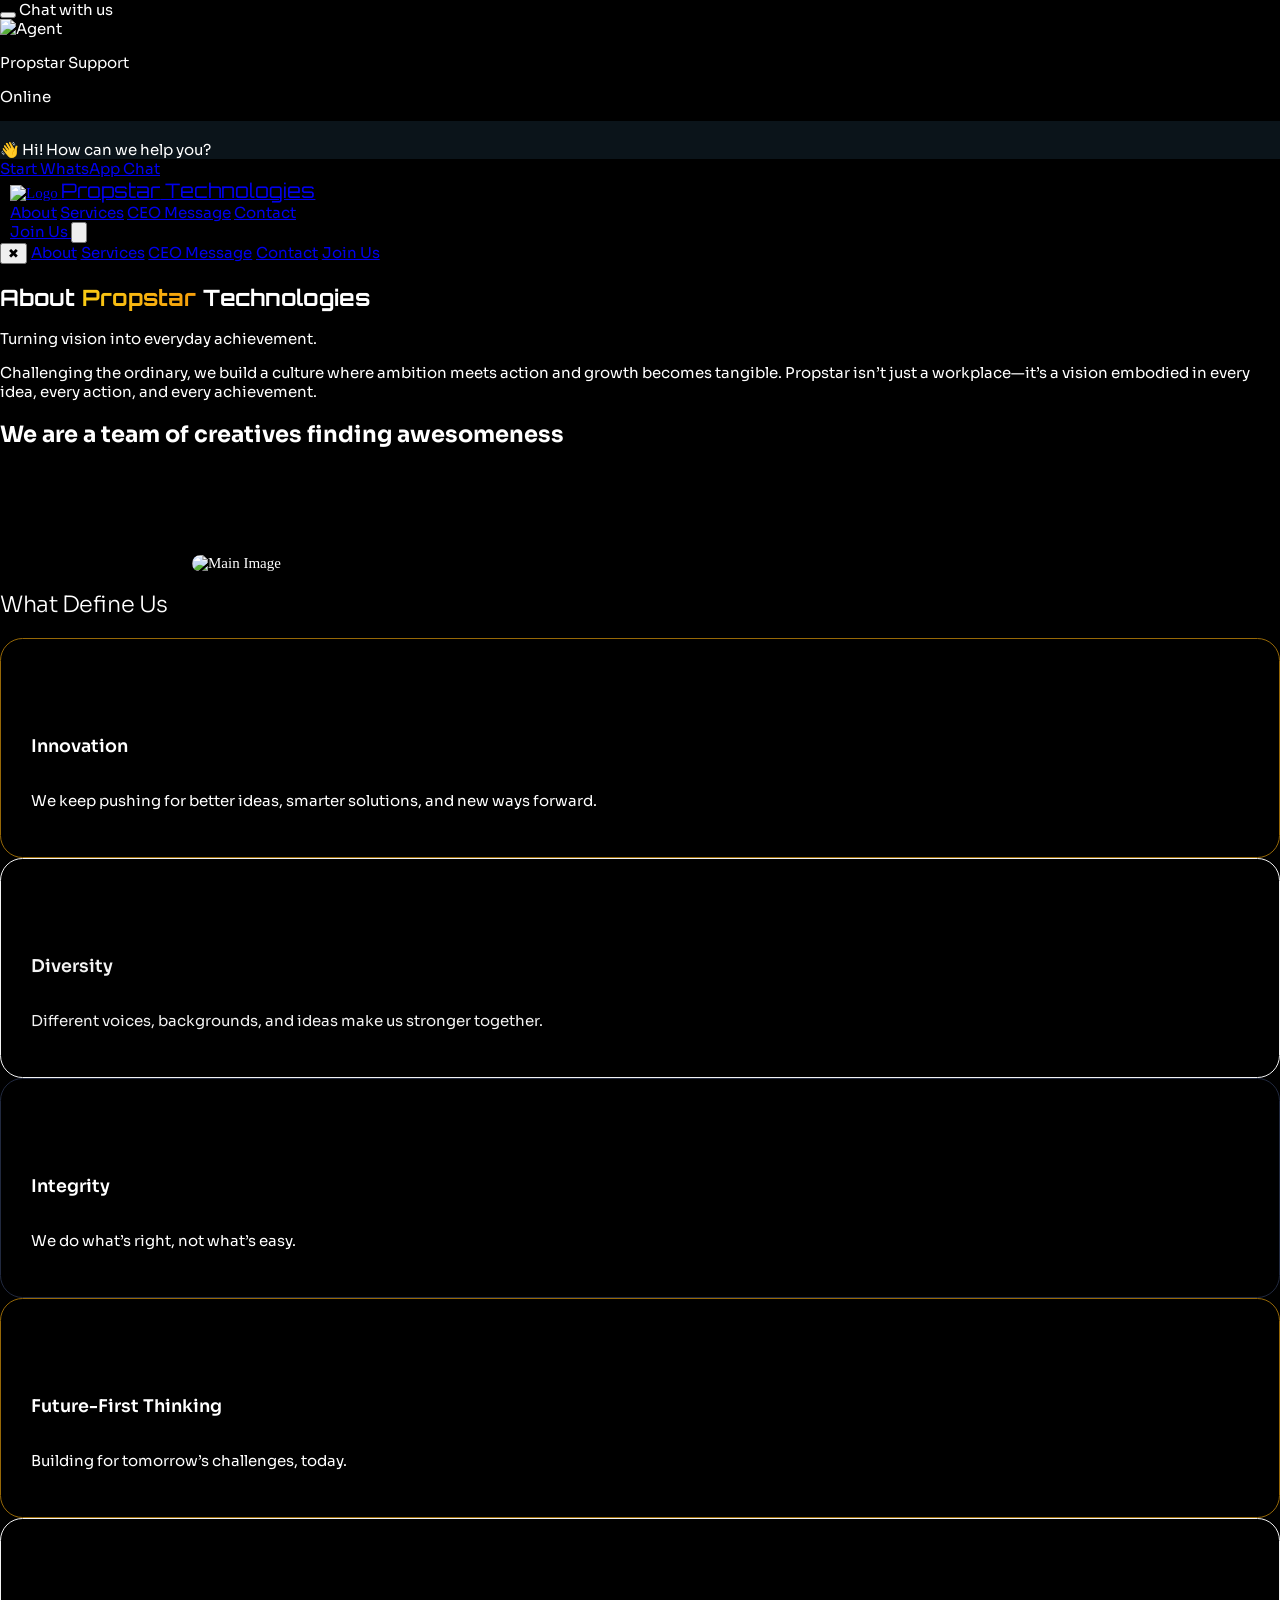
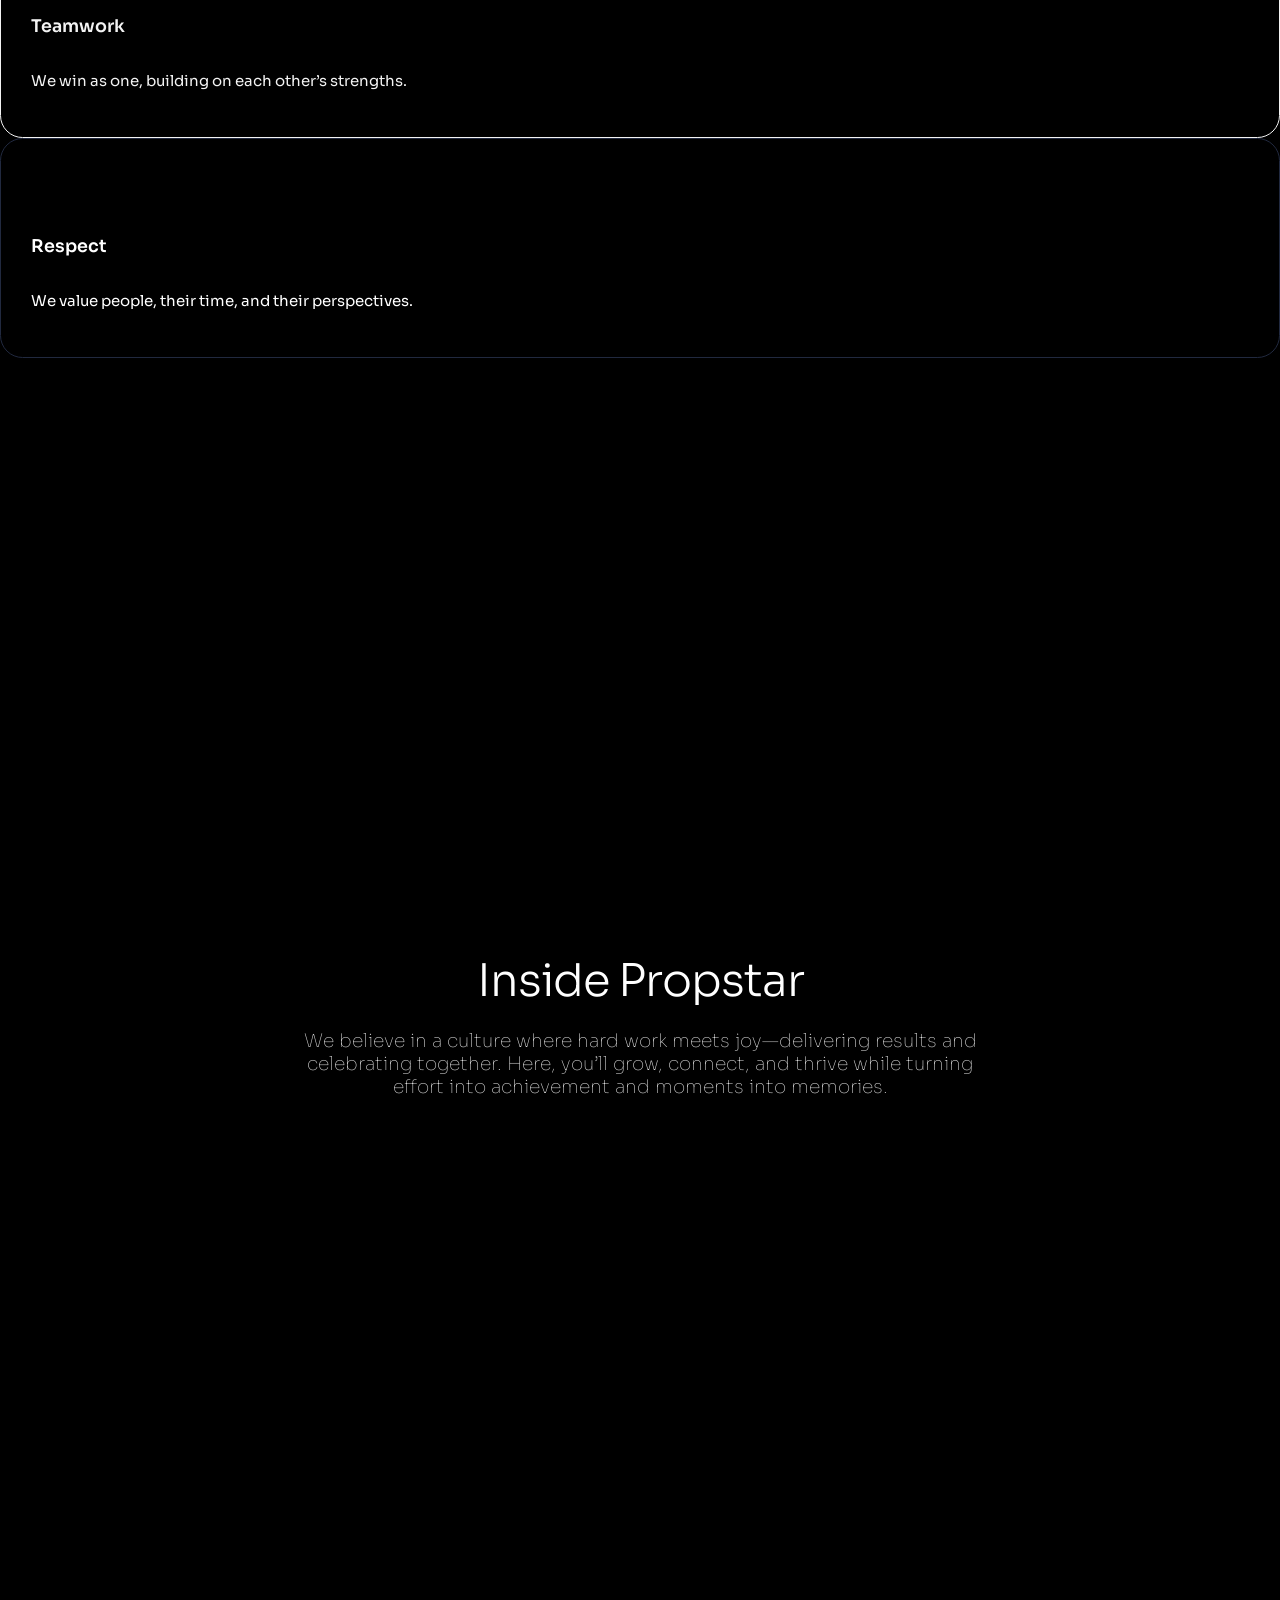
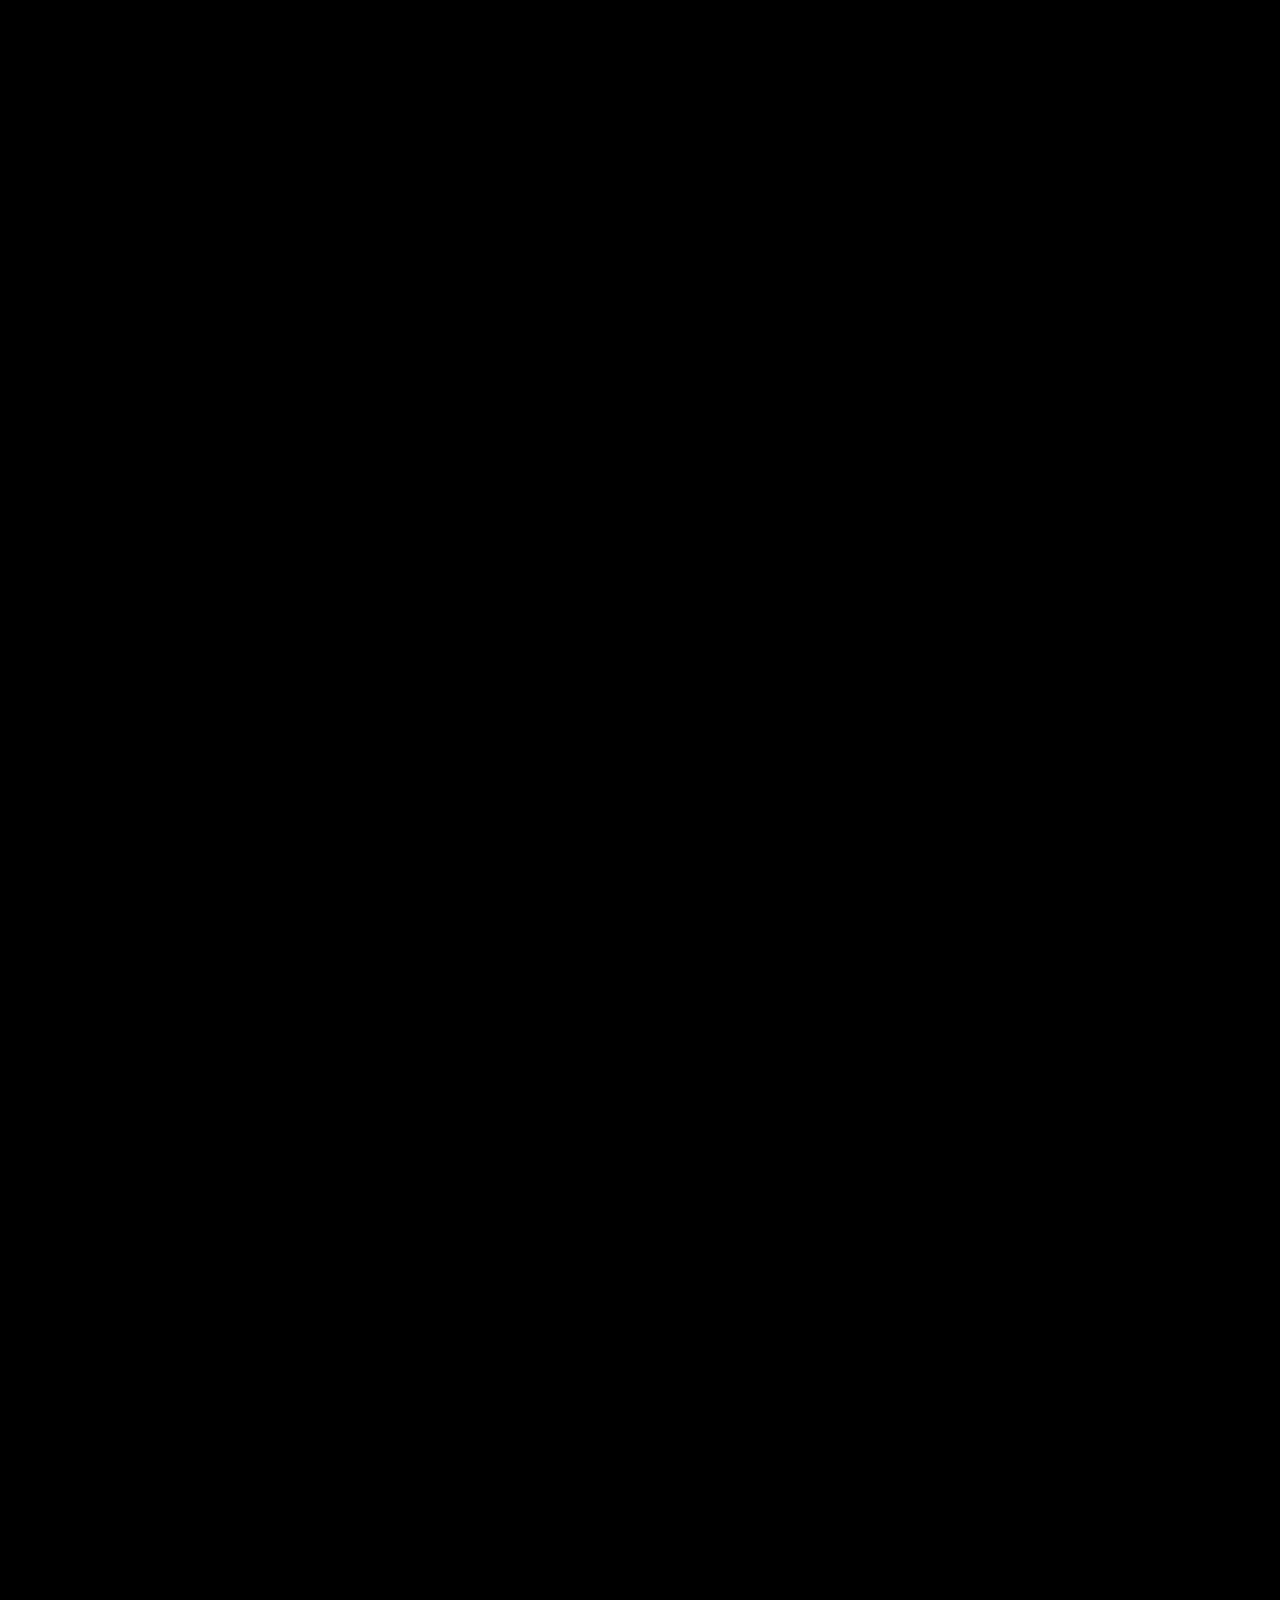
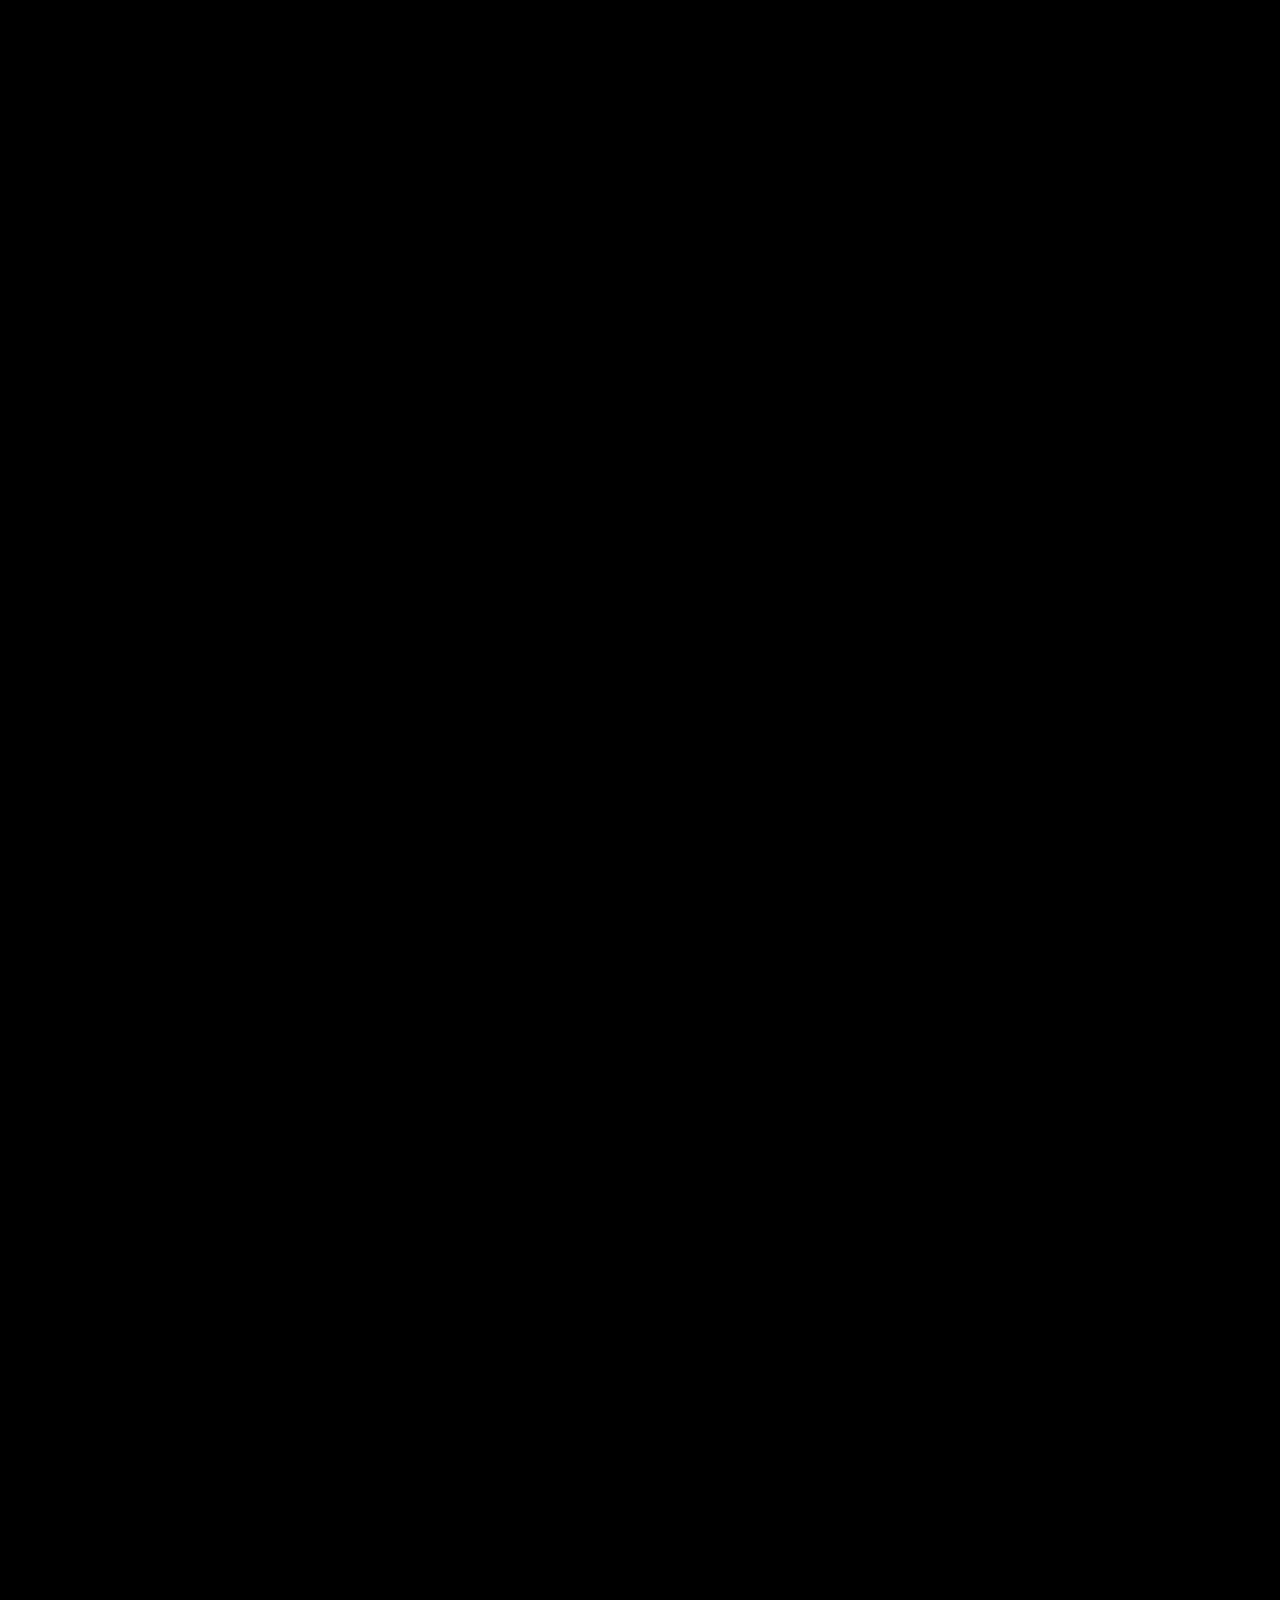
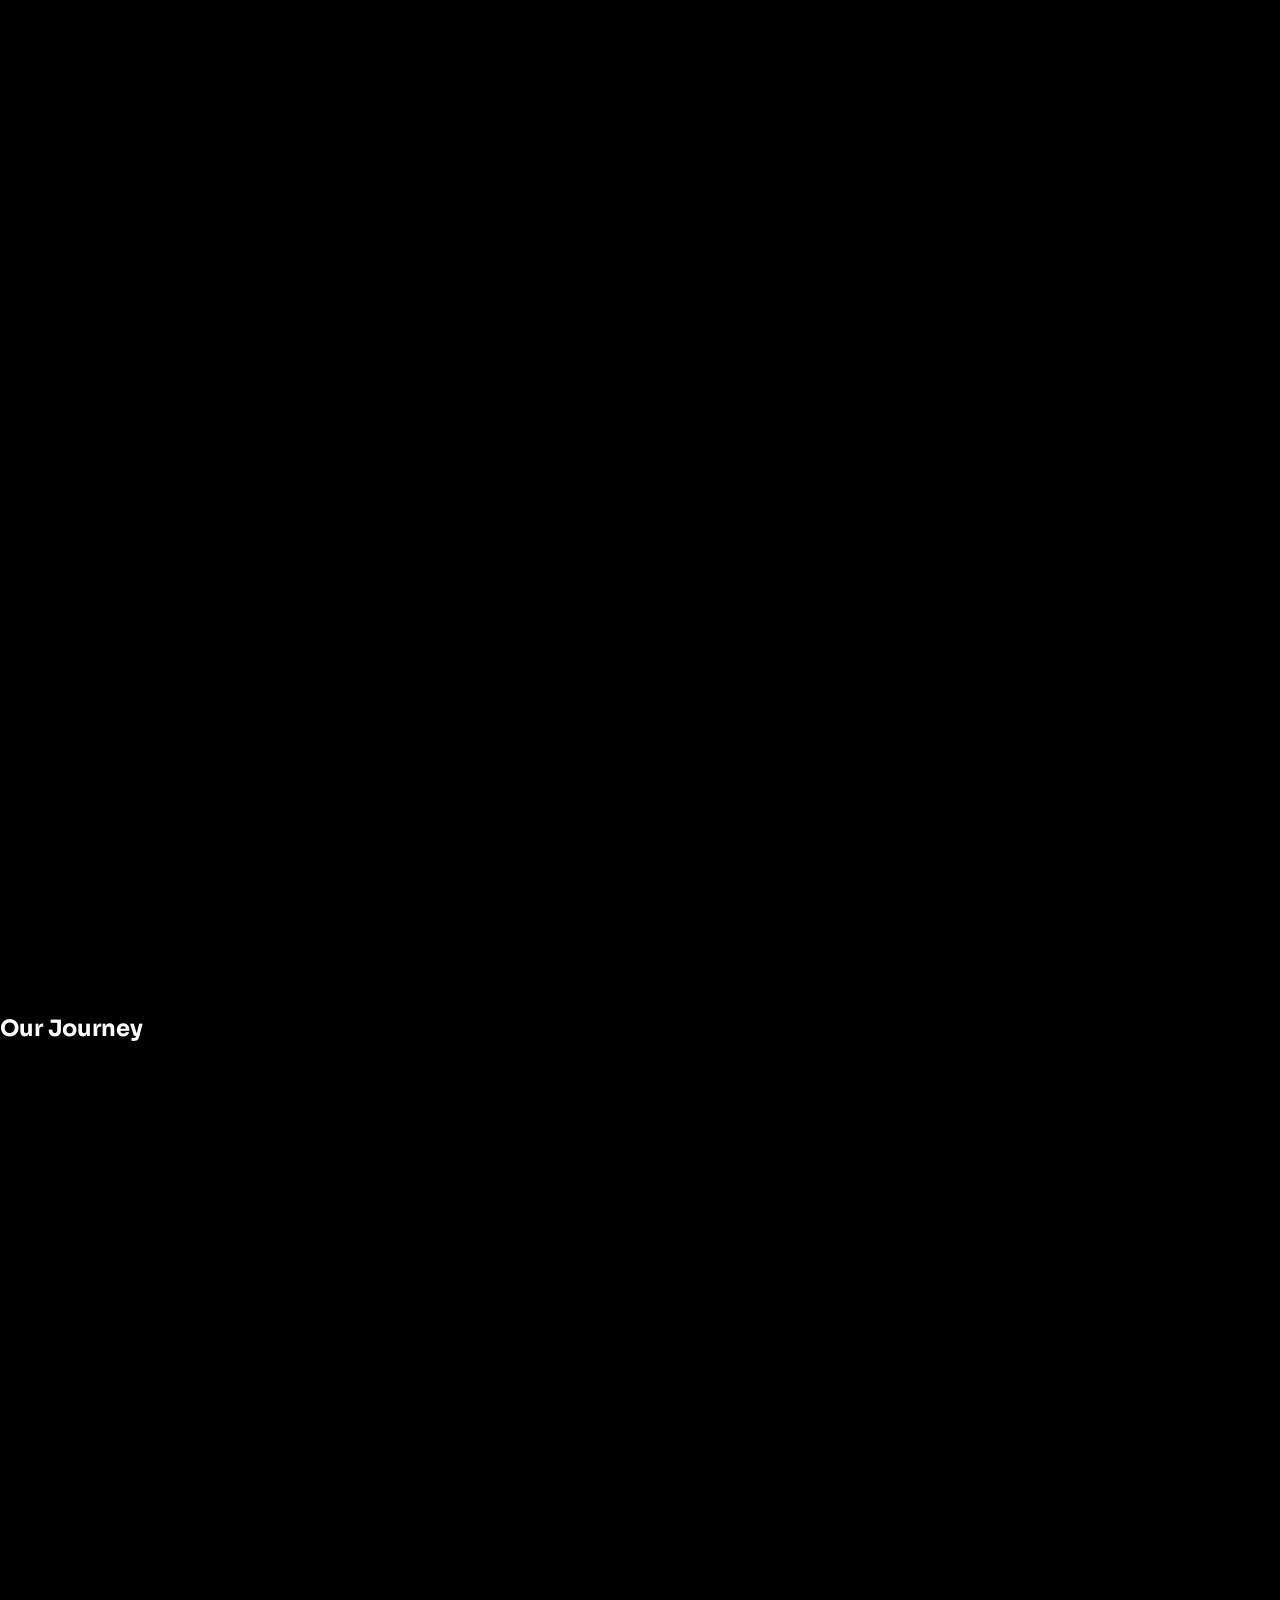
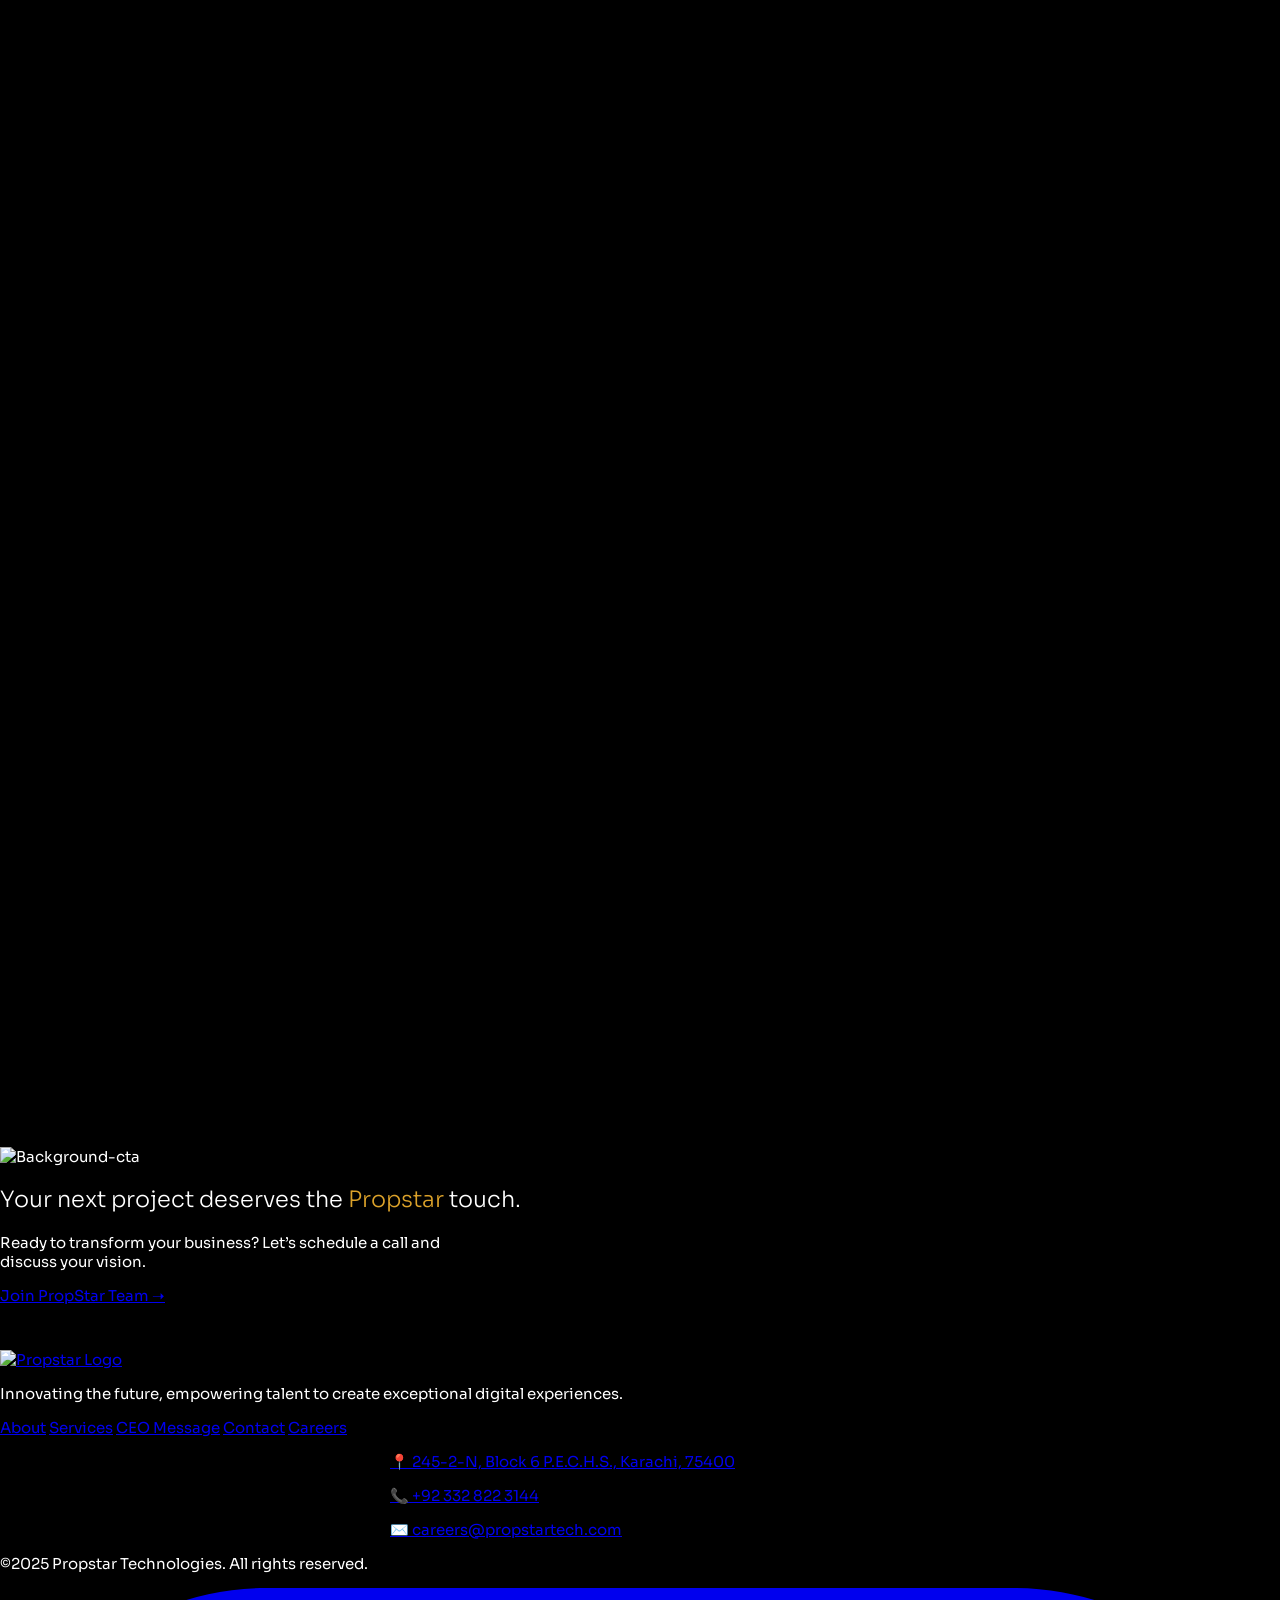
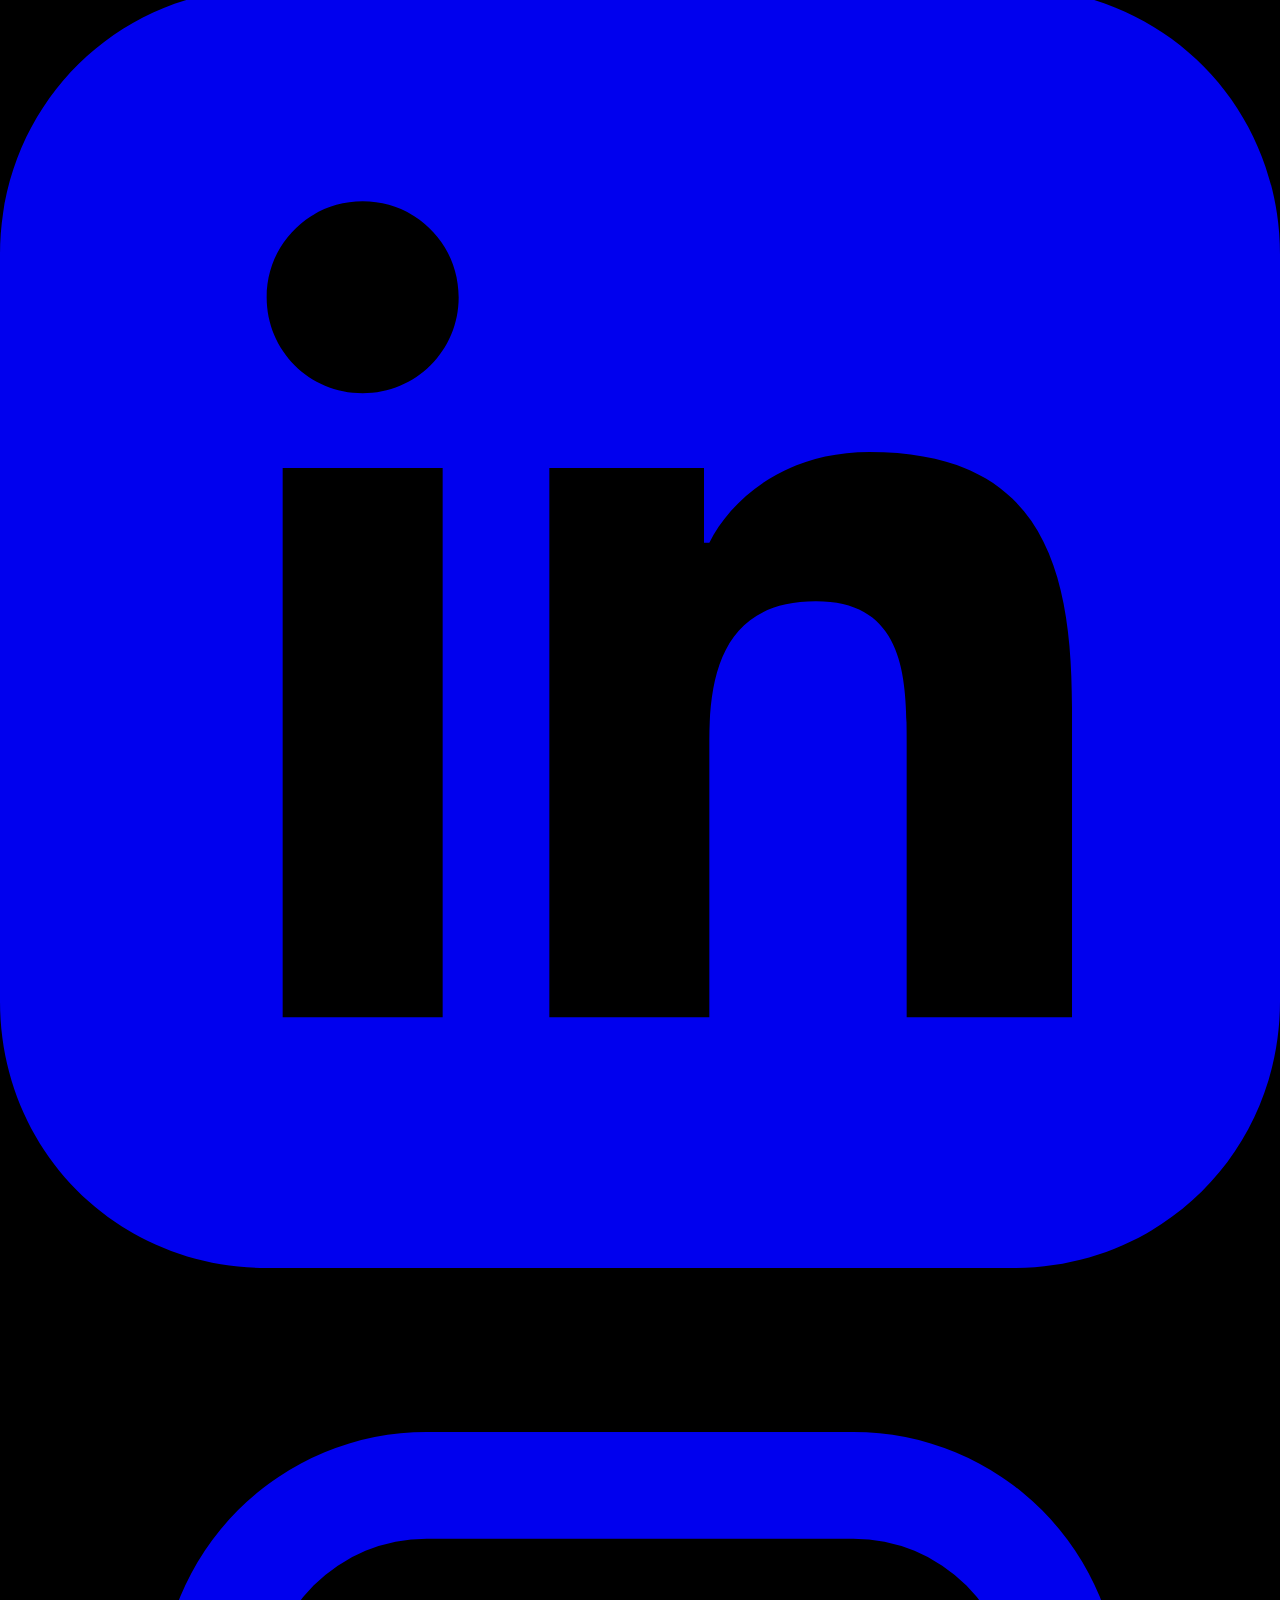
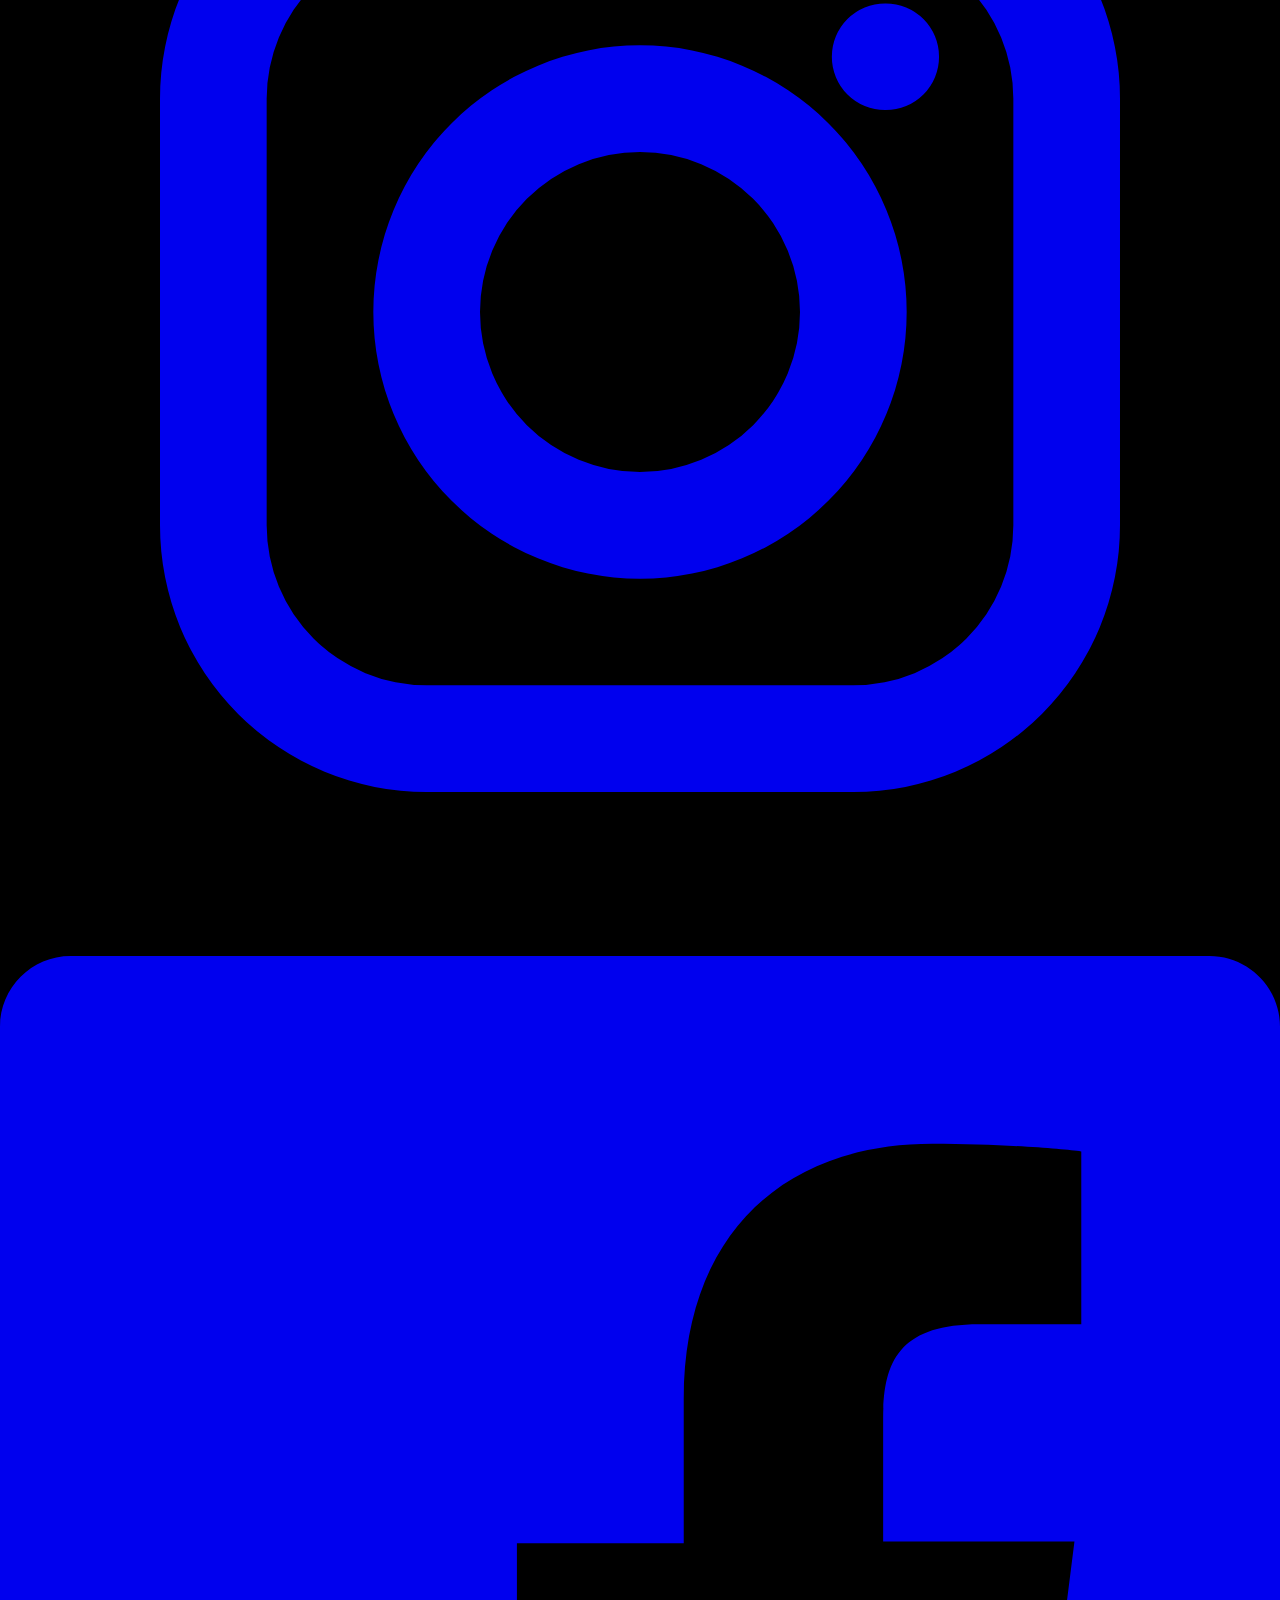
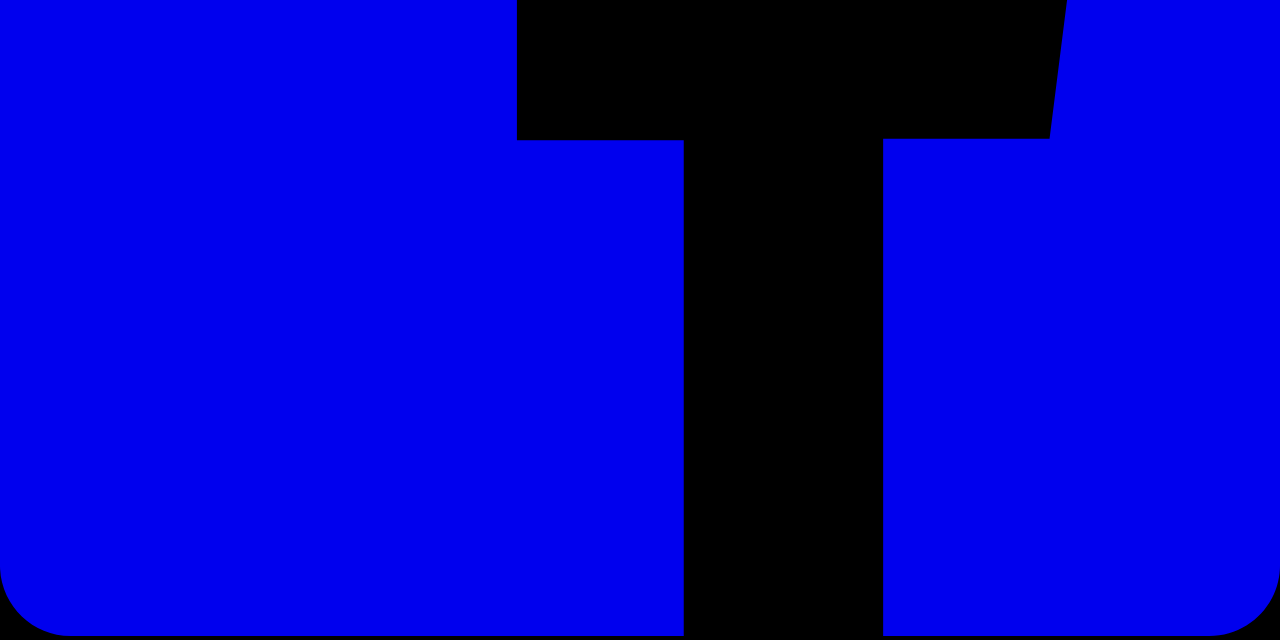
==== about.html @ 7ed7979c "pic-about" ====
<!DOCTYPE html>
<html lang="en">
<head>
  <meta charset="UTF-8" />
  <meta name="viewport" content="width=device-width, initial-scale=1.0" />
<meta name="description" content="Learn about Propstar Technologies, a Karachi-based BPO and sister concern of Ember Capital Group, offering offshore lead generation and customer service." />
<link rel="canonical" href="https://www.propstartech.com.pk/about" />
<meta property="og:type" content="article" />
<meta property="og:title" content="About Propstar Technologies" />
<meta property="og:description" content="Discover Propstar Technologies — our mission, team, and connection with Ember Capital Group." />
<meta property="og:url" content="https://www.propstartech.com.pk/about" />
<meta property="og:image" content="https://www.propstartech.com.pk/assets/og-about.jpg" />
<meta name="twitter:card" content="summary_large_image" />
<meta name="twitter:title" content="About Propstar Technologies" />
<meta name="twitter:description" content="Offshore BPO in Karachi providing real estate lead generation and night-shift support." />
<meta name="twitter:image" content="https://www.propstartech.com.pk/assets/og-about.jpg" />
<meta name="author" content="Propstar Technologies" />


<script type="application/ld+json">
{
  "@context": "https://schema.org",
  "@type": "AboutPage",
  "name": "About Propstar Technologies",
  "url": "https://www.propstartech.com.pk/about",
  "mainEntity": {
    "@type": "Organization",
    "name": "Propstar Technologies",
    "parentOrganization": {
      "@type": "Organization",
      "name": "Ember Capital Group"
    },
    "founder": {
      "@type": "Person",
      "name": "Shawn Surani"
    },
    "description": "Propstar Technologies, a sister concern of Ember Capital Group, offers BPO and lead generation services for international clients.",
    "address": {
      "@type": "PostalAddress",
      "streetAddress": "245-2-N, Block 6, P.E.C.H.S.",
      "addressLocality": "Karachi",
      "addressCountry": "PK"
    }
  }
}
</script>

<script type="application/ld+json">
{
  "@context": "https://schema.org",
  "@type": "WebSite",
  "name": "Propstar Technologies",
  "url": "https://www.propstartech.com.pk",
  "potentialAction": {
    "@type": "SearchAction",
    "target": "https://www.propstartech.com.pk/search?q={search_term_string}",
    "query-input": "required name=search_term_string"
  }
}
</script>



  <title>About Propstar Technologies | Karachi BPO & Ember Capital Sister Concern</title>
    <link rel="icon" type="image/x-icon" href="https://res.cloudinary.com/djbjemfdb/image/upload/v1765389236/Propstar_Revised_Logo_1_pcnfzi.png" />
  <link rel="stylesheet" href="css/about.css">
  <script src="https://kit.fontawesome.com/42ea2c0f03.js" crossorigin="anonymous"></script>
    <script src="https://cdn.tailwindcss.com"></script>
  <!-- tsParticles CDN -->
  <script src="https://cdn.jsdelivr.net/npm/tsparticles@2/tsparticles.bundle.min.js"></script>
 <!-- Lucide Icons CDN -->
  <script src="https://unpkg.com/lucide@latest"></script>
</head>
<body>
  <!-- WhatsApp Floating Button + Popup -->
  <div class="fixed bottom-5 right-5 z-50 basicfont">
    <!-- Floating Button with Tooltip (tooltip only on desktop) -->
    <div class="relative group">
      <button id="whatsapp-btn"
        class="bg-green-500 hover:bg-green-600 text-white w-12 h-12 rounded-full flex items-center justify-center shadow-lg transition-all duration-300 hover:scale-110">
        <i class="fa-brands fa-whatsapp text-xl"></i>
      </button>
      <!-- Tooltip (Desktop only) -->
      <span
        class="absolute bottom-14 left-1/2 -translate-x-1/2 bg-black text-white text-xs px-2 py-1 rounded-md opacity-0 group-hover:opacity-100 transition whitespace-nowrap hidden md:block">
        Chat with us
      </span>
    </div>
    <!-- Popup -->
    <div id="whatsapp-popup"
      class="hidden absolute bottom-16 right-0 w-64 bg-[#0b141a] rounded-xl shadow-xl overflow-hidden border border-gray-700 animate-fadeIn">

      <!-- Header -->
      <div class="bg-[#202c33] text-white px-3 py-2 flex items-center space-x-2">
        <img src="https://res.cloudinary.com/djbjemfdb/image/upload/v1765389236/Propstar_Revised_Logo_1_pcnfzi.png" alt="Agent"
          class="w-8 h-8 rounded-full bg-[#111b21] p-0.5 border border-gray-600">
        <div>
          <p class="font-semibold text-xs">Propstar Support</p>
          <p class="text-[10px] text-green-400">Online</p>
        </div>
      </div>

      <!-- Chat Body -->
<div class="chat-body relative p-2 text-xs space-y-2">
  <!-- Agent Message -->
  <div class="flex items-start space-x-2">
    <img src="https://res.cloudinary.com/djbjemfdb/image/upload/v1765389236/Propstar_Revised_Logo_1_pcnfzi.png"
      class="w-6 h-6 rounded-full bg-[#111b21] p-0.5 border border-gray-600" alt="">
    <div class="bg-[#202c33] px-2 py-1.5 rounded-lg text-gray-200 max-w-[70%] shadow basicfont">
      👋 Hi! How can we help you?
      <div class="chat-time text-[9px] text-gray-400 text-right mt-1"></div>
    </div>
  </div>
</div>

      <!-- Footer Button -->
      <div class="p-2 border-t border-gray-700 bg-[#202c33]">
        <a href="https://wa.me/923368223144" target="_blank"
          class="w-full flex items-center justify-center gap-2 bg-green-500 hover:bg-green-600 text-white py-2 rounded-md text-xs font-medium transition shadow-md">
          <i class="fa-brands fa-whatsapp text-sm"></i>
          Start WhatsApp Chat
        </a>
      </div>
    </div>
  </div>
  <!-- Navbar -->
 <nav class="fixed top-0 left-0 w-full bg-black/50 shadow z-50 backdrop-blur">
    <div class="container mx-auto flex items-center justify-between px-3 sm:px-4 md:px-6 py-3">

      <!-- Logo + Text -->
      <a href="index.html" class="flex items-center space-x-2">
        <img src="https://res.cloudinary.com/djbjemfdb/image/upload/v1765389236/Propstar_Revised_Logo_1_pcnfzi.png" alt="Logo" class="h-7 w-7 sm:h-8 sm:w-8 object-contain">
        <span class="text-white font-bold text-lg sm:text-xl md:text-2xl headingfont">
          <span class=""><span class="text-yellow-500">Propstar</span> Technologies
        </span></span>
      </a>

      <!-- Desktop Links -->
      <div class="hidden md:flex items-center space-x-4 lg:space-x-8 text-sm lg:text-base basicfont">
        <a href="about.html" class="nav-link text-white hover:text-yellow-400 border-yellow-500 border-b-2">About</a>
        <a href="services.html" class="nav-link text-white hover:text-yellow-400">Services</a>
        <a href="ceo.html" class="nav-link text-white hover:text-yellow-400">CEO Message</a>
        <a href="contact-us.html" class="nav-link text-white hover:text-yellow-400">Contact</a>
      </div>

      <!-- Contact Us (Desktop) -->
     <a href="career.html"
        class="hidden md:inline-block border border-yellow-500 px-3 py-1.5 lg:px-4 lg:py-2 rounded-full font-medium text-sm lg:text-base hover:bg-yellow-500 hover:text-black transition basicfont">
        Join Us
      </a>

      <!-- Mobile Toggle -->
      <button id="navbarToggle" class="md:hidden text-white focus:outline-none">
        <svg class="w-7 h-7" fill="none" stroke="currentColor" viewBox="0 0 24 24">
          <path stroke-linecap="round" stroke-linejoin="round" stroke-width="2"
            d="M4 6h16M4 12h16M4 18h16" />
        </svg>
      </button>
    </div>
  </nav>
  <!-- Overlay -->
  <div id="overlay"
    class="fixed inset-0 bg-black/50 backdrop-blur-sm z-40 opacity-0 pointer-events-none transition-opacity duration-300">
  </div>
  <!-- Mobile Menu -->
  <div id="navbarNav"
    class="fixed top-0 left-0 w-3/4 max-w-xs h-screen bg-black flex flex-col items-start px-6 py-10
           space-y-6 transform -translate-x-full opacity-0 transition-all duration-300 ease-in-out z-50">

    <!-- Close Button -->
    <button id="closeNav" class="absolute top-4 right-4 text-white text-2xl focus:outline-none">✖</button>

    <a href="about.html" class="nav-link text-white basicfont">About</a>
    <a href="services.html" class="nav-link text-white basicfont">Services</a>
    <a href="ceo.html" class="nav-link text-white basicfont">CEO Message</a>
    <a href="contact-us.html" class="nav-link text-white basicfont">Contact</a>
    <a href="career.html"
      class="bg-yellow-500  basicfont text-black px-4 py-2 rounded-lg font-semibold hover:bg-white transition">
      Join Us
    </a>
  </div>
  <!-- hero section -->
<section id="hero" class="relative h-screen flex flex-col justify-center items-center text-center overflow-hidden px-4">
  <!-- Particles Container -->
  <div id="particles-js" class="absolute inset-0"></div>

  <div class="relative z-10 max-w-4xl mx-auto">
    <h1 class="text-2xl sm:text-3xl md:text-4xl lg:text-5xl font-extrabold text-white leading-tight headingfont">
      About <span class="gradient-text">Propstar</span> Technologies
    </h1>

    <p class="basicfont sm:text-lg md:text-xl lg:text-2xl text-yellow-500 mt-4 sm:mt-6 ">
     Turning vision into everyday achievement.
    </p>

    <p class="text-sm font-thin md:text-lg lg:text-xl text-gray-100 mt-4 sm:mt-6 basicfont px-2" >
     Challenging the ordinary, we build a culture where ambition meets action and growth becomes tangible. Propstar isn’t just a workplace—it’s a vision embodied in every idea, every action, and every achievement.
    </p>
  </div>
</section>

<!-- Who We Are Section -->
<section class="w-full py-16 px-6 md:px-12 lg:px-20 bg-black" id="next-section">
  <div class="max-w-8xl mx-auto grid grid-cols-1 lg:grid-cols-2 gap-20 items-center">

    <!-- Left Content -->
    <div class="space-y-6">
      <h2 class="text-4xl md:text-5xl font-light leading-16 text-white basicfont">
        We are a team of creatives finding awesomeness
      </h2>
      <p class="text-gray-300 leading-relaxed fade-up basicfont">
        In 2022, Propstar Technologies started with a simple vision: to build a company where potential finds its path forward. Every stage of growth reflected our commitment to doing things with clarity and purpose.
      </p>
      <p class="text-gray-300 leading-relaxed fade-up basicfont">
        With every challenge and breakthrough, we’ve built more than a company—we’ve built a culture where progress thrives, and potential becomes achievement.
      </p>
    </div>

    <!--Desktop-->
    <div class=" md:flex desktop-img justify-center relative mt-20 who-we-are-images">
      <!-- Main Image -->
      <div class="main">
        <img src="./2 Shape.png" alt="Main Image">
      </div>

      <!-- Bottom Left Image -->
      <div class="left fade-up">
        <img src="https://res.cloudinary.com/djbjemfdb/image/upload/v1765477904/Group_211_fiis1h.png" alt="Second Image">
      </div>

      <!-- Bottom Right Image -->
      <div class="right fade-up">
        <img src="https://res.cloudinary.com/djbjemfdb/image/upload/v1765477904/Group_207_tjpn2y.png" alt="Third Image">
      </div>
    </div>

    <!--Mobile-->
    <div class=" mobile-img flex justify-center">
      <div class="rounded-2xl overflow-hidden shadow-lg mt-10">
        <img src="https://res.cloudinary.com/djbjemfdb/image/upload/v1765477905/Group_206_xuknnf.png" alt="Mobile Image" class="w-full h-auto object-cover">
      </div>
    </div>

  </div>
</section>
<style>
  /* Desktop/Tablet Images */
.who-we-are-images {
  position: relative;
}

.who-we-are-images .main img {
  width: 380px;
  max-width: 100%;
  border-radius: 16px;
  box-shadow: 0 6px 18px rgba(0, 0, 0, 0.6);
}

.who-we-are-images .left {
  position: absolute;
  bottom: 65%;
  left: 8%;
}

.who-we-are-images .left img {
  width: 160px;
  border-radius: 12px;
  box-shadow: 0 4px 12px #1A3D54;
  background: #1A3D54;
}

.who-we-are-images .right {
  position: absolute;
  bottom: -8%;
  right: 8%;
}

.who-we-are-images .right img {
  width: 180px;
  border-radius: 12px;
  box-shadow: 0 4px 12px #1A3D54;
  background: #1A3D54;
}

/* Responsive Tweaks */

@media (max-width: 2560px) {
 .who-we-are-images .left {
  left: 18%;
}
.who-we-are-images .left img {
  width: 260px;
}
.who-we-are-images .main img{
  width: 520px;
  margin-left: 27%;
}
.who-we-are-images .right {
  right: 18%;
}
.who-we-are-images .right img {
  width: 260px;
}
}
@media (max-width: 1440px) {
 .who-we-are-images .left {
  left: 0%;
}
.who-we-are-images .left img {
  width: 200px;
}
.who-we-are-images .main img{
  width: 400px;
  margin-left: 15%;
}
.who-we-are-images .right {
  right: 0%;
}
.who-we-are-images .right img {
  width: 200px;
}
}

@media (max-width: 1024px) {
 .who-we-are-images .left {
  left: -15%;
}
.who-we-are-images .left img {
  width: 200px;
}
.who-we-are-images .main img{
  width: 380px;
}
.who-we-are-images .right {
  right: -15%;
}
.who-we-are-images .right img {
  width: 200px;
}
}
@media (min-width: 1280px) and (max-width: 1439px) {
 .who-we-are-images .left {
  left: -0%;
}
.who-we-are-images .left img {
  width: 200px;
}
.who-we-are-images .main img{
  width: 380px;
}
.who-we-are-images .right {
  right: -0%;
}
.who-we-are-images .right img {
  width: 200px;
}
}
@media (min-width: 1025px) and (max-width: 1279px) {
 .who-we-are-images .left {
  left: -8%;
}
.who-we-are-images .left img {
  width: 200px;
}
.who-we-are-images .main img{
  width: 380px;
}
.who-we-are-images .right {
  right: -17%;
}
.who-we-are-images .right img {
  width: 200px;
}
}
@media (min-width: 1150px) and (max-width: 1279px) {
 .who-we-are-images .left {
  left: -8%;
}
.who-we-are-images .left img {
  width: 200px;
}
.who-we-are-images .main img{
  width: 380px;
}
.who-we-are-images .right {
  right: -7%;
}
.who-we-are-images .right img {
  width: 200px;
}
}
.desktop-img {
  display: block;
}
.mobile-img {
  display: none;
}

@media (max-width: 1023px) {
  .desktop-img {
    display: none;
  }
  .mobile-img {
    display: block;
  }
}
</style>
<!-- what define us -->
<section class="max-w-7xl mx-auto px-6 lg:px-12 py-20 basicfont">
  <!-- Heading -->
  <div class="flex flex-col lg:flex-row lg:items-start lg:justify-between gap-12">
    <div class="lg:max-w-2xl">
      <h1 class="perk-heading text-[32px] sm:text-[52px] leading-[1.2] text-white "style="font-weight: 300;">
        What Define Us
      </h1>
    </div>
  </div>

  <!-- 6 Perk Cards -->
  <div class="grid grid-cols-1 sm:grid-cols-2 lg:grid-cols-3 gap-8 mt-20">

    <!-- Card 1 -->
    <div class="perk-card perk-card-black">
      <i data-lucide="lightbulb" class="w-10 h-10 mb-4"></i>
      <h3 class="perk-subheading text-[18px] mb-3">Innovation</h3>
      <p class="perk-text">We keep pushing for better ideas, smarter solutions, and new ways forward.</p>
    </div>

    <!-- Card 2 -->
    <div class="perk-card perk-card-white">
      <i data-lucide="users" class="w-10 h-10 mb-4"></i>
      <h3 class="perk-subheading text-[18px] mb-3">Diversity</h3>
      <p class="perk-text">Different voices, backgrounds, and ideas make us stronger together.</p>
    </div>

    <!-- Card 3 -->
    <div class="perk-card perk-card-gold">
      <i data-lucide="shield-check" class="w-10 h-10 mb-4"></i>
      <h3 class="perk-subheading text-[18px] mb-3">Integrity</h3>
      <p class="perk-text">We do what’s right, not what’s easy.</p>
    </div>

    <!-- Card 4 -->
    <div class="perk-card perk-card-black">
      <i data-lucide="compass" class="w-10 h-10 mb-4"></i>
      <h3 class="perk-subheading text-[18px] mb-3">Future-First Thinking</h3>
      <p class="perk-text">Building for tomorrow’s challenges, today.</p>
    </div>

    <!-- Card 5 -->
    <div class="perk-card perk-card-white">
      <i data-lucide="handshake" class="w-10 h-10 mb-4"></i>
      <h3 class="perk-subheading text-[18px] mb-3">Teamwork</h3>
      <p class="perk-text">We win as one, building on each other’s strengths.</p>
    </div>

    <!-- Card 6 -->
    <div class="perk-card perk-card-gold">
      <i data-lucide="heart-handshake" class="w-10 h-10 mb-4"></i>
      <h3 class="perk-subheading text-[18px] mb-3">Respect</h3>
      <p class="perk-text">We value people, their time, and their perspectives.</p>
    </div>

  </div>
</section>
<script>
  lucide.createIcons();
</script>
  <section class="flex flex-col lg:flex-row min-h-screen bg-black text-white mt-24 mb-12">

  <!-- Left -->
  <div class="lg:w-1/6 flex justify-center items-center py-6 fade-up ">

    <!-- Desktop/large screen version -->
    <h1
      class=" hidden lg:block text-5xl  relative font-light writing-mode-vertical lg:rotate-180 lg:writing-mode-vertical text-center lg:text-left basicfont">
      Empowered by Purpose <span
        class="absolute lg:-bottom-[-240px] lg:left-0 lg:right-[-15px] lg:rotate-90 block w-[190px] h-[3px] bg-white rounded hidden lg:block"></span>
      <span class="block w-28 h-[3px] bg-black rounded mt-2 mx-auto lg:hidden"></span> </h1>

    <!-- Mobile/Tablet version -->
    <h1 class="block lg:hidden text-4xl font-light basicfont text-center relative">
      Empowered by Purpose
      <span class="block w-24 h-[1px] bg-white rounded mt-2 mx-auto"></span>
    </h1>

  </div>

  <!-- Middle -->
  <div class="lg:w-3/5 flex flex-col justify-center gap-20 px-10 lg:p-12 fade-up basicfont mb-6">
    <!-- Vision -->
    <div class="flex flex-col sm:flex-row items-center sm:items-start gap-5 text-center sm:text-left fade-up mt-12">
      <div class="w-16 h-16 sm:w-20 sm:h-20 rounded-full bg-gray-800 flex justify-center items-center shrink-0">
        <span class="text-2xl sm:text-3xl drop-shadow-md text-white">
          <svg xmlns="http://www.w3.org/2000/svg" width="28" height="28" viewBox="0 0 24 24" fill="none"
            stroke="currentColor" stroke-width="2" stroke-linecap="round" stroke-linejoin="round"
            class="lucide lucide-eye">
            <path
              d="M2.062 12.348a1 1 0 0 1 0-.696 10.75 10.75 0 0 1 19.876 0 1 1 0 0 1 0 .696 10.75 10.75 0 0 1-19.876 0" />
            <circle cx="12" cy="12" r="3" />
          </svg>
        </span>
      </div>
      <div>
        <h2 class="text-lg" style="font-weight: 300;">Our Vision</h2>
        <p class="text-sm text-gray-400">We believe the best businesses don’t just follow expectations; they exceed them. Our vision is to inspire a future where creativity meets strategy, ambition meets action, and dreams turn into legacies.</p>
      </div>
    </div>
<div
  class="max-w-auto h-80 bg-[url('https://res.cloudinary.com/djbjemfdb/image/upload/v1765836505/Logo_mockup-Recovered-Recovered_rrueyr.jpg')] bg-no-repeat bg-center bg-cover fade-up block lg:hidden">
</div>
    <!-- Mission -->
    <div class="flex flex-col sm:flex-row items-center sm:items-start gap-5 text-center sm:text-left fade-up mb-20">
      <div class="w-16 h-16 sm:w-20 sm:h-20 rounded-full bg-gray-800 flex justify-center items-center shrink-0">
        <span class="text-2xl sm:text-3xl drop-shadow-md text-white">
          <svg xmlns="http://www.w3.org/2000/svg" width="28" height="28" viewBox="0 0 24 24" fill="none"
            stroke="currentColor" stroke-width="2" stroke-linecap="round" stroke-linejoin="round"
            class="lucide lucide-target">
            <circle cx="12" cy="12" r="10" />
            <circle cx="12" cy="12" r="6" />
            <circle cx="12" cy="12" r="2" />
          </svg>
        </span>
      </div>
      <div>
        <h2 class="text-lg" style="font-weight: 300;">Our Mission</h2>
        <p class="text-sm text-gray-400">We are committed to unlocking potential—empowering people and businesses to grow, innovate, and succeed. We aim to create a thriving ecosystem where businesses and individuals reach new heights together.</p>
      </div>
    </div>
  </div>

  <!-- Right -->
<div
  class="lg:w-[50%] w-full h-60 lg:h-auto bg-[url('https://res.cloudinary.com/djbjemfdb/image/upload/v1765836505/Logo_mockup-Recovered-Recovered_rrueyr.jpg')] bg-no-repeat bg-center bg-cover fade-up mb-20 hidden lg:block rounded-lg">
</div>


</section>
<!-- inside propstar new  -->
<section class="success-stories basicfont">
  <div class="sticky-center">
    <h2 style="font-weight: 300;">Inside Propstar</h2>
    <p style="font-weight: 100;">We believe in a culture where hard work meets joy—delivering results and celebrating together. Here, you’ll grow, connect, and thrive while turning effort into achievement and moments into memories.
</p>
  </div>

  <div class="images-stack">
    <div class="story-img"><img src="https://res.cloudinary.com/djbjemfdb/image/upload/v1765390130/IMG_9698_ifgo0w.jpg" alt="Client 1"></div>
    <div class="story-img"><img src="https://res.cloudinary.com/djbjemfdb/image/upload/v1765389253/IMG_7828.00_10_59_37.Still012_kcycih.jpg" alt="Client 2"></div>
    <div class="story-img"><img src="https://res.cloudinary.com/djbjemfdb/image/upload/v1765389240/IMG_9720_ccezkj.jpg" alt="Client 3"></div>
    <div class="story-img"><img src="https://res.cloudinary.com/djbjemfdb/image/upload/v1765389236/IMG_9706.00_00_56_19.Still004_dtjvai.jpg" alt="Client 4"></div>
    <div class="story-img"><img src="https://res.cloudinary.com/djbjemfdb/image/upload/v1765389240/IMG_7828.00_33_36_03.Still022_wn6nfz.png" alt="Client 5"></div>
    <div class="story-img"><img src="https://res.cloudinary.com/djbjemfdb/image/upload/v1765389237/freepik_edit_2_ybbufy.jpg" alt="Client 6"></div>
  </div>
</section>
<!-- timeline -->
  <h2 class="text-4xl md:text-5xl font-light text-center text-white mb-12 basicfont">
    Our Journey
    <div class="w-24 h-1 bg-[#d4af37] mx-auto mt-2"></div>
  </h2>
  <!-- ================= DESKTOP TIMELINE ================= -->
  <div class="hidden xl:flex justify-center p-6 relative basicfont">
    <div class="outer w-full max-w-[950px] relative">

      <svg class="absolute top-0 left-1/2 -translate-x-1/2 w-full h-full z-0 timeline-svg" xmlns="http://www.w3.org/2000/svg"
        preserveAspectRatio="none">
        <path class="timeline-line"
          d="M120 80 L120 200 Q120 240 220 240 L860 240 Q940 240 940 320 L940 380 Q940 440 820 440 L220 440 Q120 440 120 520 L120 600 Q120 660 220 660 L860 660 Q940 660 940 740 L940 800" />
        <circle class="dot" cx="120" cy="80" />
        <circle class="dot" cx="940" cy="320" />
        <circle class="dot" cx="120" cy="520" />
        <circle class="dot" cx="940" cy="740" />
      </svg>

      <div class="carddd max-w-[90%] mx-auto p-[50px_0_25px_0px]">
        <div class="infoo car-1 flex flex-col bg-[#111] text-gray-400 rounded-lg p-8 text-left">
          <h3 class="text-white text-lg font-semibold">2022 – Foundation Year</h3>
          <p class="mt-2">Launched with 20 members across 5 departments, setting the vision for growth and collaboration. This milestone laid the foundation for a strong, future-ready team.</p>
        </div>
      </div>

      <div class="carddd max-w-[90%] mx-auto p-[15px_30px_30px_20px] text-right">
        <div class="infoo car-2 flex flex-col bg-[#111] text-gray-400 rounded-lg p-8">
          <h3 class="text-white text-lg font-semibold">2023 – Expansion Phase</h3>
          <p class="mt-2">Rapid team and departmental growth, strengthening international presence and expanding our global footprint.</p>
        </div>
      </div>

      <div class="carddd max-w-[90%] mx-auto p-[20px_0px_30px_0px] text-left">
        <div class="infoo car-1 flex flex-col bg-[#111] text-gray-400 rounded-lg p-8">
          <h3 class="text-white text-lg font-semibold">2024 – Recognition</h3>

          <p class="mt-2">Featured at NASTP & DHA Suffa University, and honored at Bahria University Career Fair, showcasing our growing industry recognition.</p>

        </div>
      </div>

      <div class="carddd max-w-[90%] mx-auto p-[20px_30px_30px_0] text-right">
        <div class="infoo car-2 flex flex-col bg-[#111] text-gray-400 rounded-lg p-8">
          <h3 class="text-white text-lg font-semibold">2025 – Leadership</h3>
          <p class="mt-2">Reached 500+ members, 20+ departments, and 30+ clients — establishing ourselves as a leading name in the industry.</p>
        </div>
      </div>

    </div>
  </div>
  <!-- ================= MOBILE/TABLET TIMELINE ================= -->
<div class="block xl:hidden relative w-full max-w-md sm:max-w-xl mx-auto px-6 basicfont">
  <div class="mobile-line"></div>

  <div class="relative mt-12">
    <div class="mobile-dot" style="top:0;"></div>
    <div class="mobile-card bg-[#111] text-gray-400 rounded-lg p-6 mt-12 fade-up">
      <h3 class="text-white font-semibold">2022 – Foundation Year</h3>
      <p class="mt-2">Launched with 20 members across 5 departments, setting the vision for growth.</p>
    </div>
  </div>

  <div class="relative mt-24">
    <div class="mobile-dot" style="top:0;"></div>
    <div class="mobile-card bg-[#111] text-gray-400 rounded-lg p-6 mt-12 ml-auto text-right fade-down">
      <h3 class="text-white font-semibold">2023 – Expansion Phase</h3>
      <p class="mt-2">Rapid team and departmental growth, strengthening international presence.</p>
    </div>
  </div>

  <div class="relative mt-24">
    <div class="mobile-dot" style="top:0;"></div>
    <div class="mobile-card bg-[#111] text-gray-400 rounded-lg p-6 mt-12 fade-up">
      <h3 class="text-white font-semibold">2024 – Recognition</h3>
      <p class="mt-2">Featured at NASTP & DHA Suffa University, honored at Bahria University Career Fair.</p>
    </div>
  </div>

  <div class="relative mt-24">
    <div class="mobile-dot" style="top:0;"></div>
    <div class="mobile-card bg-[#111] text-gray-400 rounded-lg p-6 mt-12 ml-auto text-right fade-down">
      <h3 class="text-white font-semibold">2025 – Leadership</h3>
      <p class="mt-2">Reached 500+ members, 20+ departments, 30+ clients; now a leading name.</p>
    </div>
  </div>
</div>
<!-- Professionals Section -->
<section class="w-full py-20 bg-black mt-24 basicfont fade-up">
  <div class="max-w-7xl mx-auto px-6 md:px-12 lg:px-16 grid grid-cols-1 lg:grid-cols-2 gap-12">

    <!-- Left Text -->
    <div class="flex flex-col justify-center">
      <h2 class="text-3xl md:text-4xl font-light text-white mb-4 leading-snug">
        Meet our <br> dream team
      </h2>
      <p class="text-gray-400 text-base md:text-lg">
        Lorem ipsum dolor sit amet, consectetur adipiscing elit.
        Fringilla et sagittis, vestibulum risus lacus sit.
      </p>
    </div>

    <!-- Right Triangle Layout -->
    <div class="relative flex justify-center lg:justify-start">
      <div class="grid grid-cols-1 lg:grid-cols-2 gap-8 lg:gap-12 items-center">

        <!-- Middle single card -->
        <div class="team-card relative group w-64 mx-auto lg:mx-0">
          <img src="https://images.unsplash.com/photo-1502685104226-ee32379fefbe?auto=format&fit=crop&w=800&q=80"
               alt="Alex Rivera"
               class="w-full aspect-square object-cover  shadow-lg shadow-white/10 group-hover:shadow-white/20 transition">
          <!-- Hover overlay -->
          <div class="hidden sm:flex absolute inset-0 bg-black/70 opacity-0 group-hover:opacity-100 transition flex-col items-center justify-center">
            <h3 class="text-white font-semibold text-lg">Alex Rivera</h3>
            <p class="text-gray-300 text-sm">FOUNDER</p>
          </div>
          <!-- Mobile text -->
          <div class="sm:hidden text-center mt-3">
            <h3 class="text-white font-semibold text-lg">Alex Rivera</h3>
            <p class="text-gray-400 text-sm">FOUNDER</p>
          </div>
        </div>

        <!-- Right two stacked cards -->
        <div class="flex flex-col gap-12">
          <!-- Top card -->
          <div class="team-card relative group w-64 self-start mx-auto lg:mx-0">
            <img src="https://images.unsplash.com/photo-1506794778202-cad84cf45f1d?auto=format&fit=crop&w=800&q=80"
                 alt="Taylor Smith"
                 class="w-full aspect-square object-cover  shadow-lg shadow-white/10 group-hover:shadow-white/20 transition">
            <div class="hidden sm:flex absolute inset-0 bg-black/70 opacity-0 group-hover:opacity-100 transition flex-col items-center justify-center">
              <h3 class="text-white font-semibold text-lg">Taylor Smith</h3>
              <p class="text-gray-300 text-sm">CEO</p>
            </div>
            <div class="sm:hidden text-center mt-3">
              <h3 class="text-white font-semibold text-lg">Taylor Smith</h3>
              <p class="text-gray-400 text-sm">CEO</p>
            </div>
          </div>

          <!-- Bottom card -->
          <div class="team-card relative group w-64 self-end mx-auto lg:mx-0">
            <img src="https://images.unsplash.com/photo-1529626455594-4ff0802cfb7e?auto=format&fit=crop&w=800&q=80"
                 alt="Jordan Lee"
                 class="w-full aspect-square object-cover  shadow-lg shadow-white/10 group-hover:shadow-white/20 transition">
            <div class="hidden sm:flex absolute inset-0 bg-black/70 opacity-0 group-hover:opacity-100 transition flex-col items-center justify-center">
              <h3 class="text-white font-semibold text-lg">Jordan Lee</h3>
              <p class="text-gray-300 text-sm">MANAGER</p>
            </div>
            <div class="sm:hidden text-center mt-3">
              <h3 class="text-white font-semibold text-lg">Jordan Lee</h3>
              <p class="text-gray-400 text-sm">MANAGER</p>
            </div>
          </div>
        </div>

      </div>
    </div>

  </div>
</section>
<!-- Call To Action Section -->
<section class="w-full bg-black text-center py-28 basicfont">
  <div class="max-w-auto mx-auto px-6 md:px-12">
    <!-- CTA Box -->
    <div class="relative rounded-md border-2 border-yellow-600 overflow-hidden shadow-xl">
      <!-- Background Image -->
      <div class="absolute inset-0">
        <img src="https://res.cloudinary.com/djbjemfdb/image/upload/v1760365954/cta-image_ipigyr.svg" alt="Background-cta" class="w-full h-full object-cover">
        <div class="absolute inset-0 bg-black/60"></div>
      </div>

      <!-- Content -->
      <div class="relative px-8 py-10">
        <h2 class="text-2xl md:text-3xl text-white mb-4" style="font-weight: 300;">
          Your next project deserves the <span class="font-bold" style="color: #dca22a;" >Propstar</span> touch.
        </h2>

        <p class="text-gray-300 mb-8 text-sm md:text-base max-w-2xl mx-auto">
          Ready to transform your business? Let’s schedule a call and<br />
          discuss your vision.
        </p>
<a href="career.html"
   class="group relative inline-flex items-center gap-3 px-10 py-3
          text-lg font-semibold rounded-full
          border border-yellow-500 overflow-hidden
          transition-all duration-300 hover:bg-yellow-500 hover:text-black">

  <span class="relative z-10">Join PropStar Team</span>

  <!-- Arrow container -->
  <span class="relative z-10 flex items-center transition-transform duration-300 group-hover:translate-x-2">
    ➝
  </span>

  <!-- subtle overlay shine -->
  <span class="absolute inset-0 bg-gradient-to-r from-transparent via-white/20 to-transparent
                -translate-x-full group-hover:translate-x-full transition-transform duration-700"></span>
</a>

      </div>
    </div>
  </div>
</section>
<!-- Footer -->
<footer class="relative bg-black text-gray-400 border-t-2 border-yellow-600 py-12 basicfont ">
  <div class="max-w-6xl mx-auto px-6">

    <!-- Logo -->
    <div class="flex justify-center mb-6">
      <a href="index.html"><img src="https://res.cloudinary.com/djbjemfdb/image/upload/v1765389236/Propstar_Revised_Logo_1_pcnfzi.png" alt="Propstar Logo" class="w-20"></a>
    </div>

    <!-- Tagline -->
    <p class="max-w-xl mx-auto mb-6 text-gray-100 font-thin text-center">
      Innovating the future, empowering talent to create exceptional digital experiences.
    </p>

    <!-- Links -->
    <div class="flex flex-col md:flex-row flex-wrap items-center text-gray-400 justify-center mt-8 mb-8 text-lg md:divide-x md:divide-gray-600 text-center gap-2 md:gap-0">
      <a href="about.html" class="px-3 text-yellow-500">About</a>
      <a href="services.html" class="px-3 hover:text-yellow-500">Services</a>
      <a href="ceo.html" class="px-3 hover:text-yellow-500">CEO Message</a>
      <a href="contact-us.html" class="px-3 hover:text-yellow-500">Contact</a>
      <a href="career.html" class="px-3 hover:text-yellow-500">Careers</a>
    </div>

     <!-- Contact Info -->
    <div class="contact-block text-sm mb-6 text-center md:text-center">
      <a href="https://maps.app.goo.gl/VScBtxjrp3cYiqXW6" target="_blank">
      <p class="mb-2">📍 245-2-N, Block 6 P.E.C.H.S., Karachi, 75400</p>
      </a>
      <div class="flex flex-col md:flex-row justify-center md:justify-center gap-4">
        <a href="tel:+92 332 822 3144">
        <p>📞 +92 332 822 3144</p>
        </a>
        <a href="mailto:careers@propstartech.com">
        <p>✉️ careers@propstartech.com</p>
        </a>
      </div>
    </div>

    <!-- Bottom Bar -->
    <div class="flex flex-col md:flex-row items-center justify-between mt-8 border-t border-gray-700 pt-4">
      <!-- Copyright -->
      <p class="text-xs text-gray-500 text-center md:text-center mb-4 md:mb-0">
        ©2025 Propstar Technologies. All rights reserved.
      </p>

      <!-- Social Icons -->
<div class="flex justify-center md:justify-end mb-2 space-x-4">
  <!-- LinkedIn -->
  <a href="https://pk.linkedin.com/company/propstar-technologies" target="_blank" class="bg-gray-800 p-2 rounded-md hover:bg-yellow-500 transition">
    <svg xmlns="http://www.w3.org/2000/svg" fill="currentColor" class="w-6 h-6 text-white" viewBox="0 0 24 24">
      <path d="M19 0h-14C2.2 0 0 2.2 0 5v14c0 2.8 2.2 5 5 5h14c2.8 0 5-2.2
        5-5V5c0-2.8-2.2-5-5-5zM8.3 19.3H5.3V9h3v10.3zM6.8 7.6c-1 0-1.8-.8-1.8-1.8
        0-1 .8-1.8 1.8-1.8s1.8.8 1.8 1.8c0 1-.8 1.8-1.8 1.8zM20 19.3h-3v-5.1c0-1.2
        0-2.7-1.7-2.7s-2 1.3-2 2.6v5.2h-3V9h2.9v1.4h.1c.4-.8 1.4-1.7 3-1.7
        3.2 0 3.8 2.1 3.8 4.8v5.8z"/>
    </svg>
  </a>

  <!-- Instagram -->
  <a href="https://www.instagram.com/propstar.technologies/?hl=en" target="_blank" class="bg-gray-800 p-2 rounded-md hover:bg-yellow-500 transition">
    <svg xmlns="http://www.w3.org/2000/svg" fill="currentColor" class="w-6 h-6 text-white" viewBox="0 0 24 24">
      <path fill="currentColor" fill-rule="evenodd" d="M3 8a5 5 0 0 1 5-5h8a5 5 0 0 1 5 5v8a5 5 0 0 1-5 5H8a5 5 0 0 1-5-5V8Zm5-3a3 3 0 0 0-3 3v8a3 3 0 0 0 3 3h8a3 3 0 0 0 3-3V8a3 3 0 0 0-3-3H8Zm7.597 2.214a1 1 0 0 1 1-1h.01a1 1 0 1 1 0 2h-.01a1 1 0 0 1-1-1ZM12 9a3 3 0 1 0 0 6 3 3 0 0 0 0-6Zm-5 3a5 5 0 1 1 10 0 5 5 0 0 1-10 0Z" clip-rule="evenodd"/>
    </svg>
  </a>

  <!-- Facebook -->
  <a href="https://www.facebook.com/propstartechnologies.pk/" target="_blank" class="bg-gray-800 p-2 rounded-md hover:bg-yellow-500 transition">
    <svg xmlns="http://www.w3.org/2000/svg" fill="currentColor" class="w-6 h-6 text-white" viewBox="0 0 24 24">
      <path d="M22.675 0H1.325C.593 0 0 .593 0
        1.325v21.351C0 23.407.593 24 1.325
        24h11.495v-9.294H9.692V11.01h3.128V8.309c0-3.1
        1.893-4.788 4.659-4.788 1.325 0 2.463.099
        2.795.143v3.24l-1.918.001c-1.505
        0-1.797.715-1.797 1.763v2.312h3.587l-.467
        3.696h-3.12V24h6.116C23.407 24 24 23.407
        24 22.676V1.325C24 .593 23.407 0 22.675
        0z"/>
    </svg>
  </a>
</div>
    </div>
  </div>
</footer>
<script src="js/about.js"></script>
</body>
</html>
---- css/about.css ----
@import url('https://fonts.googleapis.com/css2?family=Orbitron:wght@400..900&family=Sora:wght@100..800&display=swap');
* {
  box-sizing: border-box;
  scroll-behavior: smooth;
}
body {
  background-color: #000;
}
#particles-js canvas {
  position: absolute !important; /* keep it inside hero */
  top: 0;
  left: 0;
  width: 100% !important;
  height: 100% !important;
}

 .writing-mode-vertical {
      writing-mode: vertical-rl;
    }

/* Fade-up animation */
.fade-up {
  opacity: 0;
  transform: translateY(30px);
  transition: all 0.8s ease-in-out;
}
.fade-up.visible {
  opacity: 1;
  transform: translateY(0);
}
.fade-up.delay-1 { transition-delay: 0.2s; }
.fade-up.delay-2 { transition-delay: 0.4s; }

.nav-link {
  position: relative;
  padding-bottom: 2px;
}

.nav-link::after {
  content: "";
  position: absolute;
  left: 0;
  bottom: -2px;
  width: 0%;
  height: 2px;
  background-color: #facc15;
  transition: width 0.3s ease;
}

.nav-link:hover::after {
  width: 100%;
}

/* what define us */
    .perk-heading {
      font-weight: 300;
      letter-spacing: -0.02em;

    }
    .perk-subheading {
      font-weight: 600;
    }
    .perk-text {
          font-size: 15px;
      line-height: 1.5rem;
    }

    /* Card base */
    .perk-card {
      transition: all 0.35s ease;
      min-height: 220px;
      display: flex;
      flex-direction: column;
      justify-content: flex-end;
      border-radius: 1.5rem;
      padding: 2rem;
    }

    /* Black card */
    .perk-card-black {
      background: #000;
      color: #fff;
      border: 1px solid #966807;
    }
    .perk-card-black:hover {
      background: #dca22a;
      color: #000;
      transform: translateY(-8px) scale(1.02);
      border: none;
    }

    /* White card */
    .perk-card-white {
      background: #000;
      color: #f3f3f3;
      border: 1px solid #f3f3f3;
    }
    .perk-card-white:hover {
      background: #E7E7E7;
      color: #000;
      transform: translateY(-8px) scale(1.02);
      border: none;
    }

    /* blue card */
    .perk-card-gold {
      background: #000;
      color: #fff;
      border: 1px solid #21293f;
    }
    .perk-card-gold:hover {
      background: #151924;
      color: #ffffff;
      transform: translateY(-8px) scale(1.02);
      border: none;
    }

    /* Button */
    .perk-btn {
      transition: all 0.3s ease;
    }
    .perk-btn:hover {
      transform: scale(1.05);
      background: #dca22a;
      color: #000;
    }
    /* On touch devices (no hover support) → apply hover state by default */
    @media (hover: none) {
      .perk-card-black {
        background: #dca22a;
        color: #000;
        border: none;
      }
      .perk-card-white {
        background: #E7E7E7;
        color: #000;
        border: none;
      }
       .perk-card-gold {
        background: #151924;
        color: #ffffff;
         border: none;
      }
    }

/* inside propstar */
    body {
      margin: 0;

      background: #000000;
      color: #fff;
      overflow-x: hidden !important;
    }
    section.success-stories {
      position: relative;
      min-height: 530vh;
      padding: 0px 0px;
      padding-bottom: 200px;

    }
    /* Sticky heading */
    .sticky-center {
      position: sticky;
      top: 50%;
      transform: translateY(-50%);
      text-align: center;
      max-width: 800px;
      margin: 0 auto;
      z-index: 10;
    }
    .sticky-center h2 {
      font-size: 3rem;
      font-weight: 100;
      margin-bottom: 20px;
      letter-spacing: -1px;

    }
 .sticky-center p {
      font-size: 1.25rem;
      opacity: 0.85;
      padding: 0 50px;
    }
  /* Image wrapper */
    .images-stack {
      position: relative;
      margin-top: 100px;

    }
    .story-img {
      position: absolute;
      opacity: 0;
      transform: translateY(150px) scale(0.85);
      filter: blur(12px);
      transition: all 1s cubic-bezier(0.22, 1, 0.36, 1);
      pointer-events: none; /* not clickable */
    }
    .story-img.reveal {
      opacity: 1;
      transform: translateY(0) scale(1);
      filter: blur(0);
    }
    /* Desktop scattered layout */
    .story-img:nth-child(1) { top: 0; left: 13%; width: 270px; }
    .story-img:nth-child(2) { top: 500px; right: 11%; width: 270px; }
    .story-img:nth-child(3) { top: 800px; left: 13%; width: 270px; }
    .story-img:nth-child(4) { top: 1200px; right: 11%; width: 270px; }
    .story-img:nth-child(5) { top: 1600px; left: 13%; width: 270px; }
    .story-img:nth-child(6) { top: 2000px; right: 11%; width: 270px; }

.story-img img {
      width: 100%;
      border-radius: 20px;
      box-shadow: 0 18px 35px rgba(0,0,0,0.45);
      transition: transform 0.4s ease, box-shadow 0.4s ease;
      pointer-events: none; /* not clickable */
    }
/* Mobile stacked layout */
@media (min-width: 769px) and (max-width: 834px){
  section.success-stories {
    min-height: 460vh;
    padding-bottom: 100px;
  }
   .sticky-center p {
         padding: 0 2px;
               font-size: 1rem;
    }

  .images-stack {
    display: flex;
    flex-direction: column;
    align-items: center;
    gap: 25px;
    margin-top: 120px;
    position: relative;
  }

  .story-img {
    position: relative;
    width: 85% !important;
    max-width: 350px;
    opacity: 0;
    transform: translateY(80px) scale(0.9);
    filter: blur(10px);
  }

  .story-img img {
    width: 90%;
    border-radius: 16px;
  }

  .story-img:nth-child(1) { top: 0; left: 16%; width: 250px; }
    .story-img:nth-child(2) { top: 300px; right: 9%; width: 250px; }
    .story-img:nth-child(3) { top: 600px; left: 17%; width: 250px; }
    .story-img:nth-child(4) { top: 950px; right: 9%; width: 250px; }
    .story-img:nth-child(5) { top: 1300px; left: 17%; width: 250px; }
    .story-img:nth-child(6) { top: 1650px; right: 9%; width: 250px; }
}
@media (max-width:768px){
    section.success-stories {
    min-height: 350vh;
  }
  .sticky-center h2 {
      font-size: 2.2em;
      margin-bottom: 10px;
          letter-spacing: 0px;
    }
    .sticky-center p {
      font-size: 1em;
         padding: 0 50px;
    }

  .images-stack {
    display: flex;
    flex-direction: column;
    align-items: center;
    gap: 25px;
    margin-top: 120px;
    position: relative;
  }

  .story-img {
    position: relative;
    opacity: 0;
    transform: translateY(80px) scale(0.9);
    filter: blur(10px);
      width: 90% !important;
    max-width: 250px;
  }
}
@media (max-width:767px){
    section.success-stories {
    min-height: 420vh;
  }
  .sticky-center h2 {
      font-size: 2.2em;
      margin-bottom: 10px;
          letter-spacing: 0px;
    }
    .sticky-center p {
      font-size: 0.8em;
         padding: 0 2px;
    }

  .images-stack {
    display: flex;
    flex-direction: column;
    align-items: center;
    gap: 25px;
    margin-top: 120px;
    position: relative;
  }

  .story-img {
    position: relative;
    opacity: 0;
    transform: translateY(80px) scale(0.9);
    filter: blur(10px);
      width: 85% !important;
    max-width: 300px;
  }
}
@media (max-width:400px){
    section.success-stories {
    min-height: 520vh;
  }
  .sticky-center h2 {
      font-size: 2.2em;
      margin-bottom: 10px;
          letter-spacing: 0px;
    }
    .sticky-center p {
      font-size: 0.8em;
         padding: 0 2px;
    }

  .images-stack {
    display: flex;
    flex-direction: column;
    align-items: center;
    gap: 25px;
    margin-top: 120px;
    position: relative;
  }

  .story-img {
    position: relative;
    opacity: 0;
    transform: translateY(80px) scale(0.9);
    filter: blur(10px);
      width: 85% !important;
    max-width: 190px;
  }
}
@media (max-width:500px){
    section.success-stories {
    min-height: 550vh;
  }
  .sticky-center h2 {
      font-size: 2.2em;
      margin-bottom: 10px;
          letter-spacing: 0px;
    }
    .sticky-center p {
      font-size: 0.8em;
         padding: 0 2px;
    }

  .images-stack {
    display: flex;
    flex-direction: column;
    align-items: center;
    gap: 25px;
    margin-top: 120px;
    position: relative;
  }

  .story-img {
    position: relative;
    opacity: 0;
    transform: translateY(80px) scale(0.9);
    filter: blur(10px);
      width: 85% !important;
    max-width: 250px;
  }
}
@media (max-width:390px){
    section.success-stories {
    min-height: 590vh;
  }
  .sticky-center h2 {
      font-size: 2.2em;
      margin-bottom: 10px;
          letter-spacing: 0px;
    }
    .sticky-center p {
      font-size: 0.8em;
         padding: 0 2px;
    }

  .images-stack {
    display: flex;
    flex-direction: column;
    align-items: center;
    gap: 25px;
    margin-top: 120px;
    position: relative;
  }

  .story-img {
    position: relative;
    opacity: 0;
    transform: translateY(80px) scale(0.9);
    filter: blur(10px);
      width: 85% !important;
    max-width: 220px;
  }
}
@media (width:320px){
    section.success-stories {
    min-height: 800vh;
  }
  .sticky-center h2 {
      font-size: 2.2em;
      margin-bottom: 10px;
          letter-spacing: 0px;
    }
    .sticky-center p {
      font-size: 1em;
         padding: 0 16px;
    }

  .images-stack {
    display: flex;
    flex-direction: column;
    align-items: center;
    gap: 25px;
    margin-top: 120px;
    position: relative;
  }

  .story-img {
    position: relative;
    opacity: 0;
    transform: translateY(80px) scale(0.9);
    filter: blur(10px);
      width: 98% !important;
    max-width: 200px;
  }
}
@media (width:375px){
    section.success-stories {
    min-height: 820vh;
  }
  .sticky-center h2 {
      font-size: 2.2em;
      margin-bottom: 10px;
          letter-spacing: 0px;
    }
    .sticky-center p {
      font-size: 1em;
         padding: 0 16px;
    }

  .images-stack {
    display: flex;
    flex-direction: column;
    align-items: center;
    gap: 25px;
    margin-top: 120px;
    position: relative;
  }

  .story-img {
    position: relative;
    opacity: 0;
    transform: translateY(80px) scale(0.9);
    filter: blur(10px);
      width: 85% !important;
    max-width: 200px;
  }
}
@media (width:425px){
    section.success-stories {
    min-height: 920vh;
  }
  .sticky-center h2 {
      font-size: 2.2em;
      margin-bottom: 10px;
          letter-spacing: 0px;
    }
    .sticky-center p {
      font-size: 1.2em;
         padding: 0 15px;
    }

  .images-stack {
    display: flex;
    flex-direction: column;
    align-items: center;
    gap: 25px;
    margin-top: 120px;
    position: relative;
  }

  .story-img {
    position: relative;
    opacity: 0;
    transform: translateY(80px) scale(0.9);
    filter: blur(10px);
      width: 85% !important;
    max-width: 250px;
  }
}
@media (width:1440px){
    section.success-stories {
    min-height: 430vh;
  }
  .sticky-center h2 {
      font-size: 3.2em;
      margin-bottom: 10px;
          letter-spacing: 0px;
    }
    .sticky-center p {
      font-size: 1.2em;
         padding: 0 0px;
    }

  .images-stack {
    display: flex;
    flex-direction: column;
    align-items: center;
    gap: 25px;
    margin-top: 120px;
    position: relative;
  }

  .story-img {
    position: relative;
    opacity: 0;
    transform: translateY(80px) scale(0.9);
    filter: blur(10px);
      width: 95% !important;
    max-width: 350px;
  }
}
@media (width:2560px){
    section.success-stories {
    min-height: 600vh;
  }
  .sticky-center h2 {
      font-size: 5.2em;
      margin-bottom: 10px;
          letter-spacing: 0px;
    }
    .sticky-center p {
      font-size: 1.8em;
         padding: 0 0px;
    }

  .images-stack {
    display: flex;
    flex-direction: column;
    align-items: center;
    gap: 25px;
    margin-top: 120px;
    position: relative;
  }

  .story-img {
    position: relative;
    opacity: 0;
    transform: translateY(80px) scale(0.9);
    filter: blur(10px);
      width: 95% !important;
    max-width: 550px;
  }

    .story-img:nth-child(1) { top: 0; left: 26%; width: 250px; }
    .story-img:nth-child(2) { top: 300px; right: 22%; width: 250px; }
    .story-img:nth-child(3) { top: 600px; left: 26%; width: 250px; }
    .story-img:nth-child(4) { top: 950px; right: 22%; width: 250px; }
    .story-img:nth-child(5) { top: 1300px; left: 26%; width: 250px; }
    .story-img:nth-child(6) { top: 1650px; right: 22%; width: 250px; }
}
@media (min-width:2561px){
    section.success-stories {
    min-height: 600vh;
  }
  .sticky-center h2 {
      font-size: 5.2em;
      margin-bottom: 10px;
          letter-spacing: 0px;
    }
    .sticky-center p {
      font-size: 1.8em;
         padding: 0 0px;
    }

  .images-stack {
    display: flex;
    flex-direction: column;
    align-items: center;
    gap: 25px;
    margin-top: 120px;
    position: relative;
  }

  .story-img {
    position: relative;
    opacity: 0;
    transform: translateY(80px) scale(0.9);
    filter: blur(10px);
      width: 95% !important;
    max-width: 550px;
  }

    .story-img:nth-child(1) { top: 0; left: 26%; width: 250px; }
    .story-img:nth-child(2) { top: 300px; right: 22%; width: 250px; }
    .story-img:nth-child(3) { top: 600px; left: 26%; width: 250px; }
    .story-img:nth-child(4) { top: 950px; right: 22%; width: 250px; }
    .story-img:nth-child(5) { top: 1300px; left: 26%; width: 250px; }
    .story-img:nth-child(6) { top: 1650px; right: 22%; width: 250px; }
}
/* Animation */
.fade-zoom {
  opacity: 0;
  transform: scale(0.8) translateY(20px);
  transition: all 0.7s ease-out;
}
.fade-zoom.show {
  opacity: 1;
  transform: scale(1) translateY(0);
}

/* Footer refinements */
footer {
  position: relative;
  background-color: rgb(0, 0, 0);
  color: #fff;
  padding-top: 3rem;
}
/* Logo & Footer Content */
footer .logo {
  margin-bottom: 2rem;
}

footer .footer-content {
  display: flex;
  justify-content: space-between;
  align-items: center;
  flex-wrap: wrap;
  padding: 2rem 1rem;
}

footer .footer-links a {
  color: #fff;
  padding: 0.5rem 1rem;
  text-decoration: none;
  text-transform: uppercase;
  transition: color 0.3s ease;
}

footer .footer-links a:hover {
  color: #dca22a;
}

footer .contact-info {
  color: #aaa;
  font-size: 0.875rem;
  text-align: left;
  margin-top: 1rem;
}

footer .social-icons a {
  margin-right: 10px;
  padding: 0.75rem;
  background-color: #333;
  border-radius: 50%;
  color: #fff;
  transition: background-color 0.3s ease;
}

footer .social-icons a:hover {
  background-color: #dca22a;
}

   .contact-block {
      max-width: 500px; /* matches approximate address width */
      margin: 0 auto;
    }
  /* Whatapps Chat */

  .chat-body {
    background-color: #0b141a;
    background-image: url("Images/whatapps-chat.jpg");
    background-size: cover;
    background-repeat: repeat;
  }
  @keyframes fadeIn {
    from { opacity: 0; transform: translateY(10px); }
    to { opacity: 1; transform: translateY(0); }
  }

  @keyframes fadeOut {
    from { opacity: 1; transform: translateY(0); }
    to { opacity: 0; transform: translateY(10px); }
  }

  .animate-fadeIn {
    animation: fadeIn 0.25s ease-out forwards;
  }

  .animate-fadeOut {
    animation: fadeOut 0.25s ease-in forwards;
  }

  /* Scrollbar thin */
  #whatsapp-popup::-webkit-scrollbar { width: 3px; }
  #whatsapp-popup::-webkit-scrollbar-thumb { background: #444; border-radius: 10px; }


  /* cta button  */
  .btn-glow:hover{
     box-shadow: 0 0 15px rgba(220, 162, 42, 0.6);

  }


/* Apply to the entire page */
html {
  scrollbar-width:thin; /* Firefox */
  scrollbar-color:  #facc15 #111; /* thumb | track */
}

/* Chrome, Edge, Safari */
html::-webkit-scrollbar {
  width: 12px;
  height: 12px;
}

html::-webkit-scrollbar-track {
  background: #111; /* track color */
}

html::-webkit-scrollbar-thumb {
  background: #d4af37; /* gold thumb */
  border-radius: 10px;
}

html::-webkit-scrollbar-thumb:hover {
  background: #b58920; /* darker gold on hover */
}

/* fonts */
.headingfont{
  font-family: "Orbitron", sans-serif;
}
.basicfont{
  font-family: 'Sora', sans-serif;
}

/* timeline css */
    .timeline-line {
      stroke: #dca22c;
      stroke-width: 4;
      fill: none;
      stroke-linecap: round;
      stroke-linejoin: round;
      stroke-dasharray: 3000;
      stroke-dashoffset: 3000;
      transition: stroke-dashoffset 3s ease;
    }
    .line-animate { stroke-dashoffset: 0; }

    .dot {
      fill: #fff;
      stroke: #dca22c;
      stroke-width: 4;
      r: 8;
      opacity: 0;
      transform: scale(0);
      transition: transform 0.6s ease, opacity 0.6s ease;
    }

::selection{
  color: #fbbf24;
  background-color: whitesmoke;
}
    .dot.show { opacity: 1; transform: scale(1); }

    .carddd {
      opacity: 0;
      transform: translateY(40px);
      transition: all 0.8s ease-out;
      position: relative;
      z-index: 1;
    }
    .carddd.show { opacity: 1; transform: translateY(0); }

    .car-1 { margin-left: 100px; margin-top: 20px; }
    .car-2 { margin-left: 100px; margin-top: 20px; }

    .infoo { transition: transform 0.3s ease, box-shadow 0.3s ease; position: relative; overflow: hidden; }
    .infoo:hover { transform: translateY(-5px) scale(1.02); box-shadow: 0 10px 20px rgba(220, 162, 44, 0.3); }
    .infoo::after {
      content: ""; position: absolute; top: 0; left: -120%; width: 100%; height: 100%;
      background: linear-gradient(120deg, transparent, rgba(220, 162, 44, 0.15), transparent);
      transition: all 0.7s;
    }
    .infoo:hover::after { left: 120%; }

    /* ================= MOBILE/TABLET VERSION ================= */
    .mobile-line {
      position: absolute;
      left: 50%;
      top: 0;
      width: 4px;
      height: 100%;
      background: #dca22c;
      transform-origin: top;
      transform: scaleY(0);
      transition: transform 1.5s ease-out;
      z-index: 0;
    }
    .mobile-line.animate { transform: scaleY(1); }

    .mobile-dot {
      width: 16px;
      height: 16px;
      border: 4px solid #dca22c;
      background: #fff;
      border-radius: 50%;
      position: absolute;
      left: 50%;
      transform: translate(-50%, 0) scale(0);
      opacity: 0;
      transition: transform 0.6s ease, opacity 0.6s ease;
      z-index: 10;
    }
    .mobile-dot.show { opacity: 1; transform: translate(-50%, 0) scale(1); }

    .mobile-card {
      width: 85%;
      max-width: 340px;
      opacity: 0;
      transform: translateY(30px);
      transition: all 0.8s ease-out;
      position: relative;
      z-index: 5;
    }
    .mobile-card.show { opacity: 1; transform: translateY(0); }


 @media (max-width:1440px){
  html{
    font-size: 15px;
  }
   html nav .nav-link {
        font-size: 1.01rem;
      }
}
@media (max-width:1024px){
  html{
    font-size: 14px;

  }
 nav .container {
        padding-left: 1px;
        padding-right: 1px;
      }
}

 @media (max-width:769px){
  html{
    font-size: 13px;
  }
}
@media (max-width:430px){
  html{
    font-size: 12px;
  }
}
@media (max-width:375px){
  html{
    font-size: 10px;
  }
}

@media (max-width:320px){
  html{
    font-size: 10px;
  }
}

  @media (min-width: 990px) and (max-width: 1440px) {
      nav .nav-link {
        font-size: 2px;
      }
      nav span {
        font-size: 20px;
      }
      nav .container {
        margin: auto;
        padding-left: 10px;
        padding-right: 10px;
      }
      nav .hidden.md\:flex {
        gap: 10px;
      }
      nav a.bg-yellow-500 {
        font-size: 14px;
      }
    }

/* Gradient text hero*/
    .gradient-text {
      background: linear-gradient(90deg, #facc15, #f59e0b);
    background-clip: text;
      -webkit-background-clip: text;
      -webkit-text-fill-color: transparent;
    }

img{
  user-select: none;
  -webkit-user-drag: none;
  pointer-events: none;
}
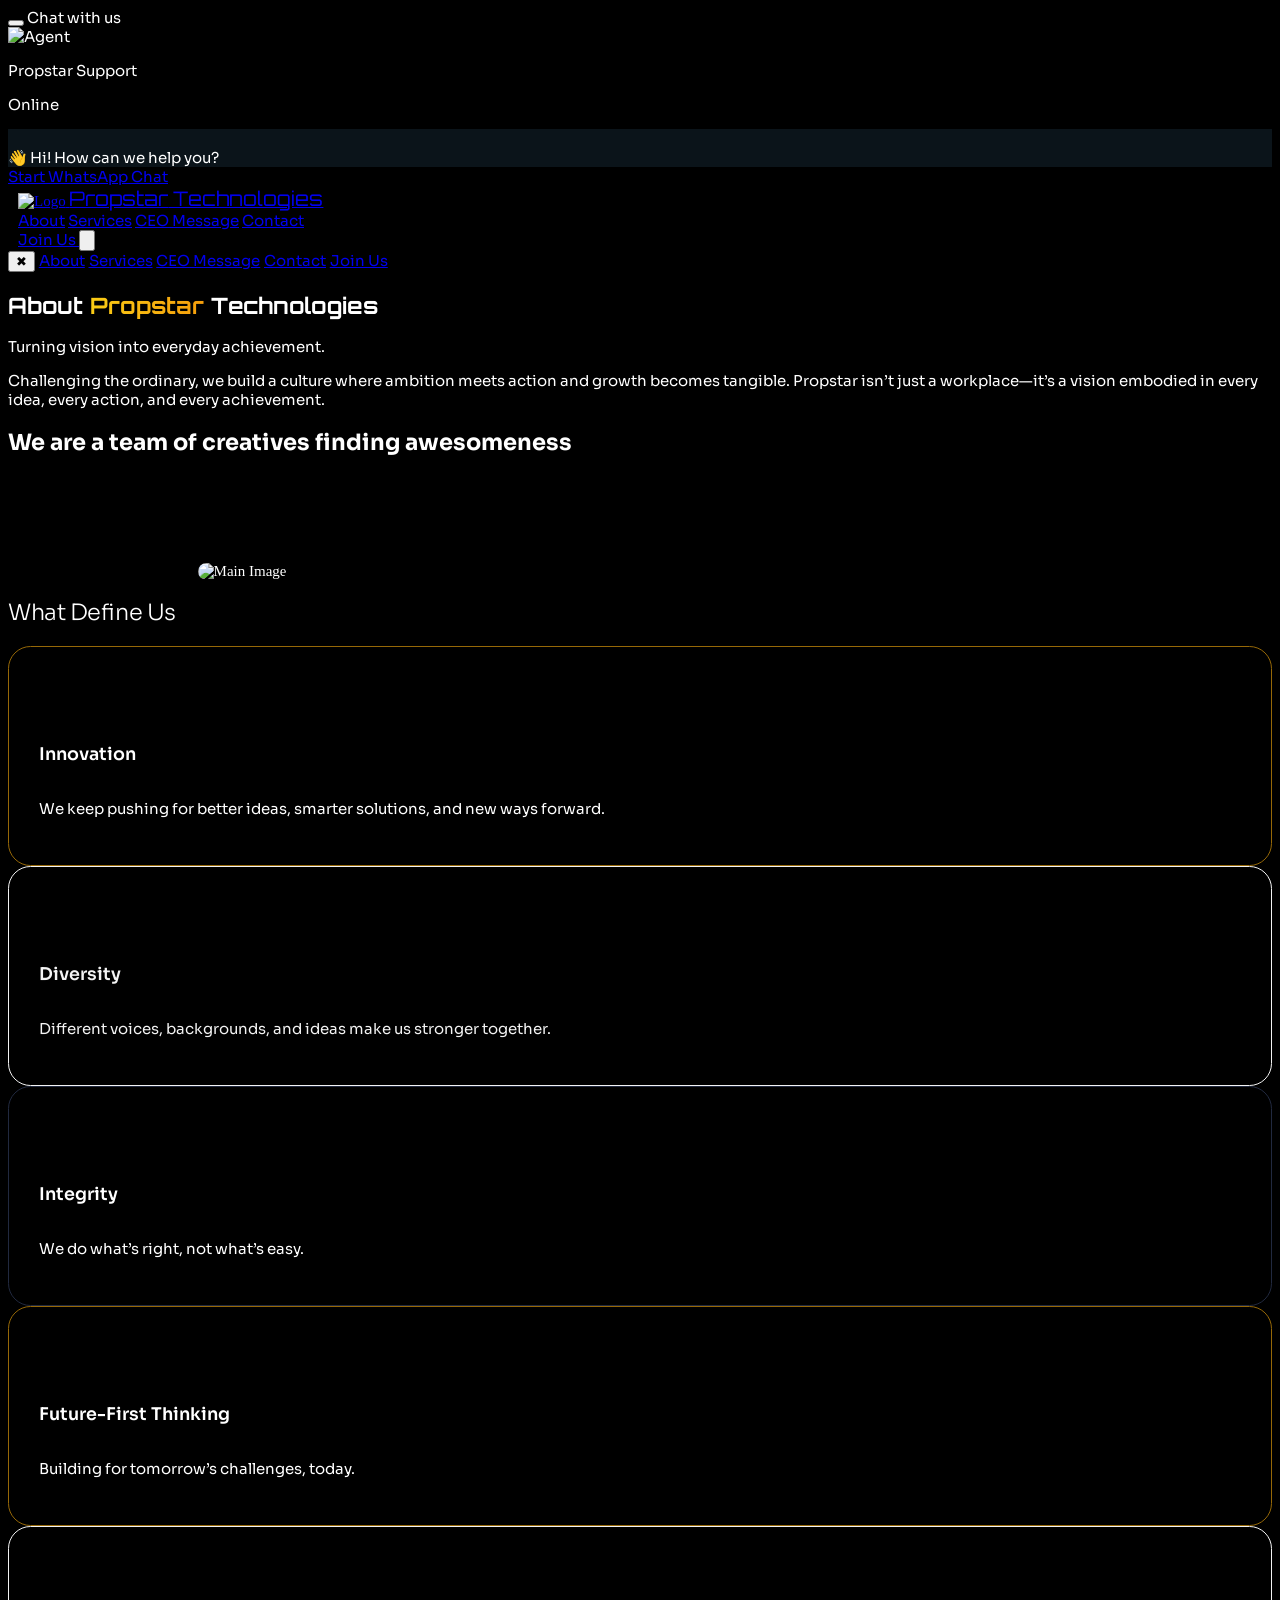
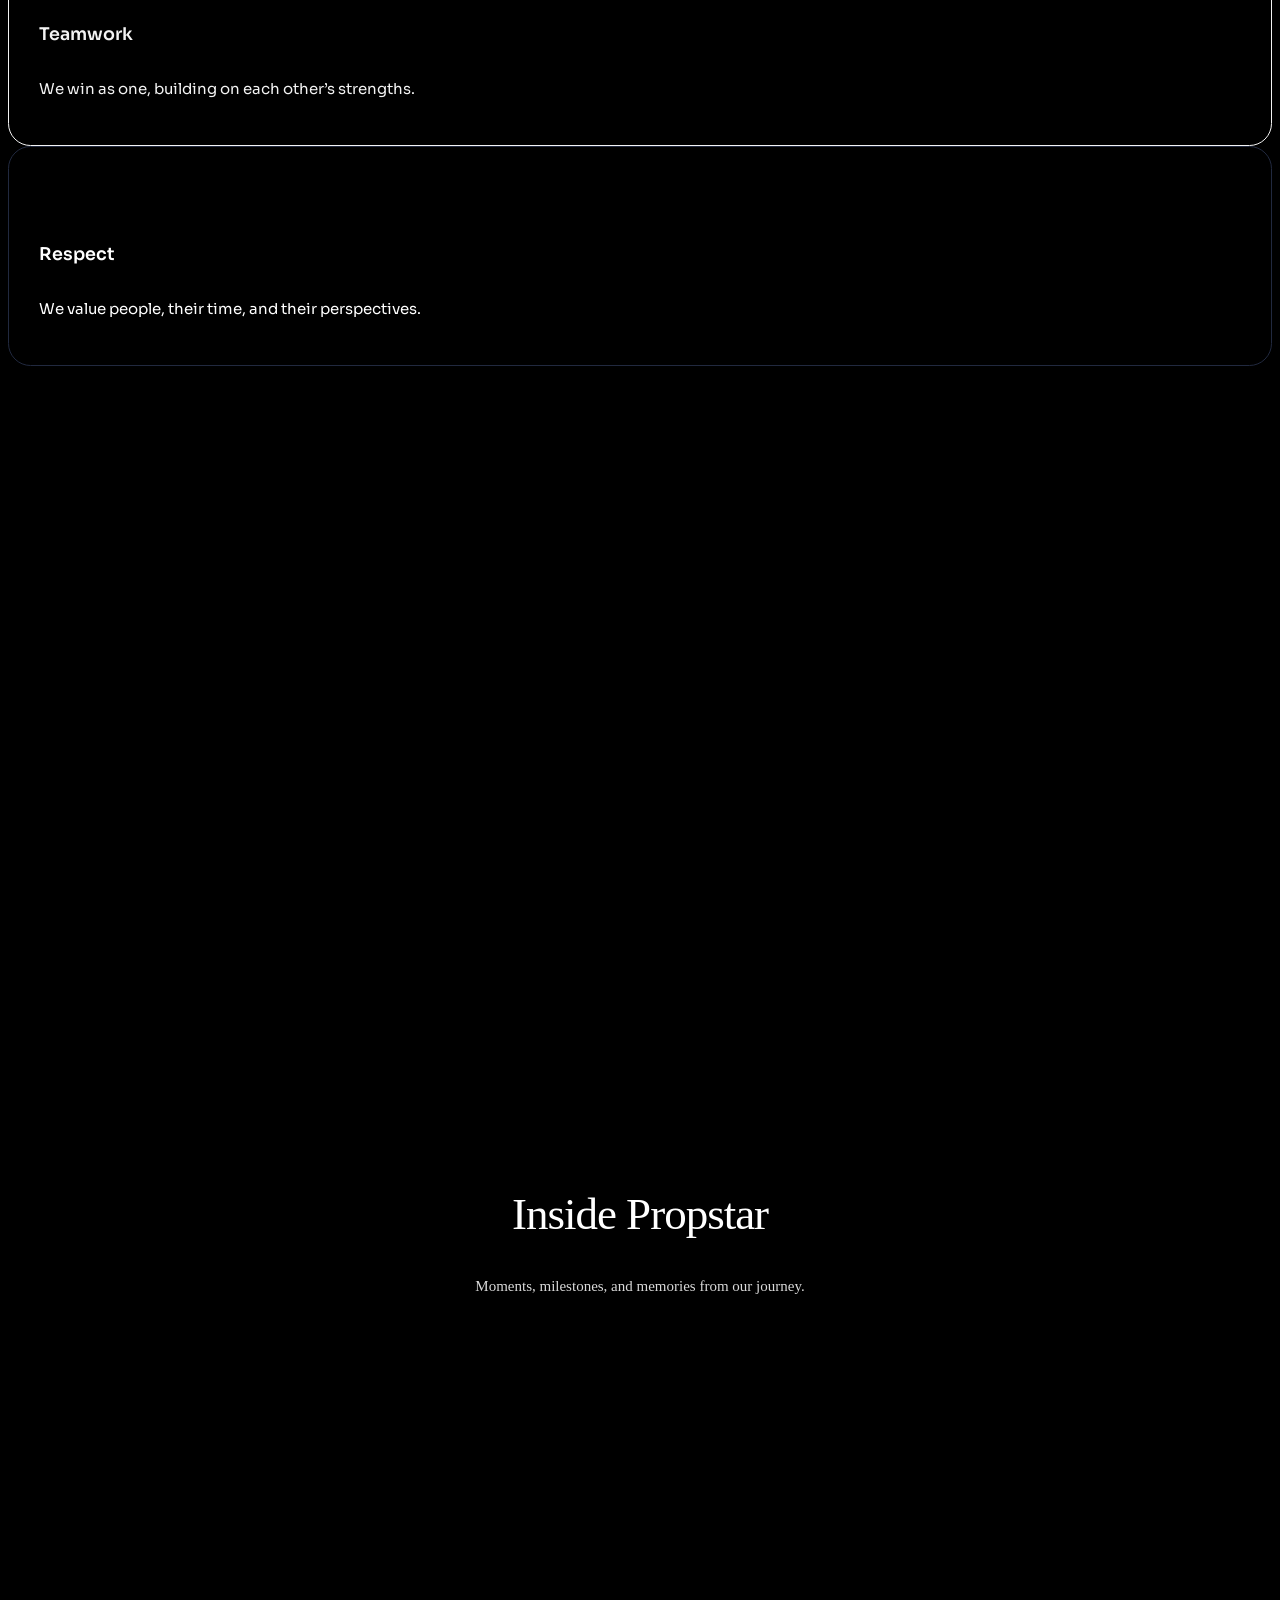
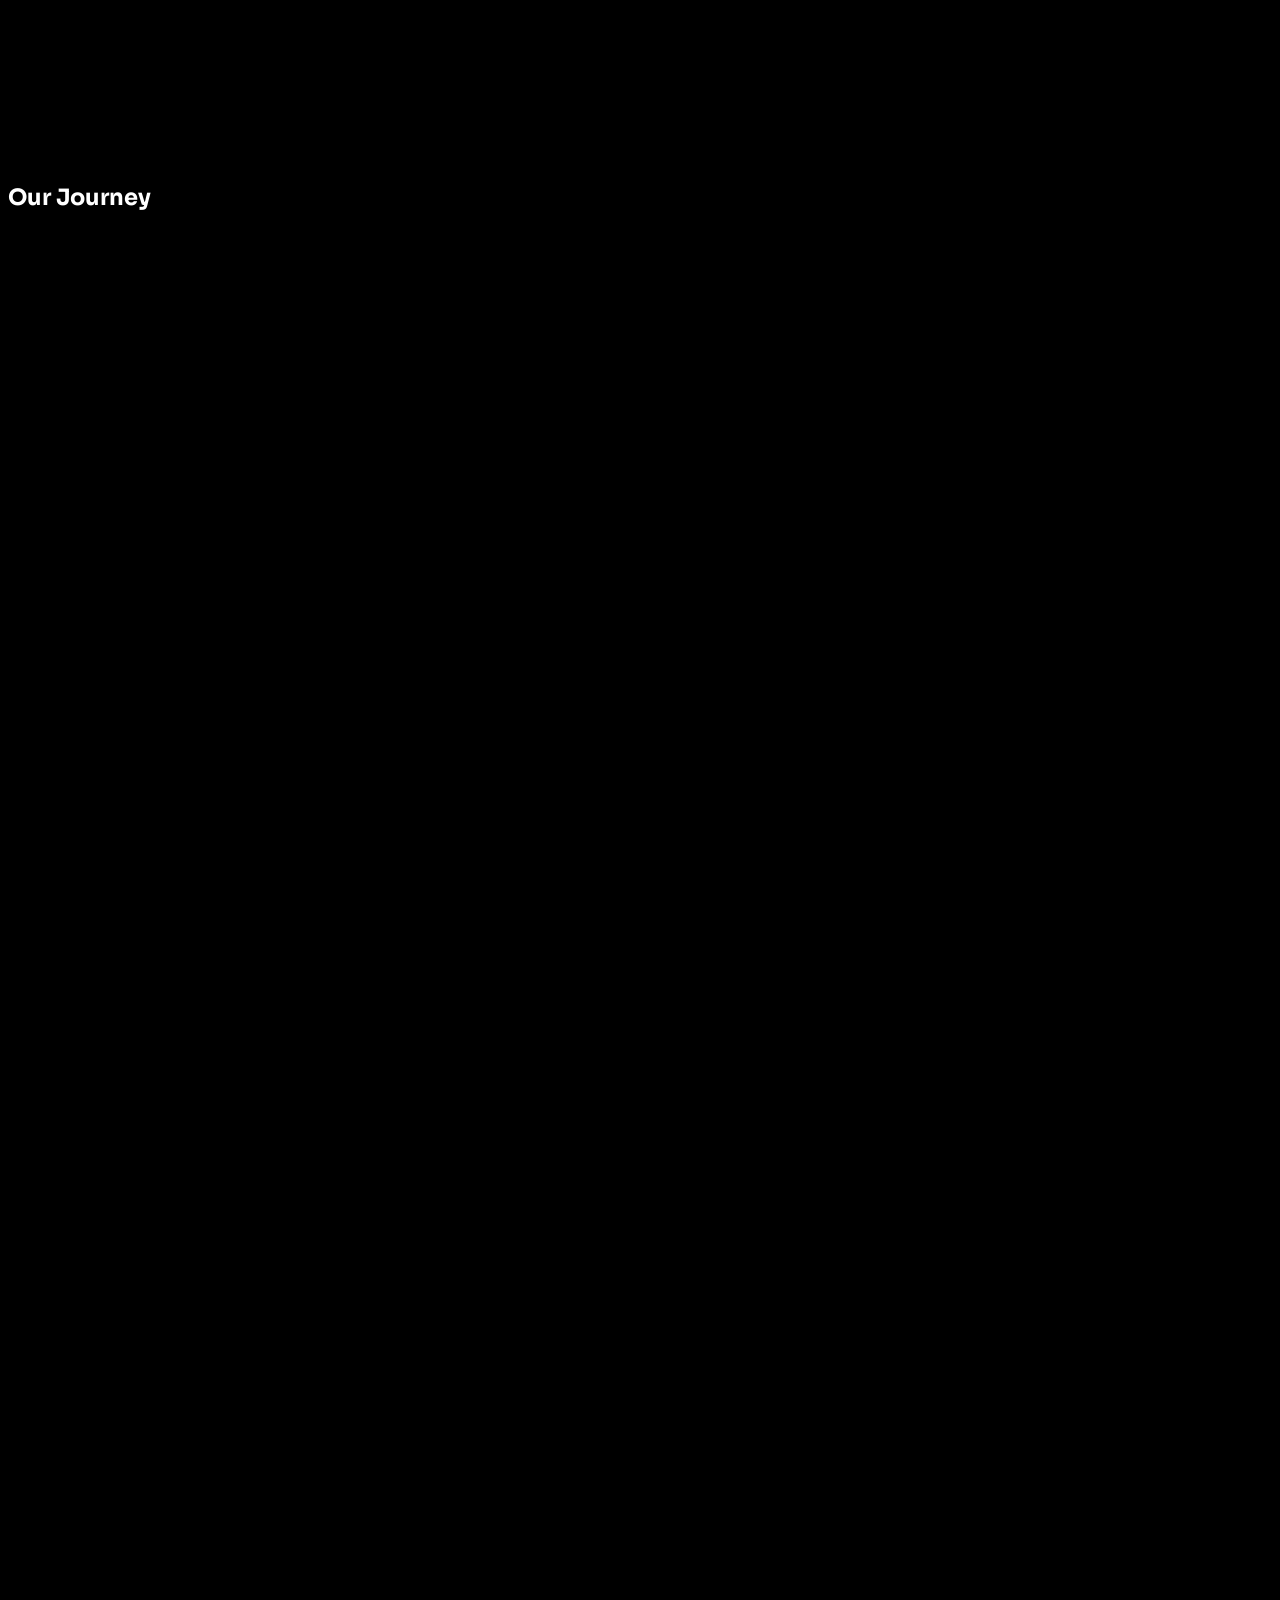
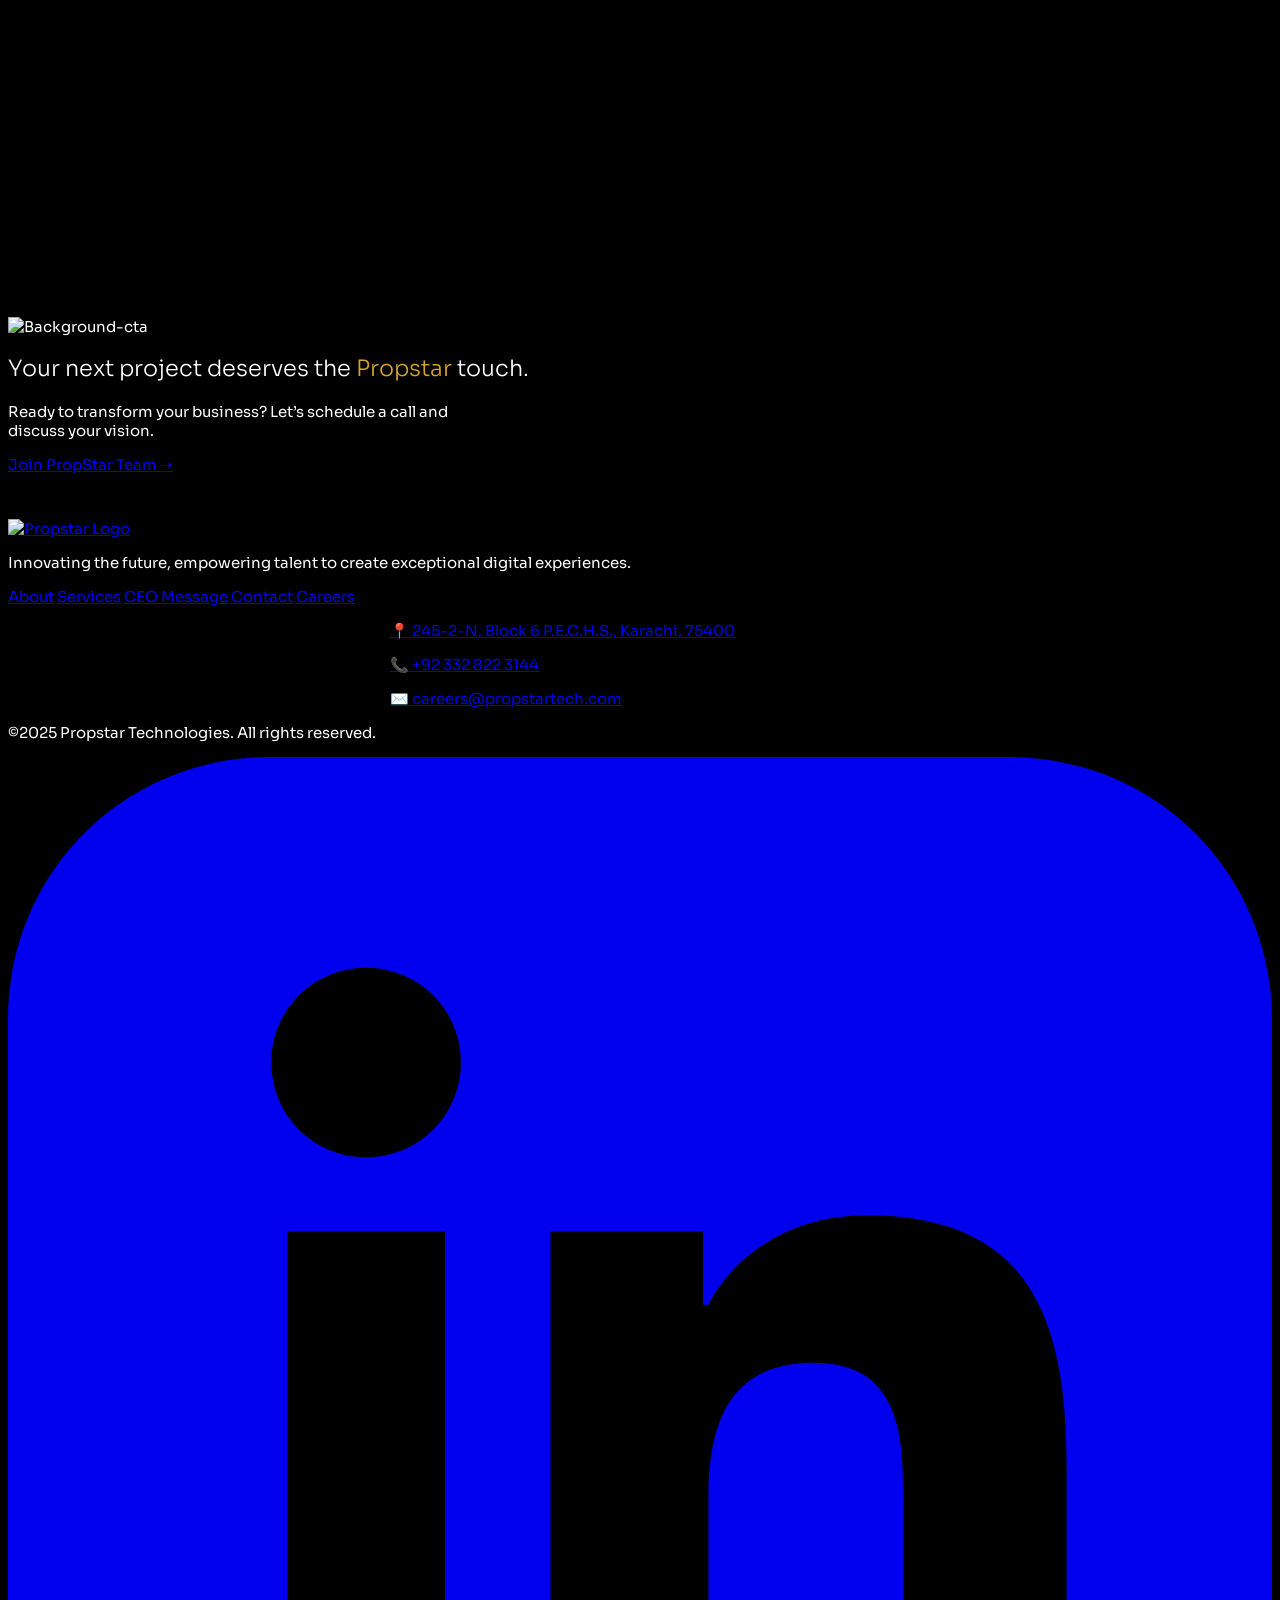
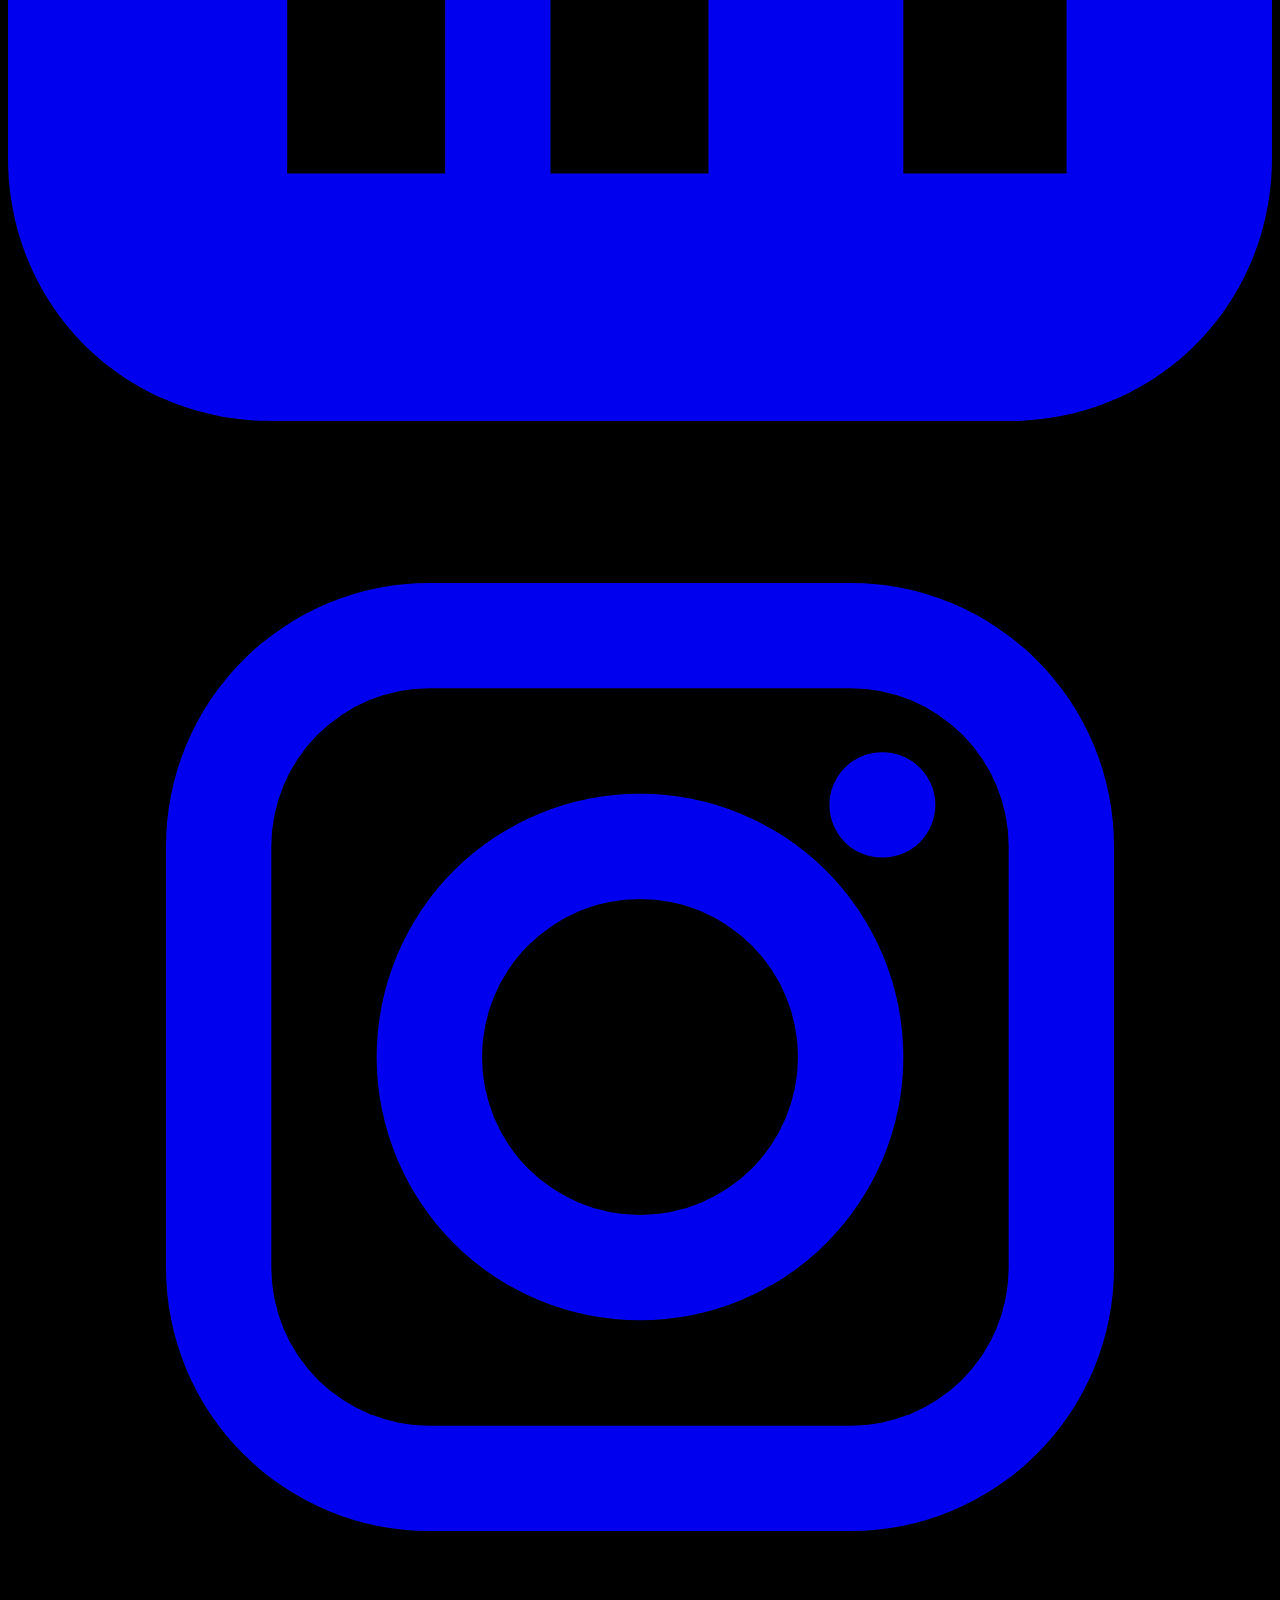
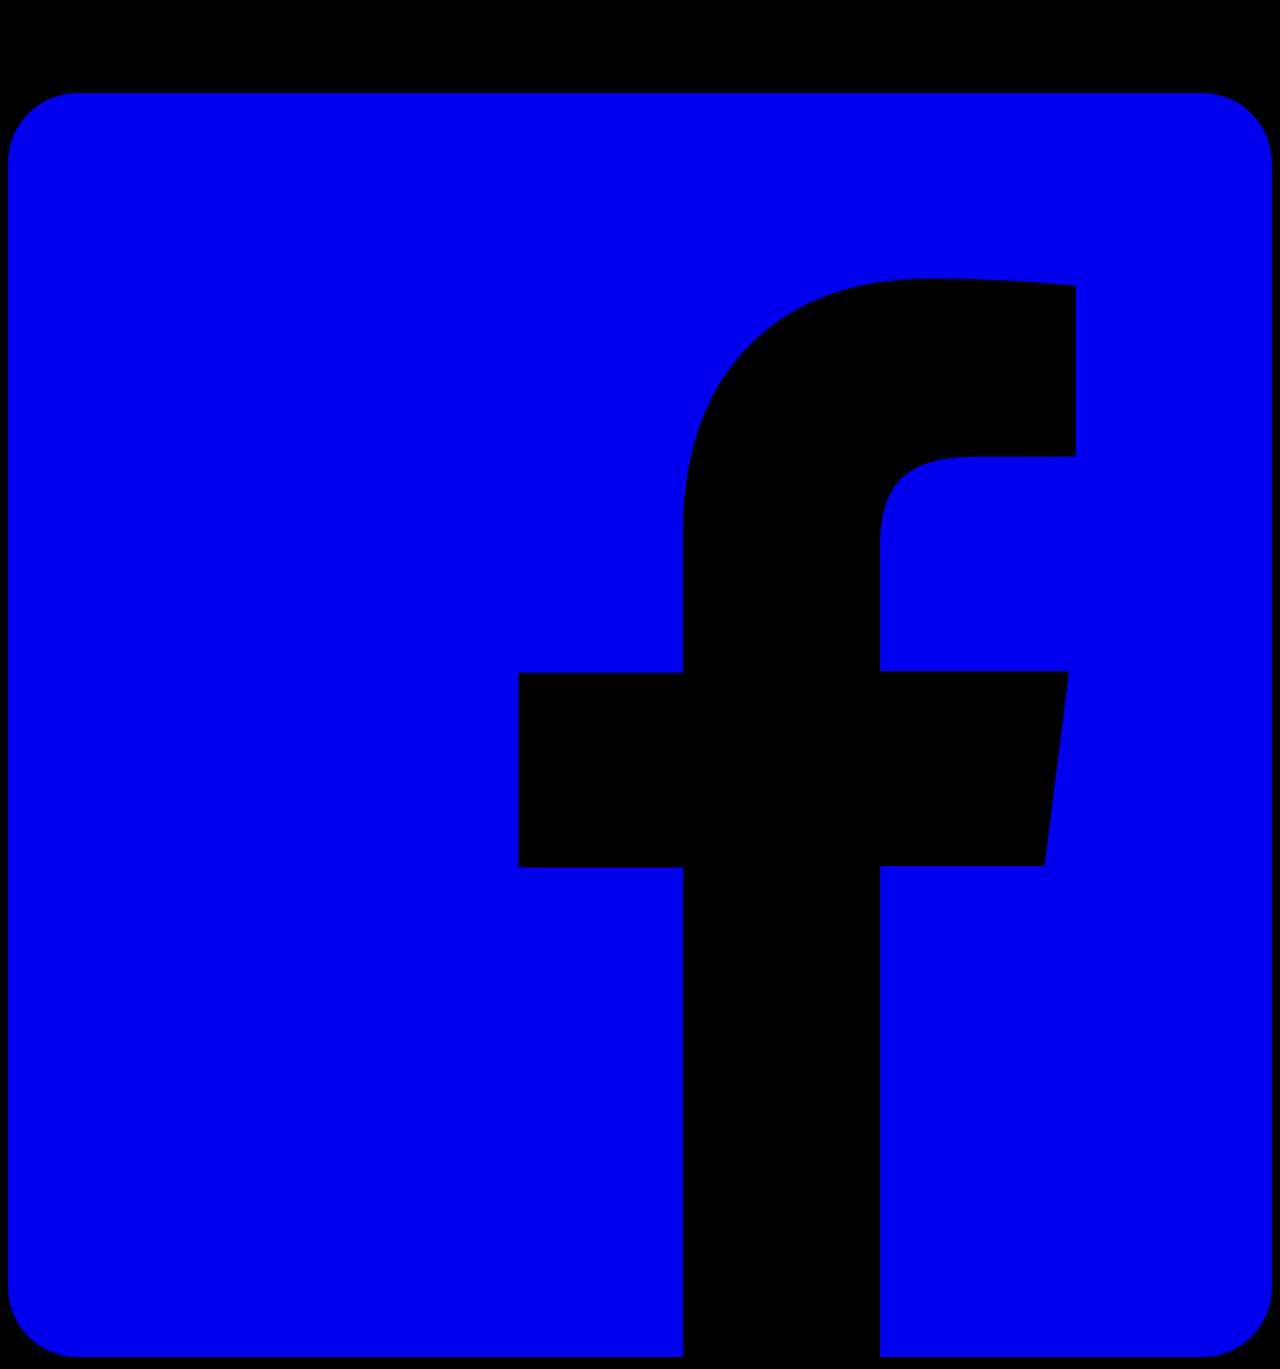
==== commit f4d0202c: "images" ====
--- a/about.html
+++ b/about.html
@@ -220,7 +220,7 @@
     <div class=" md:flex desktop-img justify-center relative mt-20 who-we-are-images">
       <!-- Main Image -->
       <div class="main">
-        <img src="./2 Shape.png" alt="Main Image">
+        <img src="https://res.cloudinary.com/djbjemfdb/image/upload/v1765981425/2_Shape_g5guq1.png" alt="Main Image">
       </div>
 
       <!-- Bottom Left Image -->
@@ -250,8 +250,8 @@
 }
 
 .who-we-are-images .main img {
-  width: 380px;
-  max-width: 100%;
+  width: 300px;
+  max-width: 90%;
   border-radius: 16px;
   box-shadow: 0 6px 18px rgba(0, 0, 0, 0.6);
 }
@@ -507,7 +507,7 @@
       </div>
     </div>
 <div
-  class="max-w-auto h-80 bg-[url('https://res.cloudinary.com/djbjemfdb/image/upload/v1765836505/Logo_mockup-Recovered-Recovered_rrueyr.jpg')] bg-no-repeat bg-center bg-cover fade-up block lg:hidden">
+  class="max-w-auto h-80 bg-[url('https://res.cloudinary.com/djbjemfdb/image/upload/v1765981421/IMG_8409_1_q2uhkn.jpg')] bg-no-repeat bg-center bg-cover fade-up block lg:hidden rounded-lg">
 </div>
     <!-- Mission -->
     <div class="flex flex-col sm:flex-row items-center sm:items-start gap-5 text-center sm:text-left fade-up mb-20">
@@ -531,28 +531,36 @@
 
   <!-- Right -->
 <div
-  class="lg:w-[50%] w-full h-60 lg:h-auto bg-[url('https://res.cloudinary.com/djbjemfdb/image/upload/v1765836505/Logo_mockup-Recovered-Recovered_rrueyr.jpg')] bg-no-repeat bg-center bg-cover fade-up mb-20 hidden lg:block rounded-lg">
+  class="lg:w-[50%] w-full h-60 lg:h-auto bg-[url('https://res.cloudinary.com/djbjemfdb/image/upload/v1765981421/IMG_8409_1_q2uhkn.jpg')] bg-no-repeat bg-center bg-cover fade-up mb-20 hidden lg:block rounded-lg">
 </div>
-
-
 </section>
-<!-- inside propstar new  -->
-<section class="success-stories basicfont">
-  <div class="sticky-center">
-    <h2 style="font-weight: 300;">Inside Propstar</h2>
-    <p style="font-weight: 100;">We believe in a culture where hard work meets joy—delivering results and celebrating together. Here, you’ll grow, connect, and thrive while turning effort into achievement and moments into memories.
-</p>
-  </div>
-
-  <div class="images-stack">
-    <div class="story-img"><img src="https://res.cloudinary.com/djbjemfdb/image/upload/v1765390130/IMG_9698_ifgo0w.jpg" alt="Client 1"></div>
-    <div class="story-img"><img src="https://res.cloudinary.com/djbjemfdb/image/upload/v1765389253/IMG_7828.00_10_59_37.Still012_kcycih.jpg" alt="Client 2"></div>
-    <div class="story-img"><img src="https://res.cloudinary.com/djbjemfdb/image/upload/v1765389240/IMG_9720_ccezkj.jpg" alt="Client 3"></div>
-    <div class="story-img"><img src="https://res.cloudinary.com/djbjemfdb/image/upload/v1765389236/IMG_9706.00_00_56_19.Still004_dtjvai.jpg" alt="Client 4"></div>
-    <div class="story-img"><img src="https://res.cloudinary.com/djbjemfdb/image/upload/v1765389240/IMG_7828.00_33_36_03.Still022_wn6nfz.png" alt="Client 5"></div>
-    <div class="story-img"><img src="https://res.cloudinary.com/djbjemfdb/image/upload/v1765389237/freepik_edit_2_ybbufy.jpg" alt="Client 6"></div>
+
+<section class="ps-section">
+  <h2>Inside Propstar</h2>
+  <p>Moments, milestones, and memories from our journey.</p>
+
+  <div class="ps-masonry">
+    <div class="ps-card ps-vertical ps-reveal"><img src="https://res.cloudinary.com/djbjemfdb/image/upload/v1765981278/IMG_0218_umi9yf.jpg"></div>
+    <div class="ps-card ps-horizontal ps-reveal"><img src="https://res.cloudinary.com/djbjemfdb/image/upload/v1765981281/IMG_E2182_cdml3r.jpg"></div>
+    <div class="ps-card ps-horizontal ps-reveal"><img src="https://res.cloudinary.com/djbjemfdb/image/upload/v1765981421/IMG_E5374_yajzvf.jpg"></div>
+    <div class="ps-card ps-vertical ps-reveal"><img src="https://res.cloudinary.com/djbjemfdb/image/upload/v1765981227/119_urwk38.jpg"></div>
+    <div class="ps-card ps-horizontal ps-reveal"><img src="https://res.cloudinary.com/djbjemfdb/image/upload/v1765981283/IMG_9715-Edit_et4obq.jpg"></div>
+    <div class="ps-card ps-vertical ps-reveal"><img src="https://res.cloudinary.com/djbjemfdb/image/upload/v1766003705/IMG_9706.00_00_56_19.Still004_noib7i.jpg"></div>
+    <div class="ps-card ps-horizontal ps-reveal"><img src="https://res.cloudinary.com/djbjemfdb/image/upload/v1765999326/IMG_9351_1_aqrq4k.jpg"></div>
+    <div class="ps-card ps-vertical ps-reveal"><img src="https://res.cloudinary.com/djbjemfdb/image/upload/v1765981281/ned_website_photo_u7medj.jpg"></div>
+    <div class="ps-card ps-horizontal ps-reveal"><img src="https://res.cloudinary.com/djbjemfdb/image/upload/v1765981283/321_1_jlzeok.jpg"></div>
+      <div class="ps-card ps-vertical ps-reveal"><img src="https://res.cloudinary.com/djbjemfdb/image/upload/v1765981420/IMG_1918-Recovered_dhfx6n.jpg"></div>
+  
   </div>
 </section>
+
+<div class="ps-popup" id="psPopup">
+  <span class="ps-popup-close" id="psClose">×</span>
+  <div class="ps-popup-inner">
+    <img id="psPopupImg">
+  </div>
+</div>
+
 <!-- timeline -->
   <h2 class="text-4xl md:text-5xl font-light text-center text-white mb-12 basicfont">
     Our Journey
@@ -721,7 +729,7 @@
     <div class="relative rounded-md border-2 border-yellow-600 overflow-hidden shadow-xl">
       <!-- Background Image -->
       <div class="absolute inset-0">
-        <img src="https://res.cloudinary.com/djbjemfdb/image/upload/v1760365954/cta-image_ipigyr.svg" alt="Background-cta" class="w-full h-full object-cover">
+        <img src="https://res.cloudinary.com/djbjemfdb/image/upload/v1766002880/blob-scene-haikei_exyjgx.svg" alt="Background-cta" class="w-full h-full object-cover">
         <div class="absolute inset-0 bg-black/60"></div>
       </div>
 
--- a/css/about.css
+++ b/css/about.css
@@ -5,6 +5,7 @@
 }
 body {
   background-color: #000;
+  color: #fff;
 }
 #particles-js canvas {
   position: absolute !important; /* keep it inside hero */
@@ -143,484 +144,6 @@
       }
     }
 
-/* inside propstar */
-    body {
-      margin: 0;
-
-      background: #000000;
-      color: #fff;
-      overflow-x: hidden !important;
-    }
-    section.success-stories {
-      position: relative;
-      min-height: 530vh;
-      padding: 0px 0px;
-      padding-bottom: 200px;
-
-    }
-    /* Sticky heading */
-    .sticky-center {
-      position: sticky;
-      top: 50%;
-      transform: translateY(-50%);
-      text-align: center;
-      max-width: 800px;
-      margin: 0 auto;
-      z-index: 10;
-    }
-    .sticky-center h2 {
-      font-size: 3rem;
-      font-weight: 100;
-      margin-bottom: 20px;
-      letter-spacing: -1px;
-
-    }
- .sticky-center p {
-      font-size: 1.25rem;
-      opacity: 0.85;
-      padding: 0 50px;
-    }
-  /* Image wrapper */
-    .images-stack {
-      position: relative;
-      margin-top: 100px;
-
-    }
-    .story-img {
-      position: absolute;
-      opacity: 0;
-      transform: translateY(150px) scale(0.85);
-      filter: blur(12px);
-      transition: all 1s cubic-bezier(0.22, 1, 0.36, 1);
-      pointer-events: none; /* not clickable */
-    }
-    .story-img.reveal {
-      opacity: 1;
-      transform: translateY(0) scale(1);
-      filter: blur(0);
-    }
-    /* Desktop scattered layout */
-    .story-img:nth-child(1) { top: 0; left: 13%; width: 270px; }
-    .story-img:nth-child(2) { top: 500px; right: 11%; width: 270px; }
-    .story-img:nth-child(3) { top: 800px; left: 13%; width: 270px; }
-    .story-img:nth-child(4) { top: 1200px; right: 11%; width: 270px; }
-    .story-img:nth-child(5) { top: 1600px; left: 13%; width: 270px; }
-    .story-img:nth-child(6) { top: 2000px; right: 11%; width: 270px; }
-
-.story-img img {
-      width: 100%;
-      border-radius: 20px;
-      box-shadow: 0 18px 35px rgba(0,0,0,0.45);
-      transition: transform 0.4s ease, box-shadow 0.4s ease;
-      pointer-events: none; /* not clickable */
-    }
-/* Mobile stacked layout */
-@media (min-width: 769px) and (max-width: 834px){
-  section.success-stories {
-    min-height: 460vh;
-    padding-bottom: 100px;
-  }
-   .sticky-center p {
-         padding: 0 2px;
-               font-size: 1rem;
-    }
-
-  .images-stack {
-    display: flex;
-    flex-direction: column;
-    align-items: center;
-    gap: 25px;
-    margin-top: 120px;
-    position: relative;
-  }
-
-  .story-img {
-    position: relative;
-    width: 85% !important;
-    max-width: 350px;
-    opacity: 0;
-    transform: translateY(80px) scale(0.9);
-    filter: blur(10px);
-  }
-
-  .story-img img {
-    width: 90%;
-    border-radius: 16px;
-  }
-
-  .story-img:nth-child(1) { top: 0; left: 16%; width: 250px; }
-    .story-img:nth-child(2) { top: 300px; right: 9%; width: 250px; }
-    .story-img:nth-child(3) { top: 600px; left: 17%; width: 250px; }
-    .story-img:nth-child(4) { top: 950px; right: 9%; width: 250px; }
-    .story-img:nth-child(5) { top: 1300px; left: 17%; width: 250px; }
-    .story-img:nth-child(6) { top: 1650px; right: 9%; width: 250px; }
-}
-@media (max-width:768px){
-    section.success-stories {
-    min-height: 350vh;
-  }
-  .sticky-center h2 {
-      font-size: 2.2em;
-      margin-bottom: 10px;
-          letter-spacing: 0px;
-    }
-    .sticky-center p {
-      font-size: 1em;
-         padding: 0 50px;
-    }
-
-  .images-stack {
-    display: flex;
-    flex-direction: column;
-    align-items: center;
-    gap: 25px;
-    margin-top: 120px;
-    position: relative;
-  }
-
-  .story-img {
-    position: relative;
-    opacity: 0;
-    transform: translateY(80px) scale(0.9);
-    filter: blur(10px);
-      width: 90% !important;
-    max-width: 250px;
-  }
-}
-@media (max-width:767px){
-    section.success-stories {
-    min-height: 420vh;
-  }
-  .sticky-center h2 {
-      font-size: 2.2em;
-      margin-bottom: 10px;
-          letter-spacing: 0px;
-    }
-    .sticky-center p {
-      font-size: 0.8em;
-         padding: 0 2px;
-    }
-
-  .images-stack {
-    display: flex;
-    flex-direction: column;
-    align-items: center;
-    gap: 25px;
-    margin-top: 120px;
-    position: relative;
-  }
-
-  .story-img {
-    position: relative;
-    opacity: 0;
-    transform: translateY(80px) scale(0.9);
-    filter: blur(10px);
-      width: 85% !important;
-    max-width: 300px;
-  }
-}
-@media (max-width:400px){
-    section.success-stories {
-    min-height: 520vh;
-  }
-  .sticky-center h2 {
-      font-size: 2.2em;
-      margin-bottom: 10px;
-          letter-spacing: 0px;
-    }
-    .sticky-center p {
-      font-size: 0.8em;
-         padding: 0 2px;
-    }
-
-  .images-stack {
-    display: flex;
-    flex-direction: column;
-    align-items: center;
-    gap: 25px;
-    margin-top: 120px;
-    position: relative;
-  }
-
-  .story-img {
-    position: relative;
-    opacity: 0;
-    transform: translateY(80px) scale(0.9);
-    filter: blur(10px);
-      width: 85% !important;
-    max-width: 190px;
-  }
-}
-@media (max-width:500px){
-    section.success-stories {
-    min-height: 550vh;
-  }
-  .sticky-center h2 {
-      font-size: 2.2em;
-      margin-bottom: 10px;
-          letter-spacing: 0px;
-    }
-    .sticky-center p {
-      font-size: 0.8em;
-         padding: 0 2px;
-    }
-
-  .images-stack {
-    display: flex;
-    flex-direction: column;
-    align-items: center;
-    gap: 25px;
-    margin-top: 120px;
-    position: relative;
-  }
-
-  .story-img {
-    position: relative;
-    opacity: 0;
-    transform: translateY(80px) scale(0.9);
-    filter: blur(10px);
-      width: 85% !important;
-    max-width: 250px;
-  }
-}
-@media (max-width:390px){
-    section.success-stories {
-    min-height: 590vh;
-  }
-  .sticky-center h2 {
-      font-size: 2.2em;
-      margin-bottom: 10px;
-          letter-spacing: 0px;
-    }
-    .sticky-center p {
-      font-size: 0.8em;
-         padding: 0 2px;
-    }
-
-  .images-stack {
-    display: flex;
-    flex-direction: column;
-    align-items: center;
-    gap: 25px;
-    margin-top: 120px;
-    position: relative;
-  }
-
-  .story-img {
-    position: relative;
-    opacity: 0;
-    transform: translateY(80px) scale(0.9);
-    filter: blur(10px);
-      width: 85% !important;
-    max-width: 220px;
-  }
-}
-@media (width:320px){
-    section.success-stories {
-    min-height: 800vh;
-  }
-  .sticky-center h2 {
-      font-size: 2.2em;
-      margin-bottom: 10px;
-          letter-spacing: 0px;
-    }
-    .sticky-center p {
-      font-size: 1em;
-         padding: 0 16px;
-    }
-
-  .images-stack {
-    display: flex;
-    flex-direction: column;
-    align-items: center;
-    gap: 25px;
-    margin-top: 120px;
-    position: relative;
-  }
-
-  .story-img {
-    position: relative;
-    opacity: 0;
-    transform: translateY(80px) scale(0.9);
-    filter: blur(10px);
-      width: 98% !important;
-    max-width: 200px;
-  }
-}
-@media (width:375px){
-    section.success-stories {
-    min-height: 820vh;
-  }
-  .sticky-center h2 {
-      font-size: 2.2em;
-      margin-bottom: 10px;
-          letter-spacing: 0px;
-    }
-    .sticky-center p {
-      font-size: 1em;
-         padding: 0 16px;
-    }
-
-  .images-stack {
-    display: flex;
-    flex-direction: column;
-    align-items: center;
-    gap: 25px;
-    margin-top: 120px;
-    position: relative;
-  }
-
-  .story-img {
-    position: relative;
-    opacity: 0;
-    transform: translateY(80px) scale(0.9);
-    filter: blur(10px);
-      width: 85% !important;
-    max-width: 200px;
-  }
-}
-@media (width:425px){
-    section.success-stories {
-    min-height: 920vh;
-  }
-  .sticky-center h2 {
-      font-size: 2.2em;
-      margin-bottom: 10px;
-          letter-spacing: 0px;
-    }
-    .sticky-center p {
-      font-size: 1.2em;
-         padding: 0 15px;
-    }
-
-  .images-stack {
-    display: flex;
-    flex-direction: column;
-    align-items: center;
-    gap: 25px;
-    margin-top: 120px;
-    position: relative;
-  }
-
-  .story-img {
-    position: relative;
-    opacity: 0;
-    transform: translateY(80px) scale(0.9);
-    filter: blur(10px);
-      width: 85% !important;
-    max-width: 250px;
-  }
-}
-@media (width:1440px){
-    section.success-stories {
-    min-height: 430vh;
-  }
-  .sticky-center h2 {
-      font-size: 3.2em;
-      margin-bottom: 10px;
-          letter-spacing: 0px;
-    }
-    .sticky-center p {
-      font-size: 1.2em;
-         padding: 0 0px;
-    }
-
-  .images-stack {
-    display: flex;
-    flex-direction: column;
-    align-items: center;
-    gap: 25px;
-    margin-top: 120px;
-    position: relative;
-  }
-
-  .story-img {
-    position: relative;
-    opacity: 0;
-    transform: translateY(80px) scale(0.9);
-    filter: blur(10px);
-      width: 95% !important;
-    max-width: 350px;
-  }
-}
-@media (width:2560px){
-    section.success-stories {
-    min-height: 600vh;
-  }
-  .sticky-center h2 {
-      font-size: 5.2em;
-      margin-bottom: 10px;
-          letter-spacing: 0px;
-    }
-    .sticky-center p {
-      font-size: 1.8em;
-         padding: 0 0px;
-    }
-
-  .images-stack {
-    display: flex;
-    flex-direction: column;
-    align-items: center;
-    gap: 25px;
-    margin-top: 120px;
-    position: relative;
-  }
-
-  .story-img {
-    position: relative;
-    opacity: 0;
-    transform: translateY(80px) scale(0.9);
-    filter: blur(10px);
-      width: 95% !important;
-    max-width: 550px;
-  }
-
-    .story-img:nth-child(1) { top: 0; left: 26%; width: 250px; }
-    .story-img:nth-child(2) { top: 300px; right: 22%; width: 250px; }
-    .story-img:nth-child(3) { top: 600px; left: 26%; width: 250px; }
-    .story-img:nth-child(4) { top: 950px; right: 22%; width: 250px; }
-    .story-img:nth-child(5) { top: 1300px; left: 26%; width: 250px; }
-    .story-img:nth-child(6) { top: 1650px; right: 22%; width: 250px; }
-}
-@media (min-width:2561px){
-    section.success-stories {
-    min-height: 600vh;
-  }
-  .sticky-center h2 {
-      font-size: 5.2em;
-      margin-bottom: 10px;
-          letter-spacing: 0px;
-    }
-    .sticky-center p {
-      font-size: 1.8em;
-         padding: 0 0px;
-    }
-
-  .images-stack {
-    display: flex;
-    flex-direction: column;
-    align-items: center;
-    gap: 25px;
-    margin-top: 120px;
-    position: relative;
-  }
-
-  .story-img {
-    position: relative;
-    opacity: 0;
-    transform: translateY(80px) scale(0.9);
-    filter: blur(10px);
-      width: 95% !important;
-    max-width: 550px;
-  }
-
-    .story-img:nth-child(1) { top: 0; left: 26%; width: 250px; }
-    .story-img:nth-child(2) { top: 300px; right: 22%; width: 250px; }
-    .story-img:nth-child(3) { top: 600px; left: 26%; width: 250px; }
-    .story-img:nth-child(4) { top: 950px; right: 22%; width: 250px; }
-    .story-img:nth-child(5) { top: 1300px; left: 26%; width: 250px; }
-    .story-img:nth-child(6) { top: 1650px; right: 22%; width: 250px; }
-}
 /* Animation */
 .fade-zoom {
   opacity: 0;
@@ -926,3 +449,128 @@
   pointer-events: none;
 }
 
+
+.ps-section{
+  padding:140px 0 220px;
+}
+
+.ps-section h2{
+  text-align:center;
+  font-weight:300;
+  font-size:3rem;
+  letter-spacing:-1px;
+  color: #fff;
+}
+
+.ps-section p{
+  text-align:center;
+  max-width:720px;
+  margin:12px auto 90px;
+  opacity:.85;
+  color: #fff;
+}
+
+/* MASONRY */
+.ps-masonry{
+  max-width:1200px;
+  margin:0 auto;
+  padding:0 20px;
+  column-count:3;
+  column-gap:32px;
+}
+
+.ps-card{
+  break-inside:avoid;
+  margin-bottom:32px;
+  border-radius:22px;
+  overflow:hidden;
+  cursor:pointer;
+  transition: box-shadow .4s ease, transform .4s ease;
+}
+
+.ps-card:hover{
+  box-shadow: 0 30px 80px rgba(0,0,0,.25);
+  transform: translateY(-4px);
+}
+
+.ps-card img{
+  width:100%;
+  display:block;
+  transform:scale(1.05);
+  transition:transform 1.2s cubic-bezier(.22,1,.36,1), filter 1.2s cubic-bezier(.22,1,.36,1);
+}
+
+.ps-card:hover img{
+  transform:scale(1);
+  filter:brightness(1.05);
+}
+
+/* Adjusted aspect ratio */
+.ps-vertical img{
+  aspect-ratio: auto;
+  object-fit: contain;
+  width: 100%;
+  height: auto;
+}
+
+.ps-horizontal img{
+  aspect-ratio: auto;
+  object-fit: contain;
+  width: 100%;
+  height: auto;
+}
+
+.ps-reveal{
+  opacity:0;
+  transform:translateY(80px);
+  filter:blur(14px);
+}
+.ps-reveal.ps-visible{
+  opacity:1;
+  transform:translateY(0);
+  filter:blur(0);
+  transition:all 1.4s cubic-bezier(.22,1,.36,1);
+}
+
+/* POPUP */
+.ps-popup{
+  position:fixed;
+  inset:0;
+  background:rgba(0,0,0,.6);
+  backdrop-filter: blur(6px); 
+  display:flex;
+  align-items:center;
+  justify-content:center;
+  opacity:0;
+  pointer-events:none;
+  transition:opacity .25s ease;
+  z-index:9999;
+}
+
+.ps-popup.ps-active{
+  opacity:1;
+  pointer-events:auto;
+}
+
+.ps-popup-inner{
+  opacity:1;
+  transform:none;
+  transition:none;
+}
+
+.ps-popup img{
+  max-width:92vw;
+  max-height:92vh;
+  border-radius:24px;
+}
+
+.ps-popup-close{
+  position:absolute;
+  top:28px;
+  right:38px;
+  font-size:32px;
+  cursor:pointer;
+}
+
+@media(max-width:900px){.ps-masonry{column-count:2}}
+@media(max-width:500px){.ps-masonry{column-count:1}}
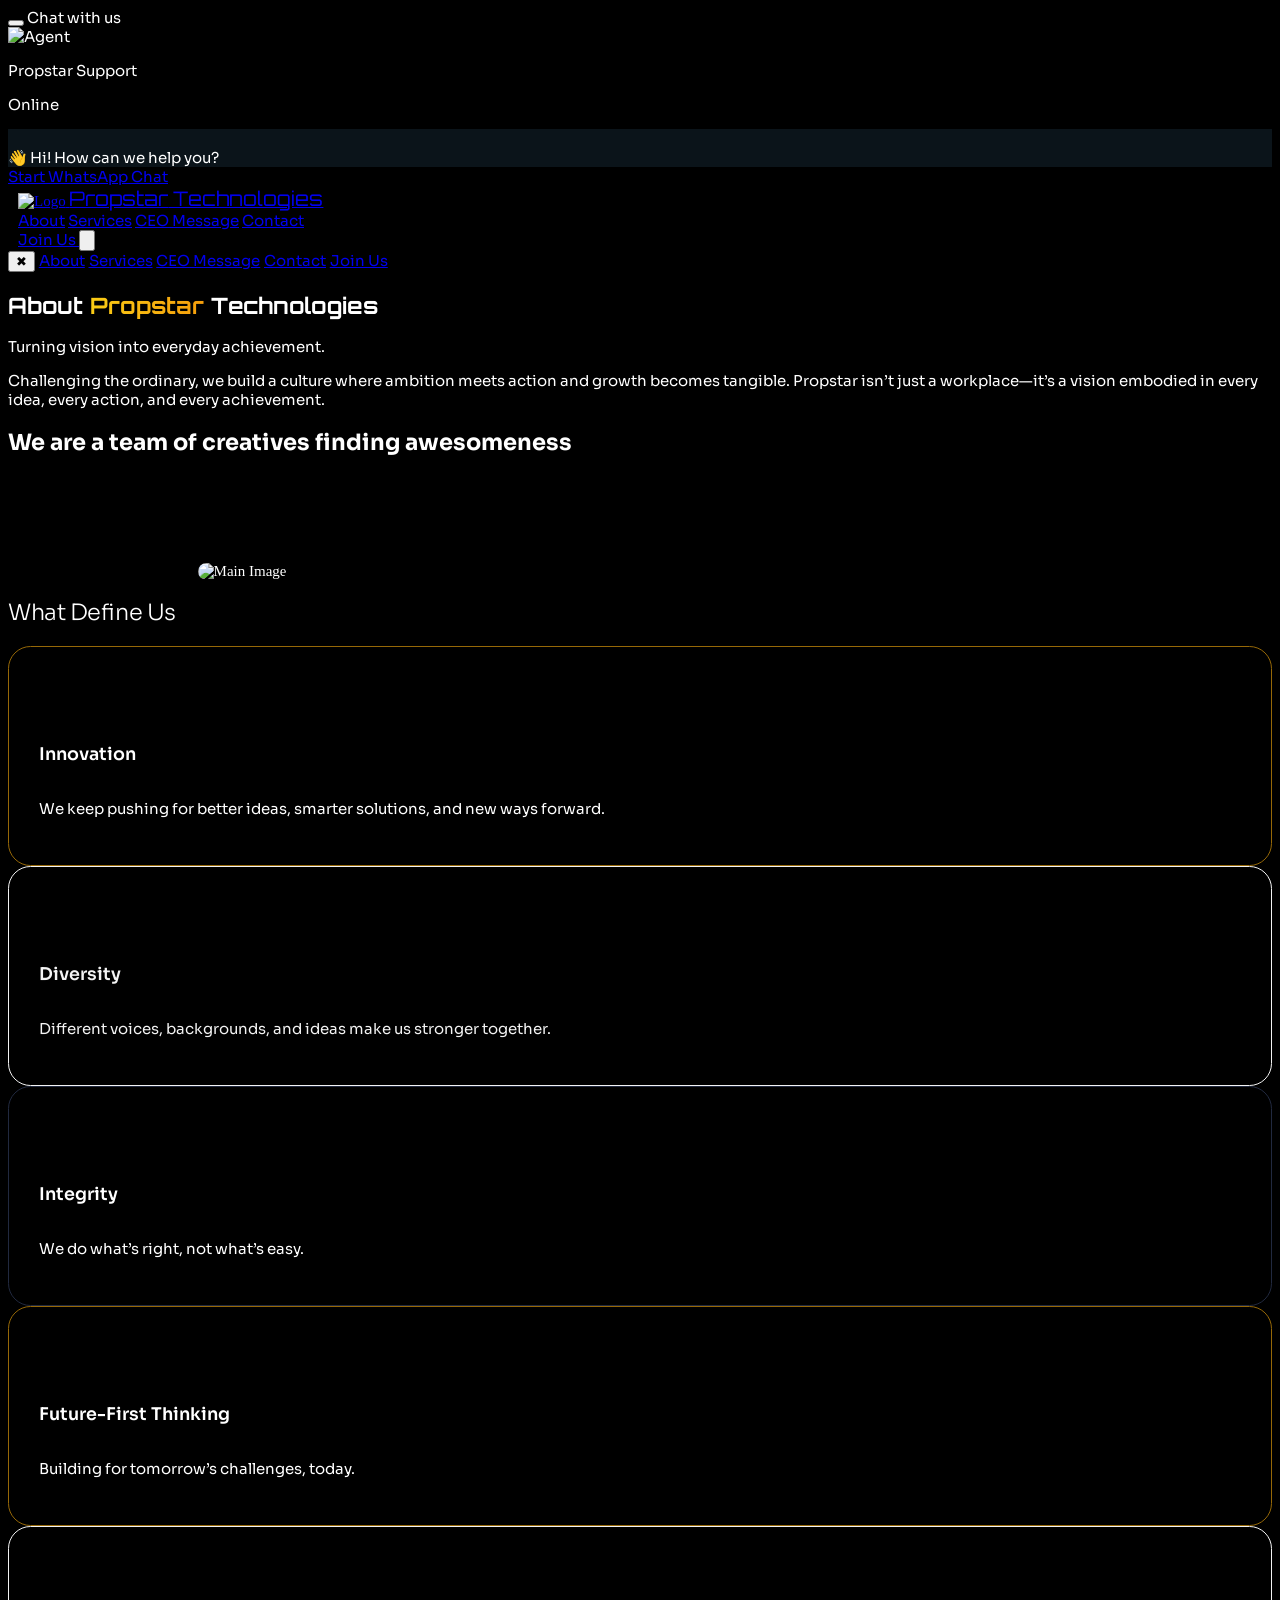
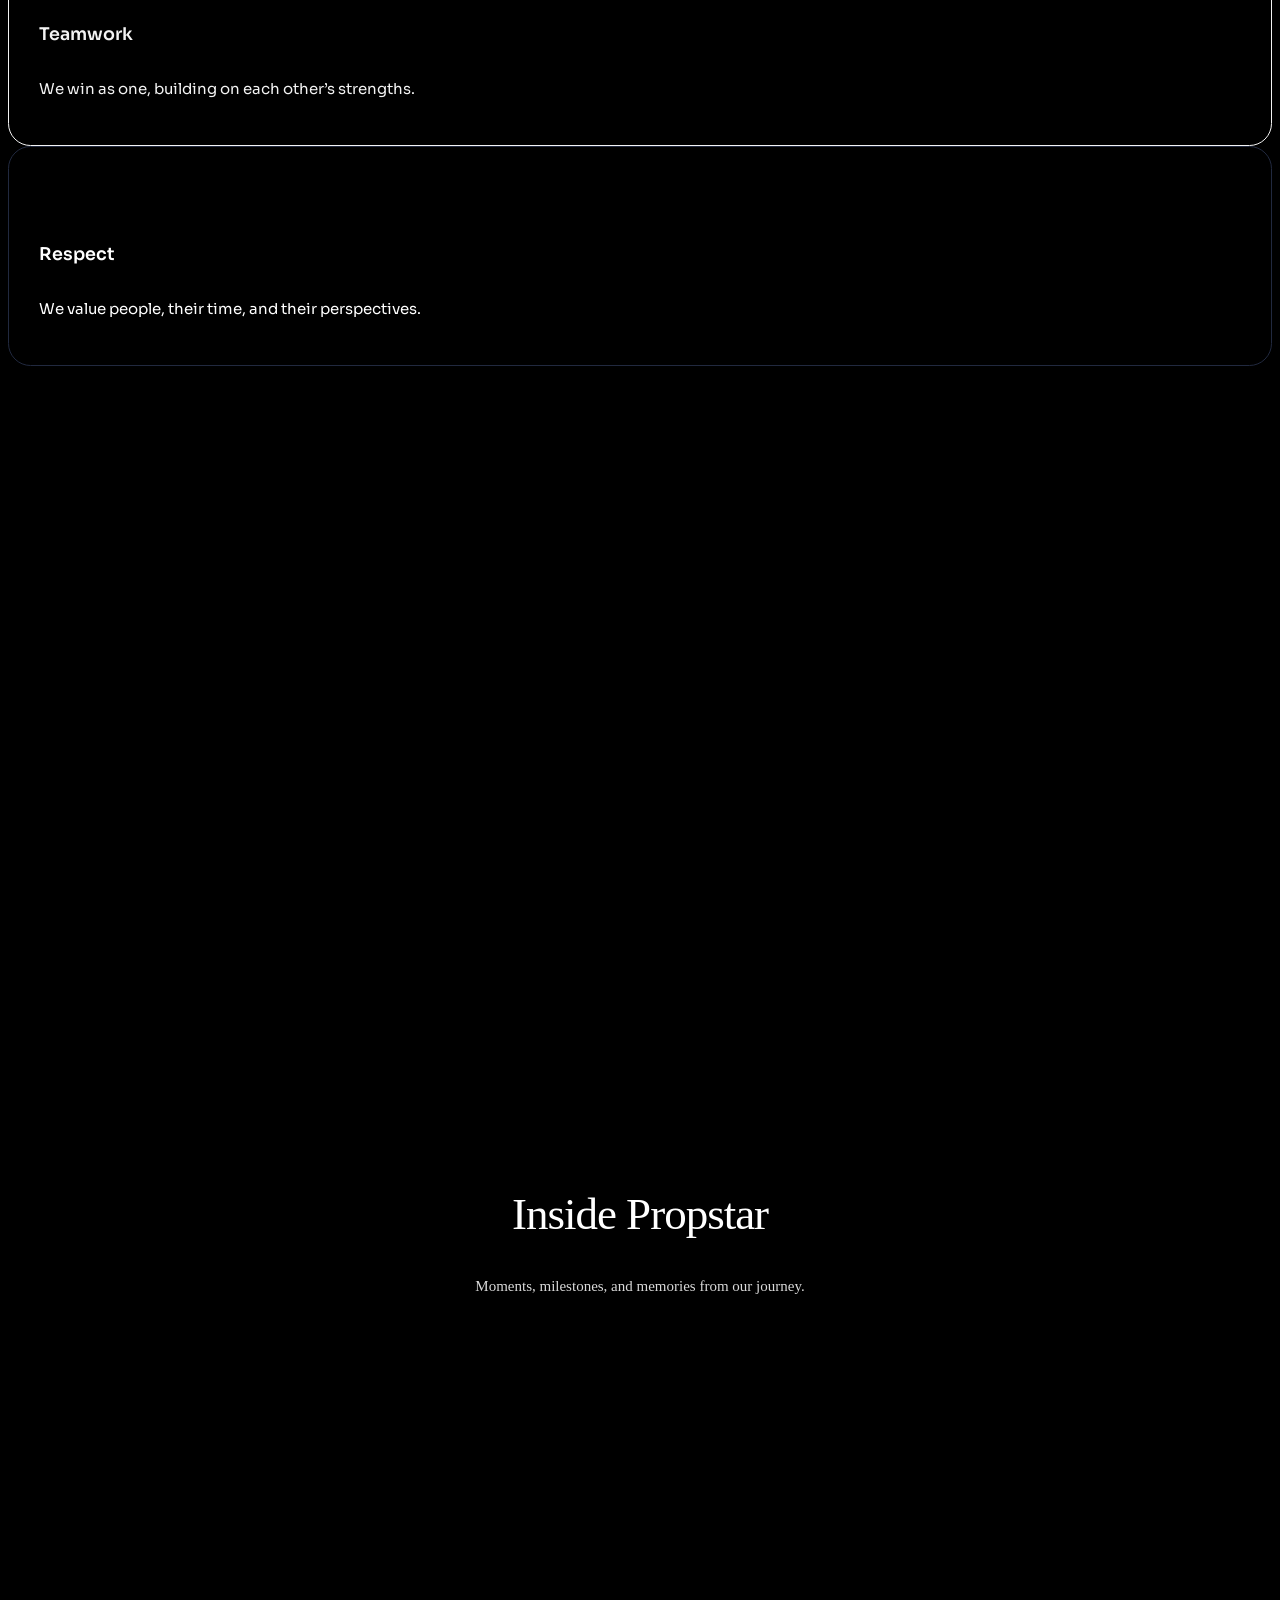
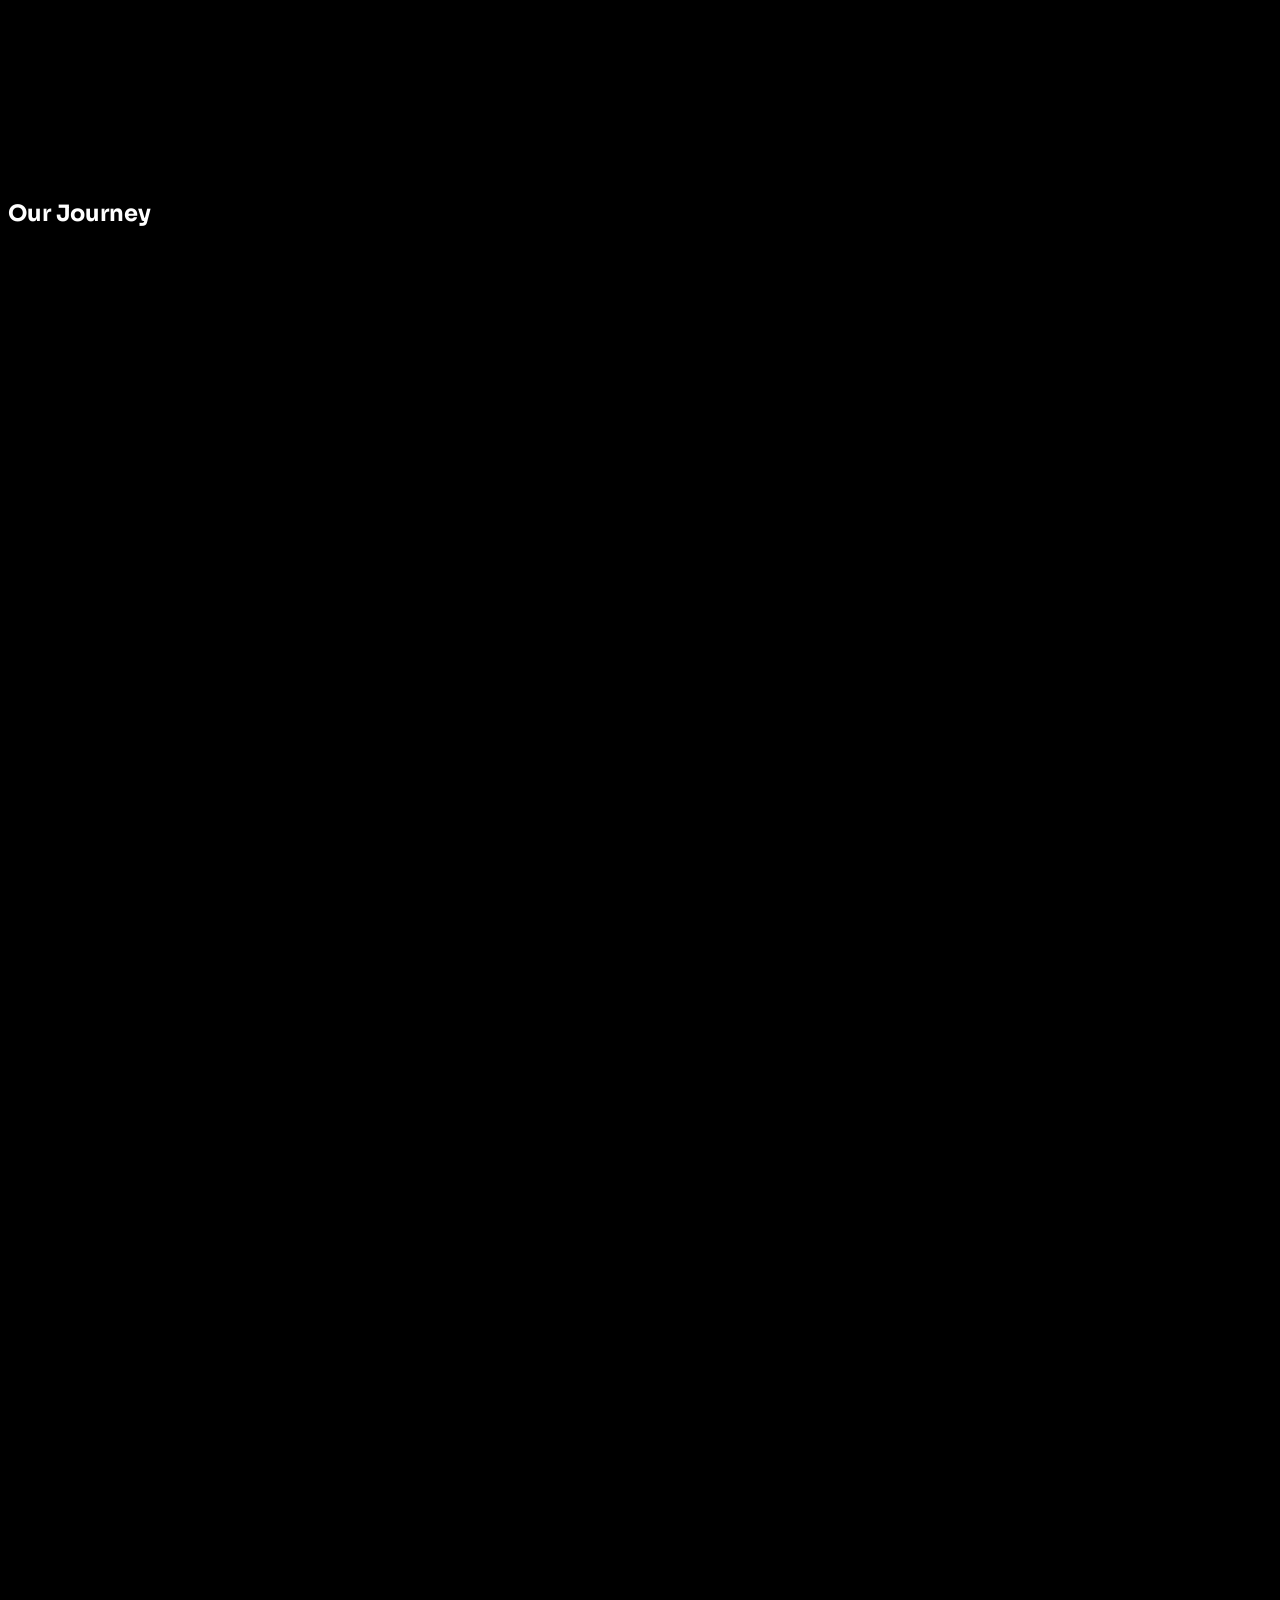
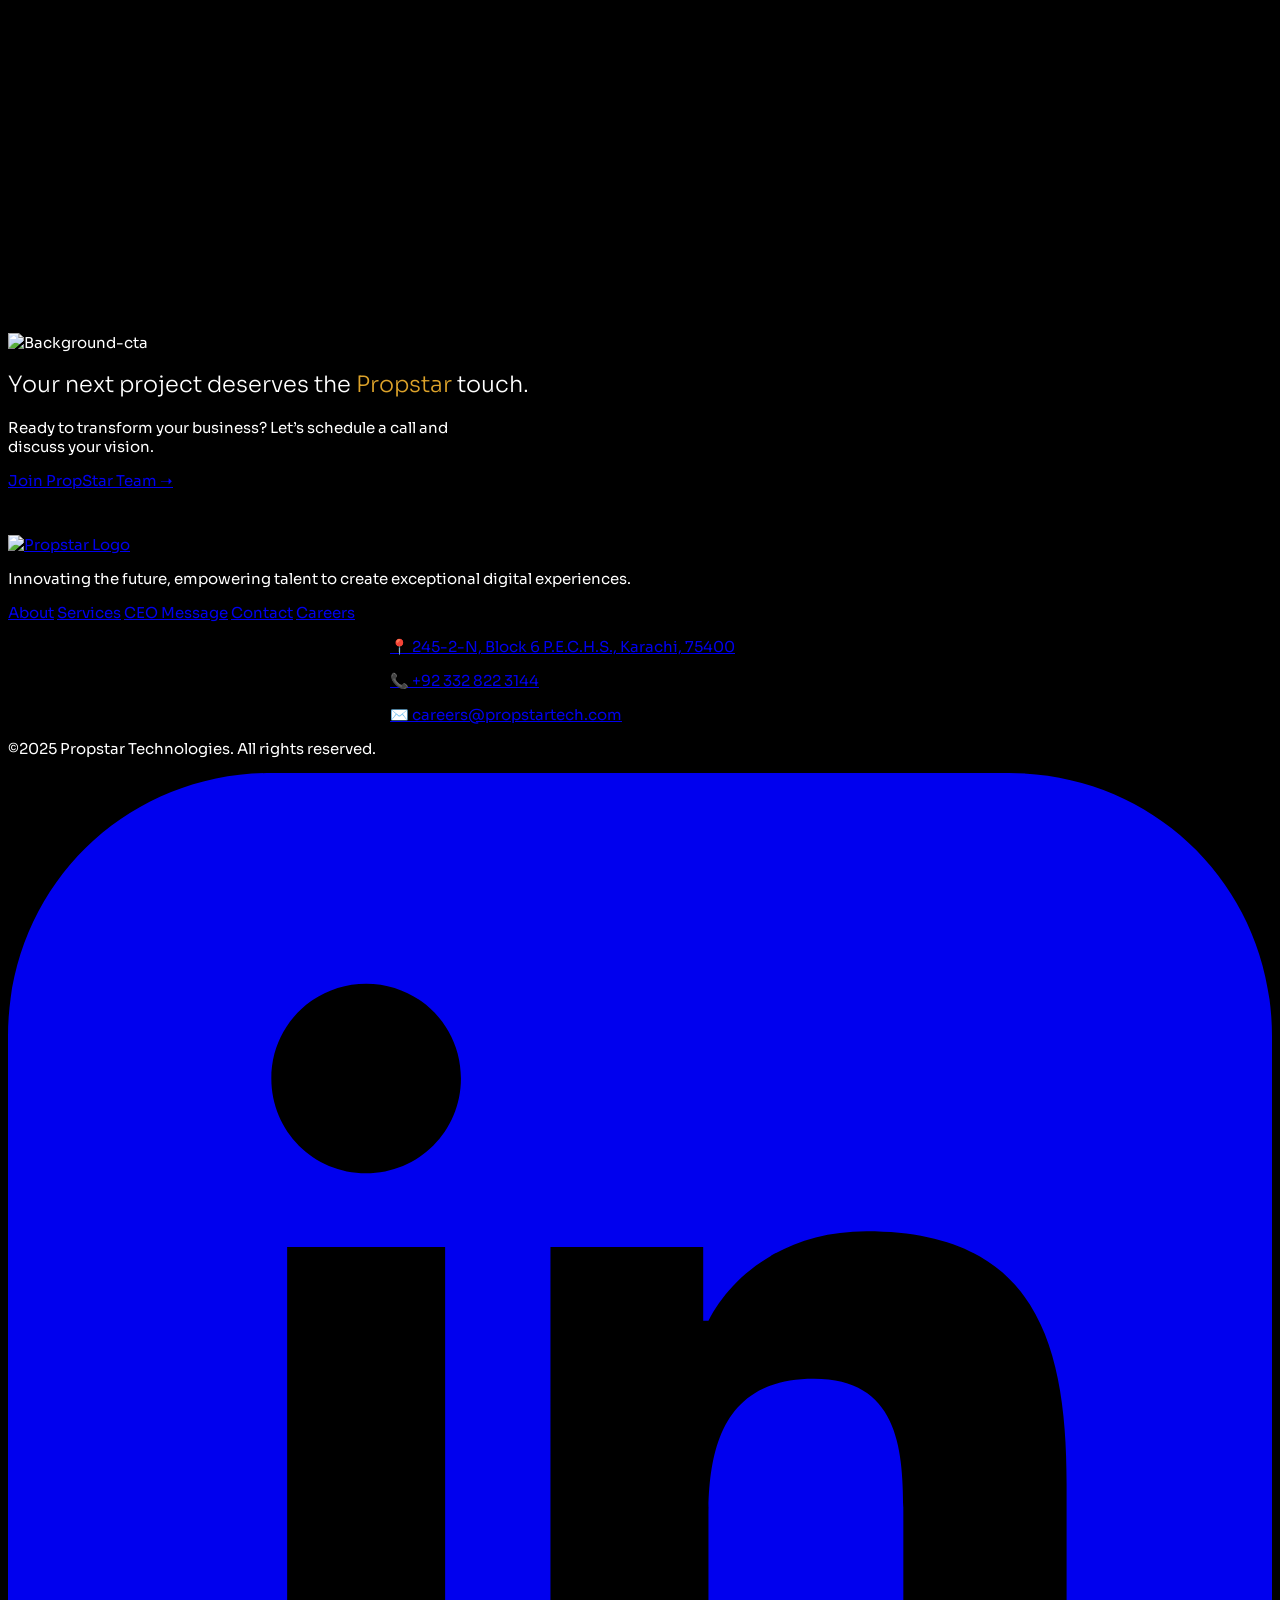
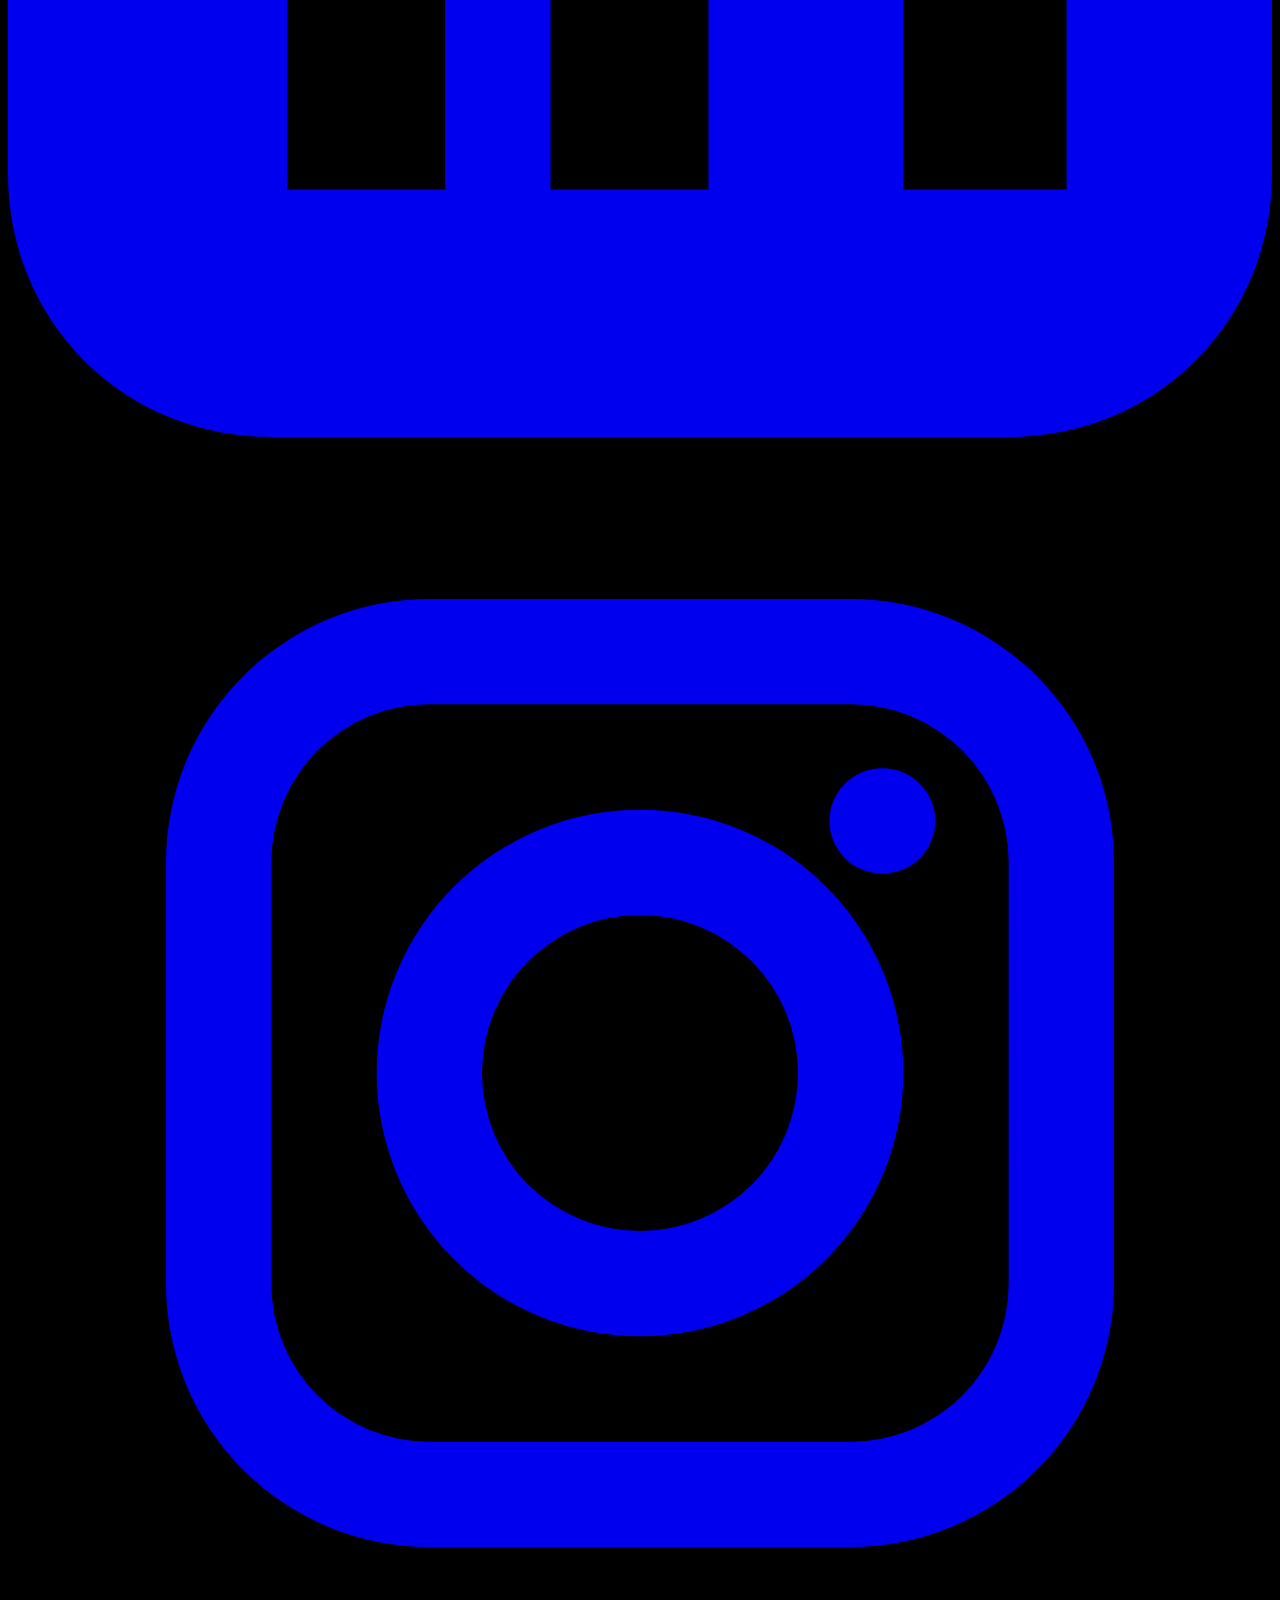
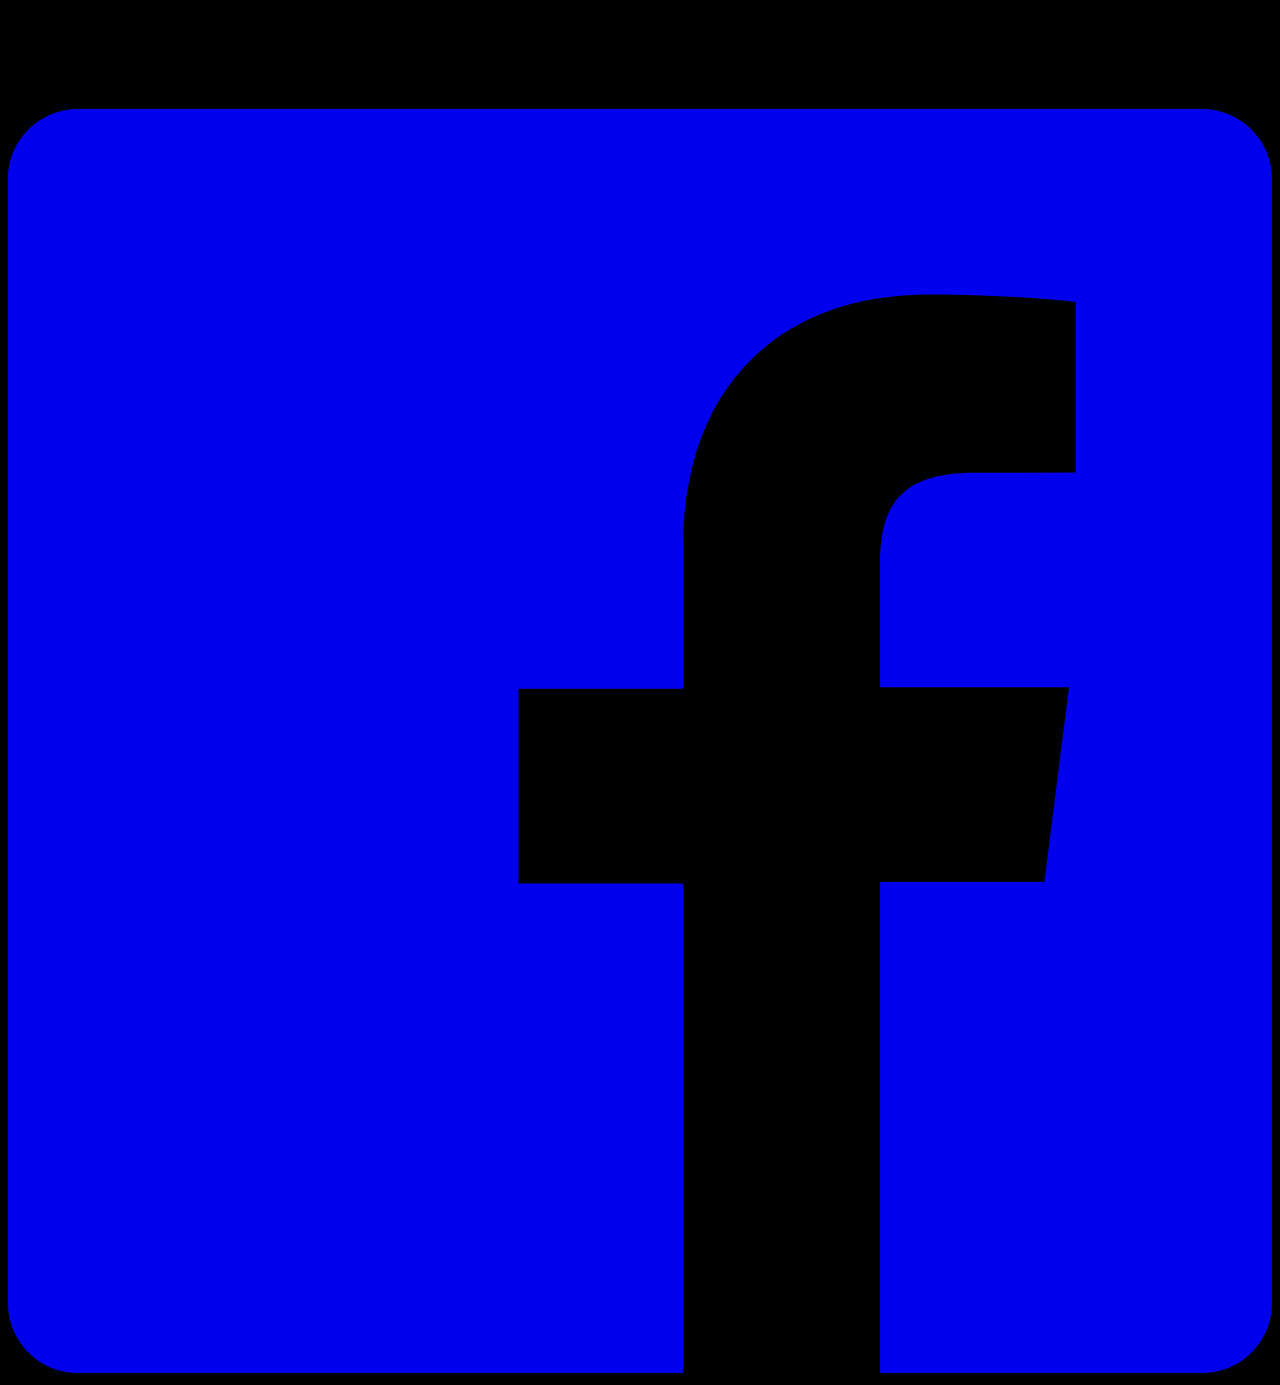
==== commit f4dd62fe: "images" ====
--- a/about.html
+++ b/about.html
@@ -540,16 +540,16 @@
   <p>Moments, milestones, and memories from our journey.</p>
 
   <div class="ps-masonry">
-    <div class="ps-card ps-vertical ps-reveal"><img src="https://res.cloudinary.com/djbjemfdb/image/upload/v1765981278/IMG_0218_umi9yf.jpg"></div>
+    <div class="ps-card ps-vertical ps-reveal"><img src="https://res.cloudinary.com/djbjemfdb/image/upload/v1765981278/IMG_0218_umi9yf.jpg"></div><div class="ps-card ps-horizontal ps-reveal"><img src="https://res.cloudinary.com/djbjemfdb/image/upload/v1765981419/Logo_mockup-Recovered-Recovered_twzi74.jpg"></div>
     <div class="ps-card ps-horizontal ps-reveal"><img src="https://res.cloudinary.com/djbjemfdb/image/upload/v1765981281/IMG_E2182_cdml3r.jpg"></div>
-    <div class="ps-card ps-horizontal ps-reveal"><img src="https://res.cloudinary.com/djbjemfdb/image/upload/v1765981421/IMG_E5374_yajzvf.jpg"></div>
-    <div class="ps-card ps-vertical ps-reveal"><img src="https://res.cloudinary.com/djbjemfdb/image/upload/v1765981227/119_urwk38.jpg"></div>
-    <div class="ps-card ps-horizontal ps-reveal"><img src="https://res.cloudinary.com/djbjemfdb/image/upload/v1765981283/IMG_9715-Edit_et4obq.jpg"></div>
+    <div class="ps-card ps-vertical ps-reveal"><img src="https://res.cloudinary.com/djbjemfdb/image/upload/v1765981227/119_urwk38.jpg"></div>  <div class="ps-card ps-horizontal ps-reveal"><img src="https://res.cloudinary.com/djbjemfdb/image/upload/v1765981283/IMG_9715-Edit_et4obq.jpg"></div>
+    <div class="ps-card ps-vertical ps-reveal"><img src="https://res.cloudinary.com/djbjemfdb/image/upload/v1766005434/IMG_E5374_xnlvws.jpg"></div>
     <div class="ps-card ps-vertical ps-reveal"><img src="https://res.cloudinary.com/djbjemfdb/image/upload/v1766003705/IMG_9706.00_00_56_19.Still004_noib7i.jpg"></div>
     <div class="ps-card ps-horizontal ps-reveal"><img src="https://res.cloudinary.com/djbjemfdb/image/upload/v1765999326/IMG_9351_1_aqrq4k.jpg"></div>
     <div class="ps-card ps-vertical ps-reveal"><img src="https://res.cloudinary.com/djbjemfdb/image/upload/v1765981281/ned_website_photo_u7medj.jpg"></div>
     <div class="ps-card ps-horizontal ps-reveal"><img src="https://res.cloudinary.com/djbjemfdb/image/upload/v1765981283/321_1_jlzeok.jpg"></div>
       <div class="ps-card ps-vertical ps-reveal"><img src="https://res.cloudinary.com/djbjemfdb/image/upload/v1765981420/IMG_1918-Recovered_dhfx6n.jpg"></div>
+      
   
   </div>
 </section>
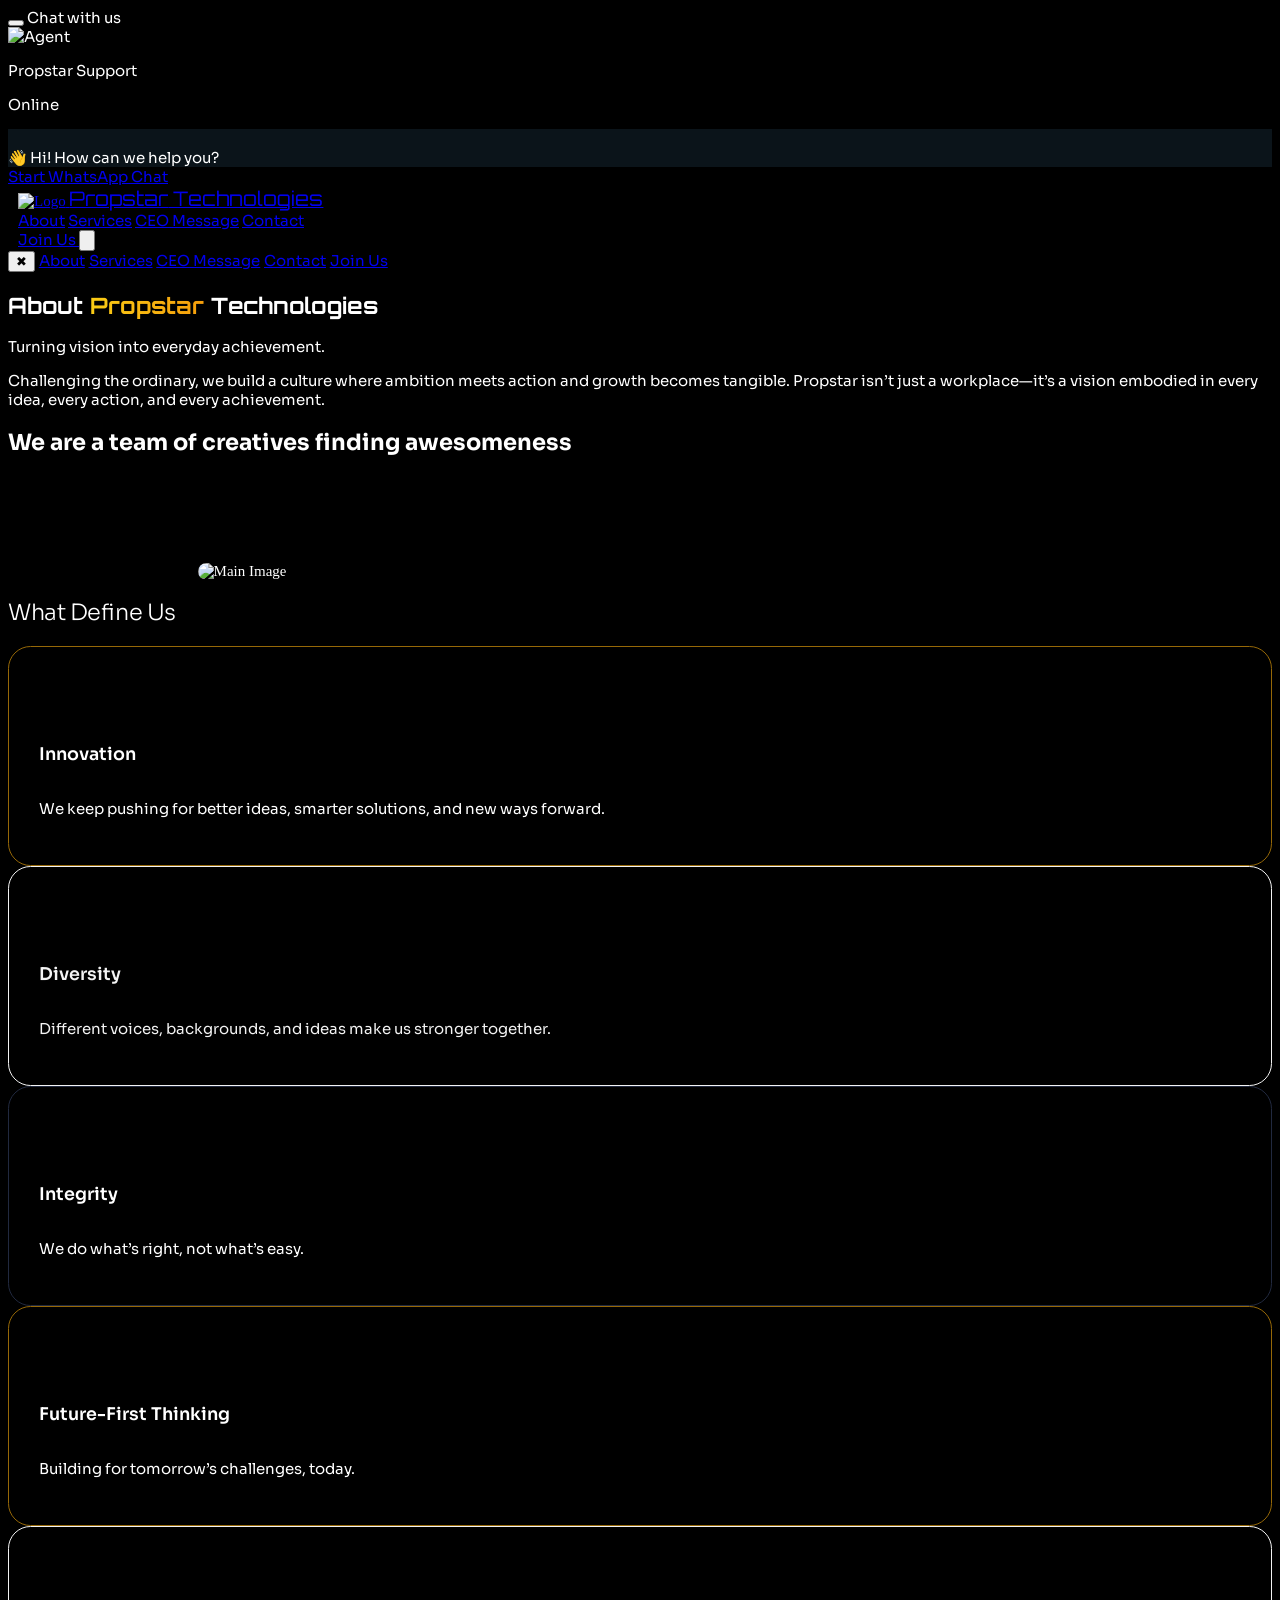
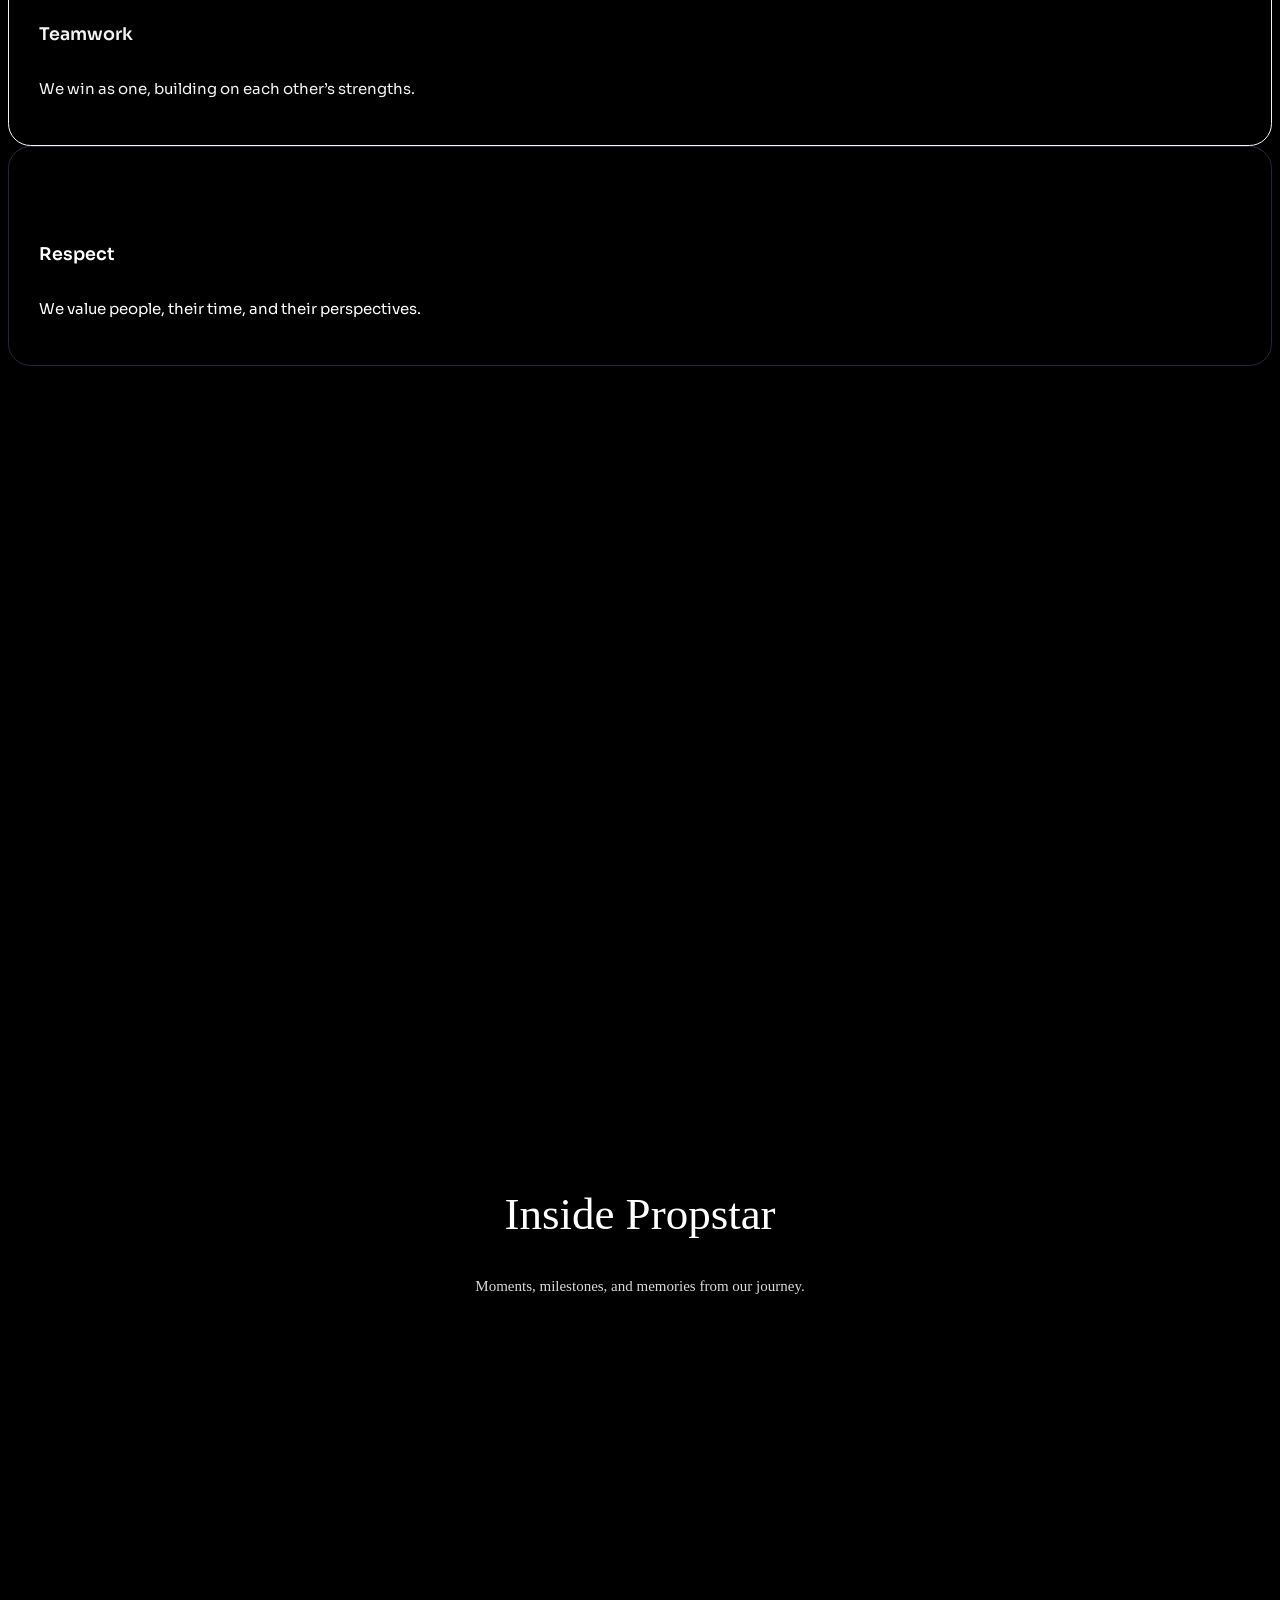
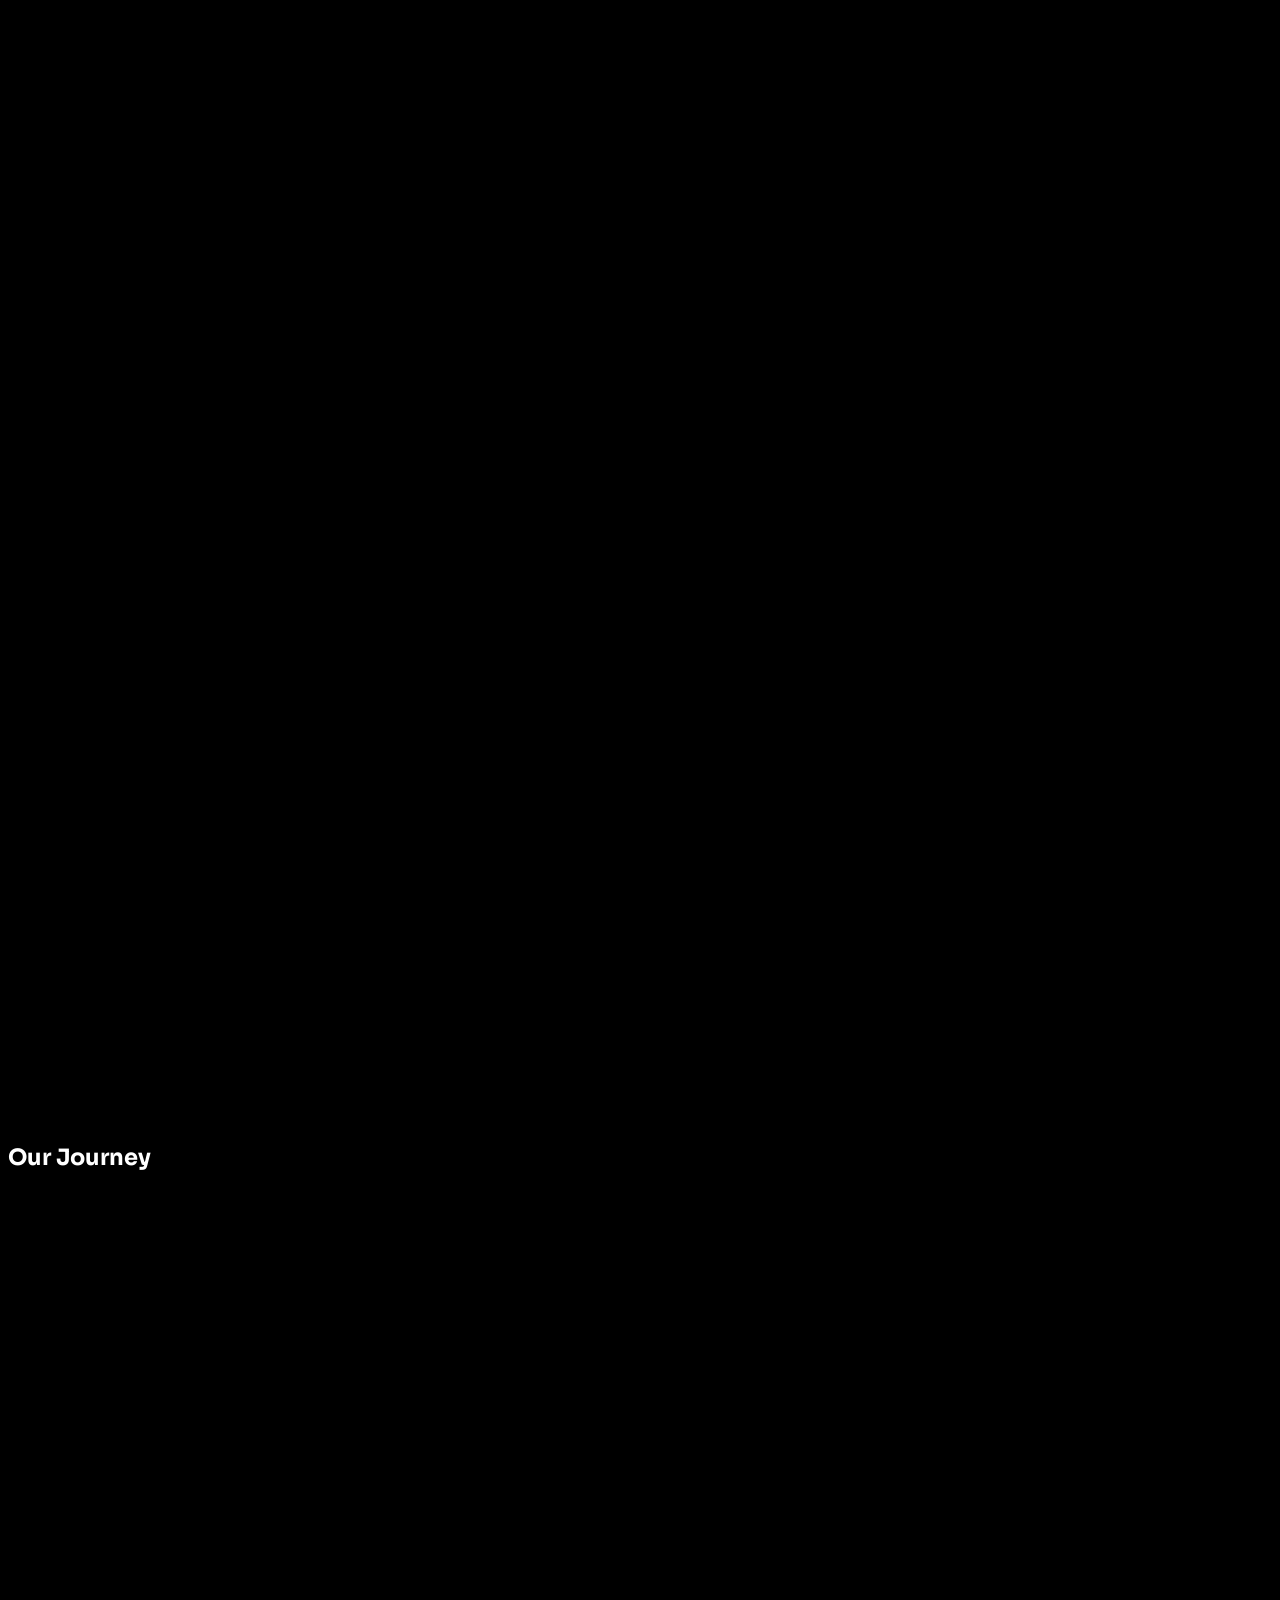
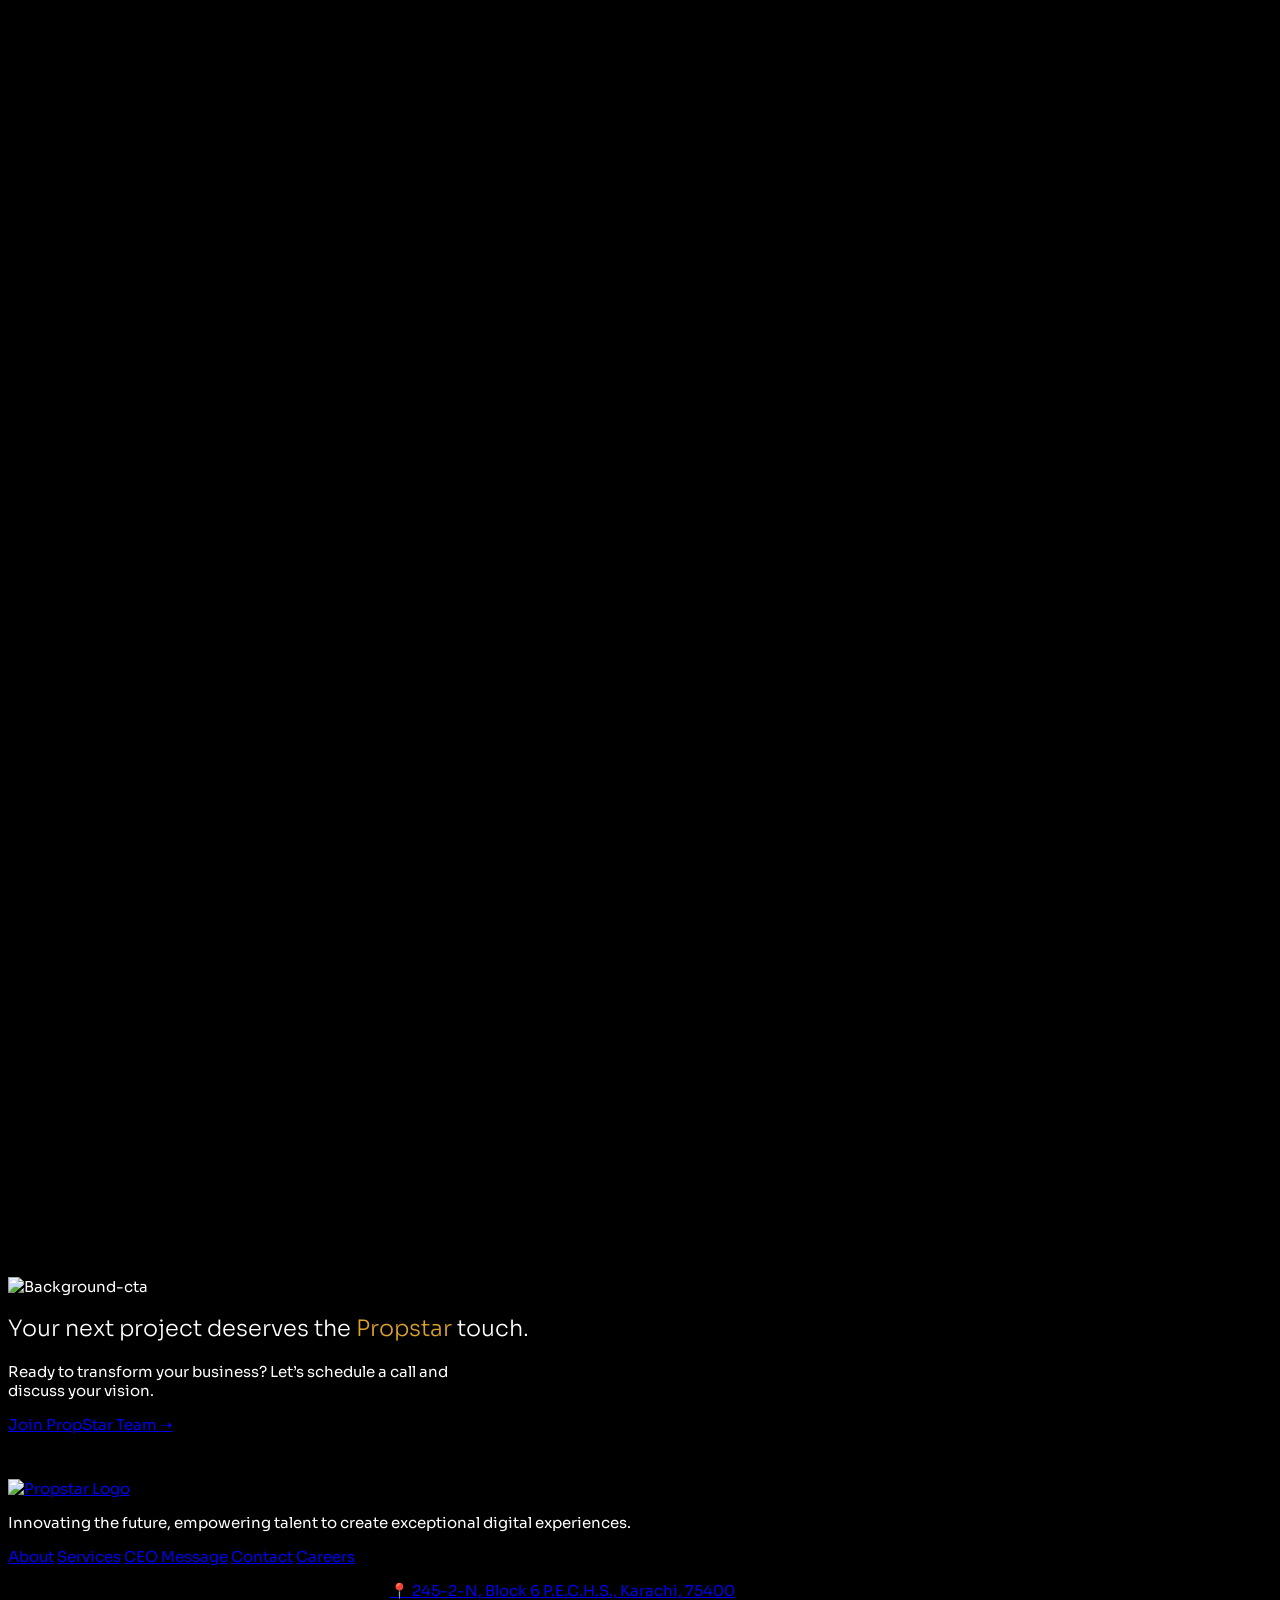
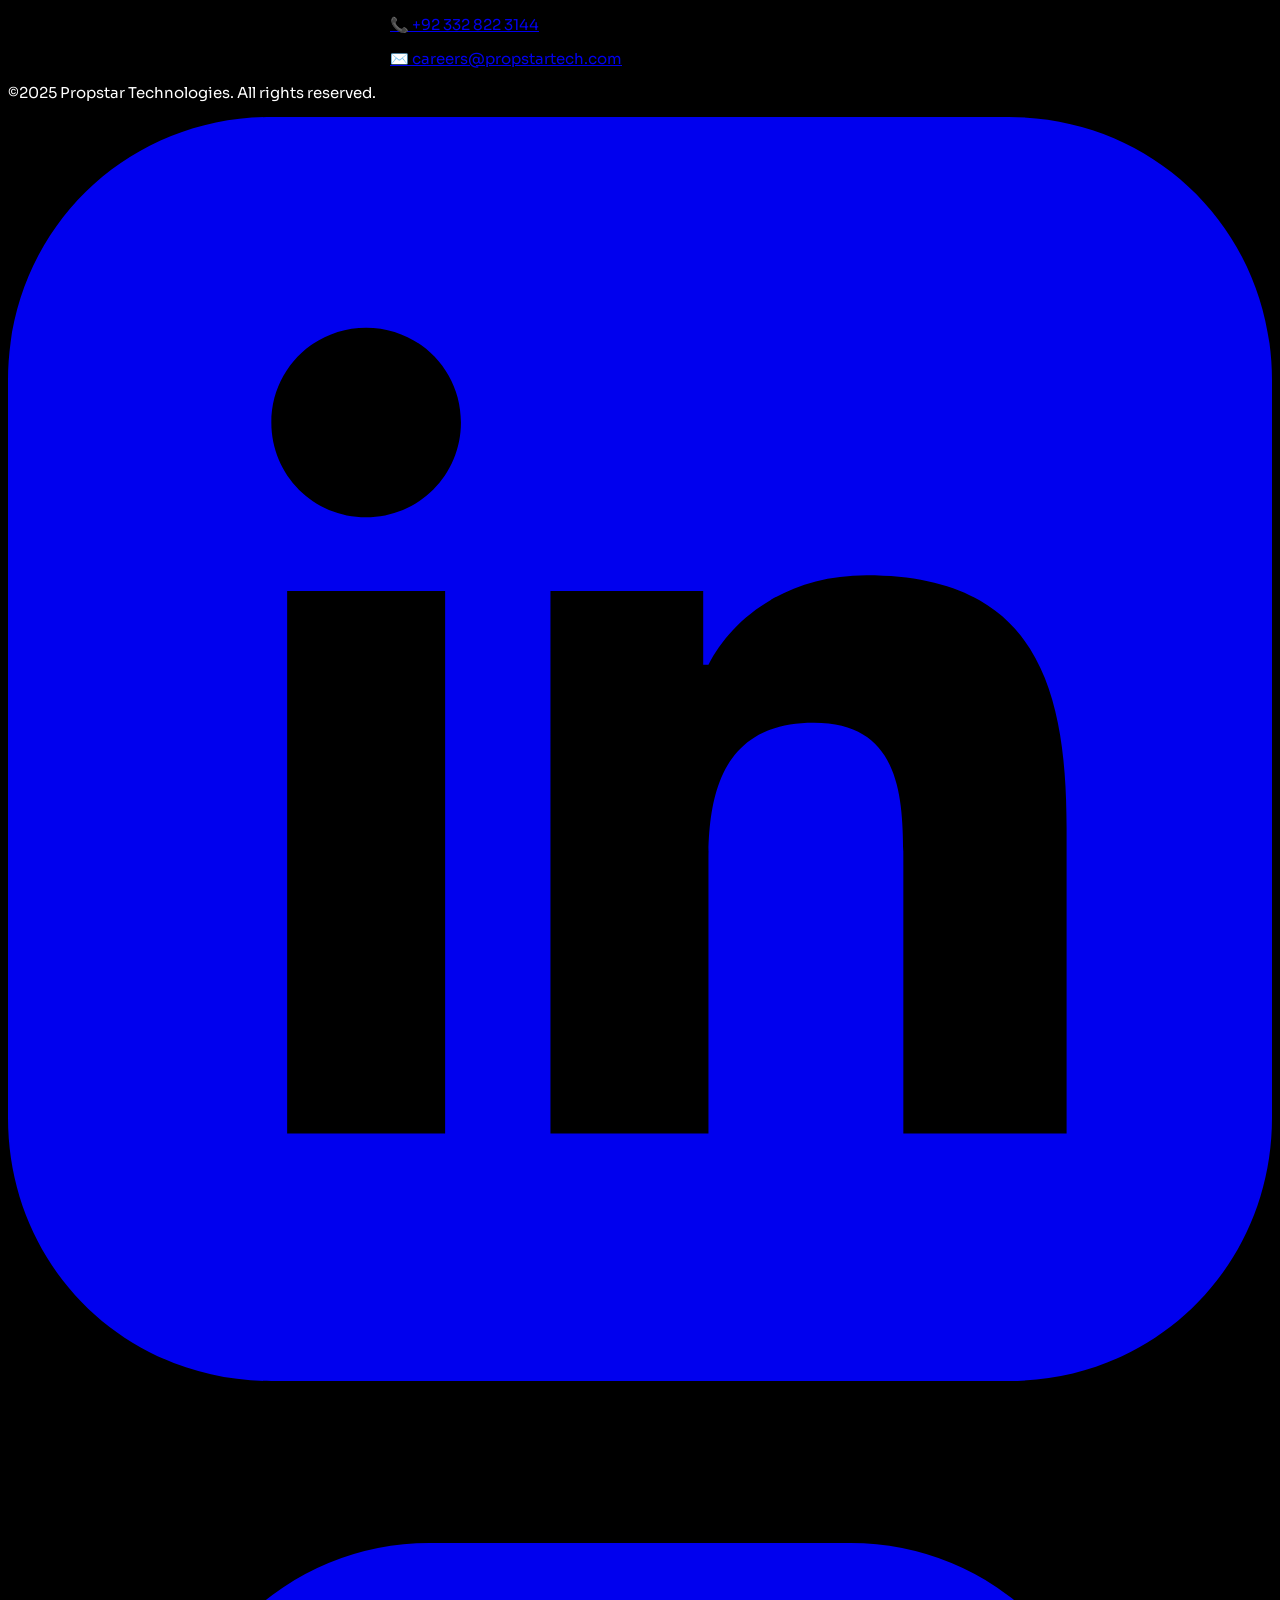
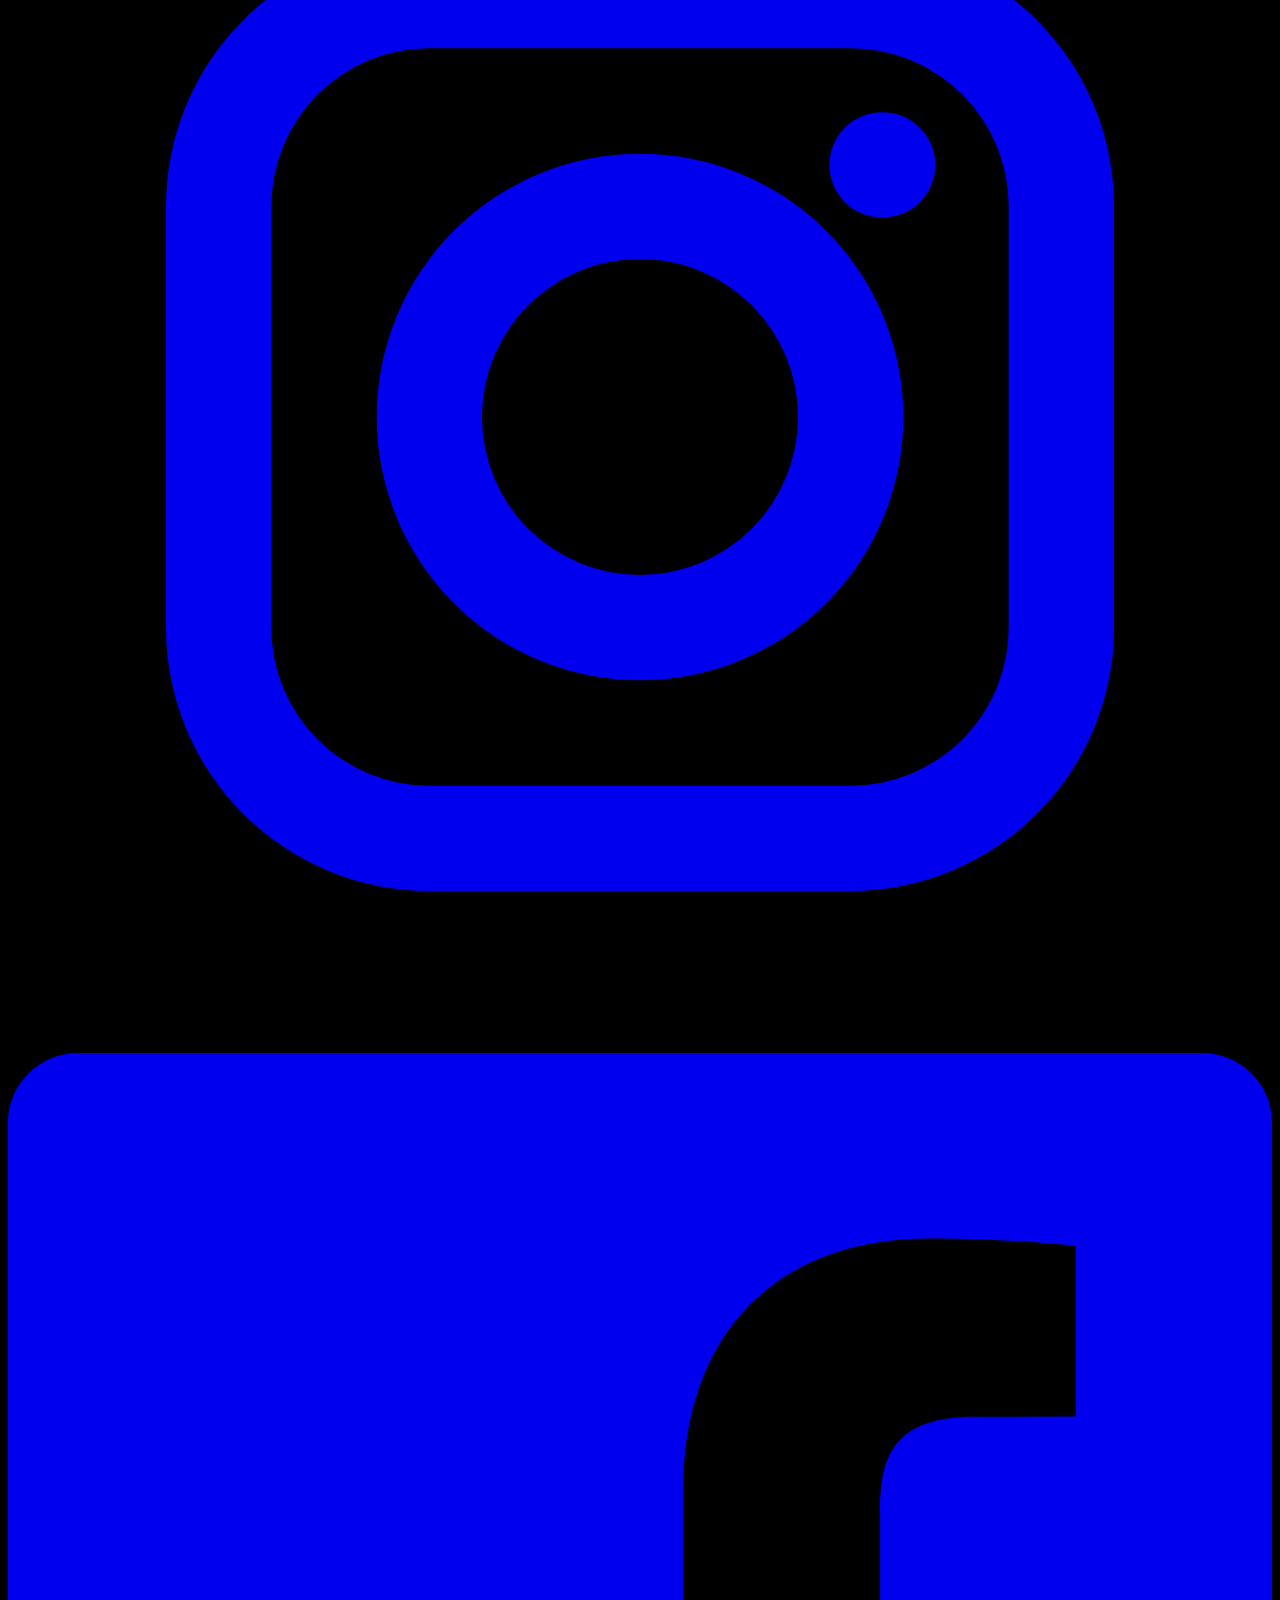
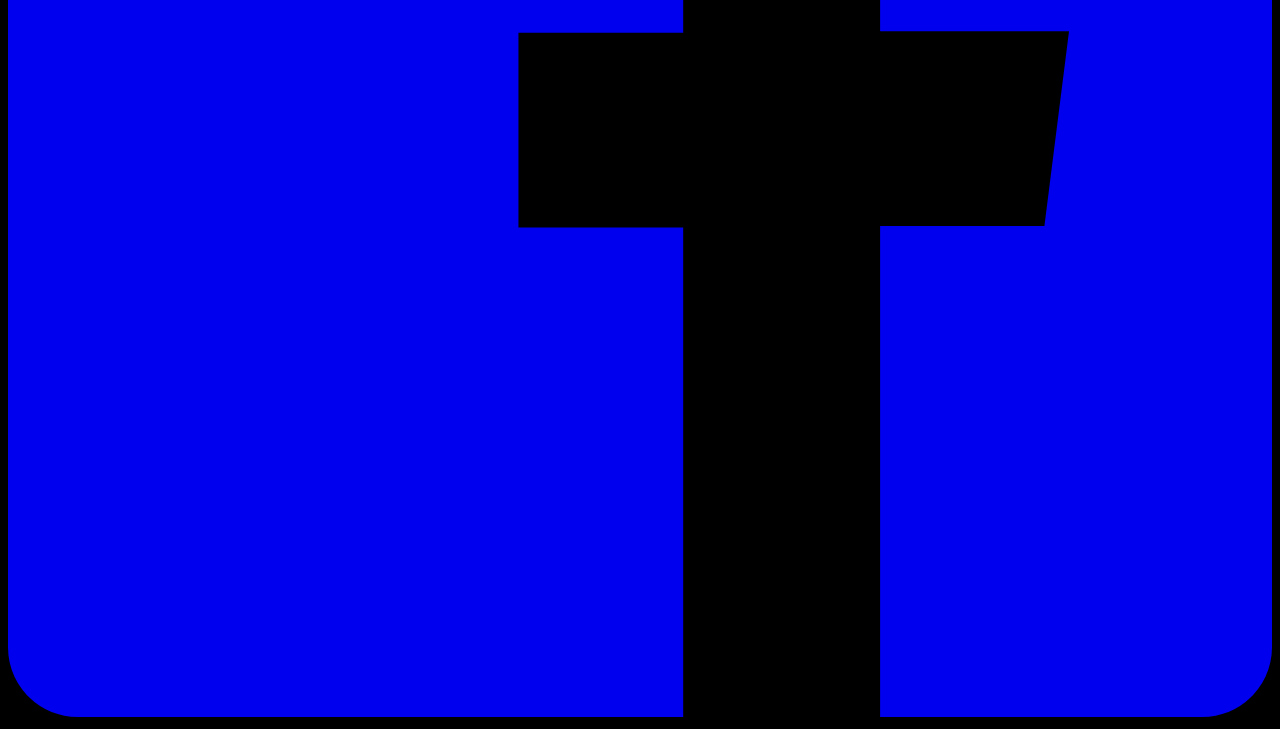
==== commit eb708d02: "images-home" ====
--- a/about.html
+++ b/about.html
@@ -535,31 +535,64 @@
 </div>
 </section>
 
+
 <section class="ps-section">
   <h2>Inside Propstar</h2>
   <p>Moments, milestones, and memories from our journey.</p>
 
   <div class="ps-masonry">
-    <div class="ps-card ps-vertical ps-reveal"><img src="https://res.cloudinary.com/djbjemfdb/image/upload/v1765981278/IMG_0218_umi9yf.jpg"></div><div class="ps-card ps-horizontal ps-reveal"><img src="https://res.cloudinary.com/djbjemfdb/image/upload/v1765981419/Logo_mockup-Recovered-Recovered_twzi74.jpg"></div>
-    <div class="ps-card ps-horizontal ps-reveal"><img src="https://res.cloudinary.com/djbjemfdb/image/upload/v1765981281/IMG_E2182_cdml3r.jpg"></div>
-    <div class="ps-card ps-vertical ps-reveal"><img src="https://res.cloudinary.com/djbjemfdb/image/upload/v1765981227/119_urwk38.jpg"></div>  <div class="ps-card ps-horizontal ps-reveal"><img src="https://res.cloudinary.com/djbjemfdb/image/upload/v1765981283/IMG_9715-Edit_et4obq.jpg"></div>
-    <div class="ps-card ps-vertical ps-reveal"><img src="https://res.cloudinary.com/djbjemfdb/image/upload/v1766005434/IMG_E5374_xnlvws.jpg"></div>
-    <div class="ps-card ps-vertical ps-reveal"><img src="https://res.cloudinary.com/djbjemfdb/image/upload/v1766003705/IMG_9706.00_00_56_19.Still004_noib7i.jpg"></div>
-    <div class="ps-card ps-horizontal ps-reveal"><img src="https://res.cloudinary.com/djbjemfdb/image/upload/v1765999326/IMG_9351_1_aqrq4k.jpg"></div>
-    <div class="ps-card ps-vertical ps-reveal"><img src="https://res.cloudinary.com/djbjemfdb/image/upload/v1765981281/ned_website_photo_u7medj.jpg"></div>
-    <div class="ps-card ps-horizontal ps-reveal"><img src="https://res.cloudinary.com/djbjemfdb/image/upload/v1765981283/321_1_jlzeok.jpg"></div>
-      <div class="ps-card ps-vertical ps-reveal"><img src="https://res.cloudinary.com/djbjemfdb/image/upload/v1765981420/IMG_1918-Recovered_dhfx6n.jpg"></div>
-      
-  
+
+    <div class="ps-card ps-vertical ps-reveal">
+      <div class="ps-skeleton"></div>
+      <img src="https://res.cloudinary.com/djbjemfdb/image/upload/v1765981278/IMG_0218_umi9yf.jpg" loading="lazy">
+    </div>
+
+    <div class="ps-card ps-horizontal ps-reveal">
+      <div class="ps-skeleton"></div>
+      <img src="https://res.cloudinary.com/djbjemfdb/image/upload/v1765981227/119_urwk38.jpg" loading="lazy">
+    </div>
+
+    <div class="ps-card ps-vertical ps-reveal">
+      <div class="ps-skeleton"></div>
+      <img src="https://res.cloudinary.com/djbjemfdb/image/upload/v1766093126/IMG_5330.MOV.00_00_00_04.Still001_qi9sd4.jpg" loading="lazy">
+    </div>
+
+    <div class="ps-card ps-vertical ps-reveal">
+      <div class="ps-skeleton"></div>
+      <img src="https://res.cloudinary.com/djbjemfdb/image/upload/v1766093123/IMG_0605.MOV.00_00_06_41.Still001_zmmix3.jpg" loading="lazy">
+    </div>
+
+    <div class="ps-card ps-horizontal ps-reveal">
+      <div class="ps-skeleton"></div>
+      <img src="https://res.cloudinary.com/djbjemfdb/image/upload/v1765999326/IMG_9351_1_aqrq4k.jpg" loading="lazy">
+    </div>
+
+    <div class="ps-card ps-vertical ps-reveal">
+      <div class="ps-skeleton"></div>
+      <img src="https://res.cloudinary.com/djbjemfdb/image/upload/v1766005434/IMG_E5374_xnlvws.jpg" loading="lazy">
+    </div>
+
+    <div class="ps-card ps-horizontal ps-reveal">
+      <div class="ps-skeleton"></div>
+      <img src="https://res.cloudinary.com/djbjemfdb/image/upload/v1766093122/DJI_0187.MP4.00_00_00_42.Still001_ejbfaf.jpg" loading="lazy">
+    </div>
+
+    <div class="ps-card ps-horizontal ps-reveal">
+      <div class="ps-skeleton"></div>
+      <img src="https://res.cloudinary.com/djbjemfdb/image/upload/v1765981283/321_1_jlzeok.jpg" loading="lazy">
+    </div>
+
   </div>
 </section>
 
+<!-- POPUP -->
 <div class="ps-popup" id="psPopup">
   <span class="ps-popup-close" id="psClose">×</span>
   <div class="ps-popup-inner">
     <img id="psPopupImg">
   </div>
 </div>
+
 
 <!-- timeline -->
   <h2 class="text-4xl md:text-5xl font-light text-center text-white mb-12 basicfont">
--- a/css/about.css
+++ b/css/about.css
@@ -450,6 +450,7 @@
 }
 
 
+/* SECTION */
 .ps-section{
   padding:140px 0 220px;
 }
@@ -458,8 +459,7 @@
   text-align:center;
   font-weight:300;
   font-size:3rem;
-  letter-spacing:-1px;
-  color: #fff;
+  color:#fff;
 }
 
 .ps-section p{
@@ -467,68 +467,90 @@
   max-width:720px;
   margin:12px auto 90px;
   opacity:.85;
-  color: #fff;
-}
-
-/* MASONRY */
+  color:#fff;
+}
+
+/* GRID MASONRY */
 .ps-masonry{
   max-width:1200px;
   margin:0 auto;
   padding:0 20px;
-  column-count:3;
-  column-gap:32px;
-}
-
+  display:grid;
+  grid-template-columns:repeat(3,1fr);
+  gap:20px;
+}
+
+/* CARD */
 .ps-card{
-  break-inside:avoid;
-  margin-bottom:32px;
+  position:relative;
   border-radius:22px;
   overflow:hidden;
   cursor:pointer;
-  transition: box-shadow .4s ease, transform .4s ease;
+  background:#111;
+  min-height:260px;
+  display:flex;
+  transition:transform .4s ease, box-shadow .4s ease;
 }
 
 .ps-card:hover{
-  box-shadow: 0 30px 80px rgba(0,0,0,.25);
-  transform: translateY(-4px);
-}
-
+  transform:translateY(-4px);
+  box-shadow:0 30px 80px rgba(0,0,0,.25);
+}
+
+/* IMAGE */
 .ps-card img{
   width:100%;
-  display:block;
+  height:100%;
+  object-fit:cover;
+  opacity:0;
+  transition:opacity .6s ease, transform 1.2s cubic-bezier(.22,1,.36,1);
+}
+
+.ps-card:hover img{
   transform:scale(1.05);
-  transition:transform 1.2s cubic-bezier(.22,1,.36,1), filter 1.2s cubic-bezier(.22,1,.36,1);
-}
-
-.ps-card:hover img{
-  transform:scale(1);
-  filter:brightness(1.05);
-}
-
-/* Adjusted aspect ratio */
-.ps-vertical img{
-  aspect-ratio: auto;
-  object-fit: contain;
-  width: 100%;
-  height: auto;
-}
-
-.ps-horizontal img{
-  aspect-ratio: auto;
-  object-fit: contain;
-  width: 100%;
-  height: auto;
-}
-
+}
+
+/* VERTICAL / HORIZONTAL CONTROL */
+.ps-vertical{
+  grid-row:span 2;
+  height: 550px;
+}
+
+.ps-horizontal{
+  grid-row:span 1;
+}
+
+/* SKELETON */
+.ps-skeleton{
+  position:absolute;
+  inset:0;
+  background:linear-gradient(
+    90deg,
+    #1c1c1c 25%,
+    #2a2a2a 37%,
+    #1c1c1c 63%
+  );
+  background-size:400% 100%;
+  animation:skeleton 1.4s ease infinite;
+  z-index:2;
+}
+
+@keyframes skeleton{
+  0%{background-position:100% 0}
+  100%{background-position:0 0}
+}
+
+/* REVEAL */
 .ps-reveal{
   opacity:0;
   transform:translateY(80px);
   filter:blur(14px);
 }
+
 .ps-reveal.ps-visible{
   opacity:1;
-  transform:translateY(0);
-  filter:blur(0);
+  transform:none;
+  filter:none;
   transition:all 1.4s cubic-bezier(.22,1,.36,1);
 }
 
@@ -537,25 +559,19 @@
   position:fixed;
   inset:0;
   background:rgba(0,0,0,.6);
-  backdrop-filter: blur(6px); 
+  backdrop-filter:blur(6px);
   display:flex;
   align-items:center;
   justify-content:center;
   opacity:0;
   pointer-events:none;
-  transition:opacity .25s ease;
+  transition:.25s;
   z-index:9999;
 }
 
 .ps-popup.ps-active{
   opacity:1;
   pointer-events:auto;
-}
-
-.ps-popup-inner{
-  opacity:1;
-  transform:none;
-  transition:none;
 }
 
 .ps-popup img{
@@ -572,5 +588,11 @@
   cursor:pointer;
 }
 
-@media(max-width:900px){.ps-masonry{column-count:2}}
-@media(max-width:500px){.ps-masonry{column-count:1}}
+/* RESPONSIVE */
+@media(max-width:900px){
+  .ps-masonry{grid-template-columns:repeat(2,1fr)}
+}
+
+@media(max-width:500px){
+  .ps-masonry{grid-template-columns:1fr}
+}
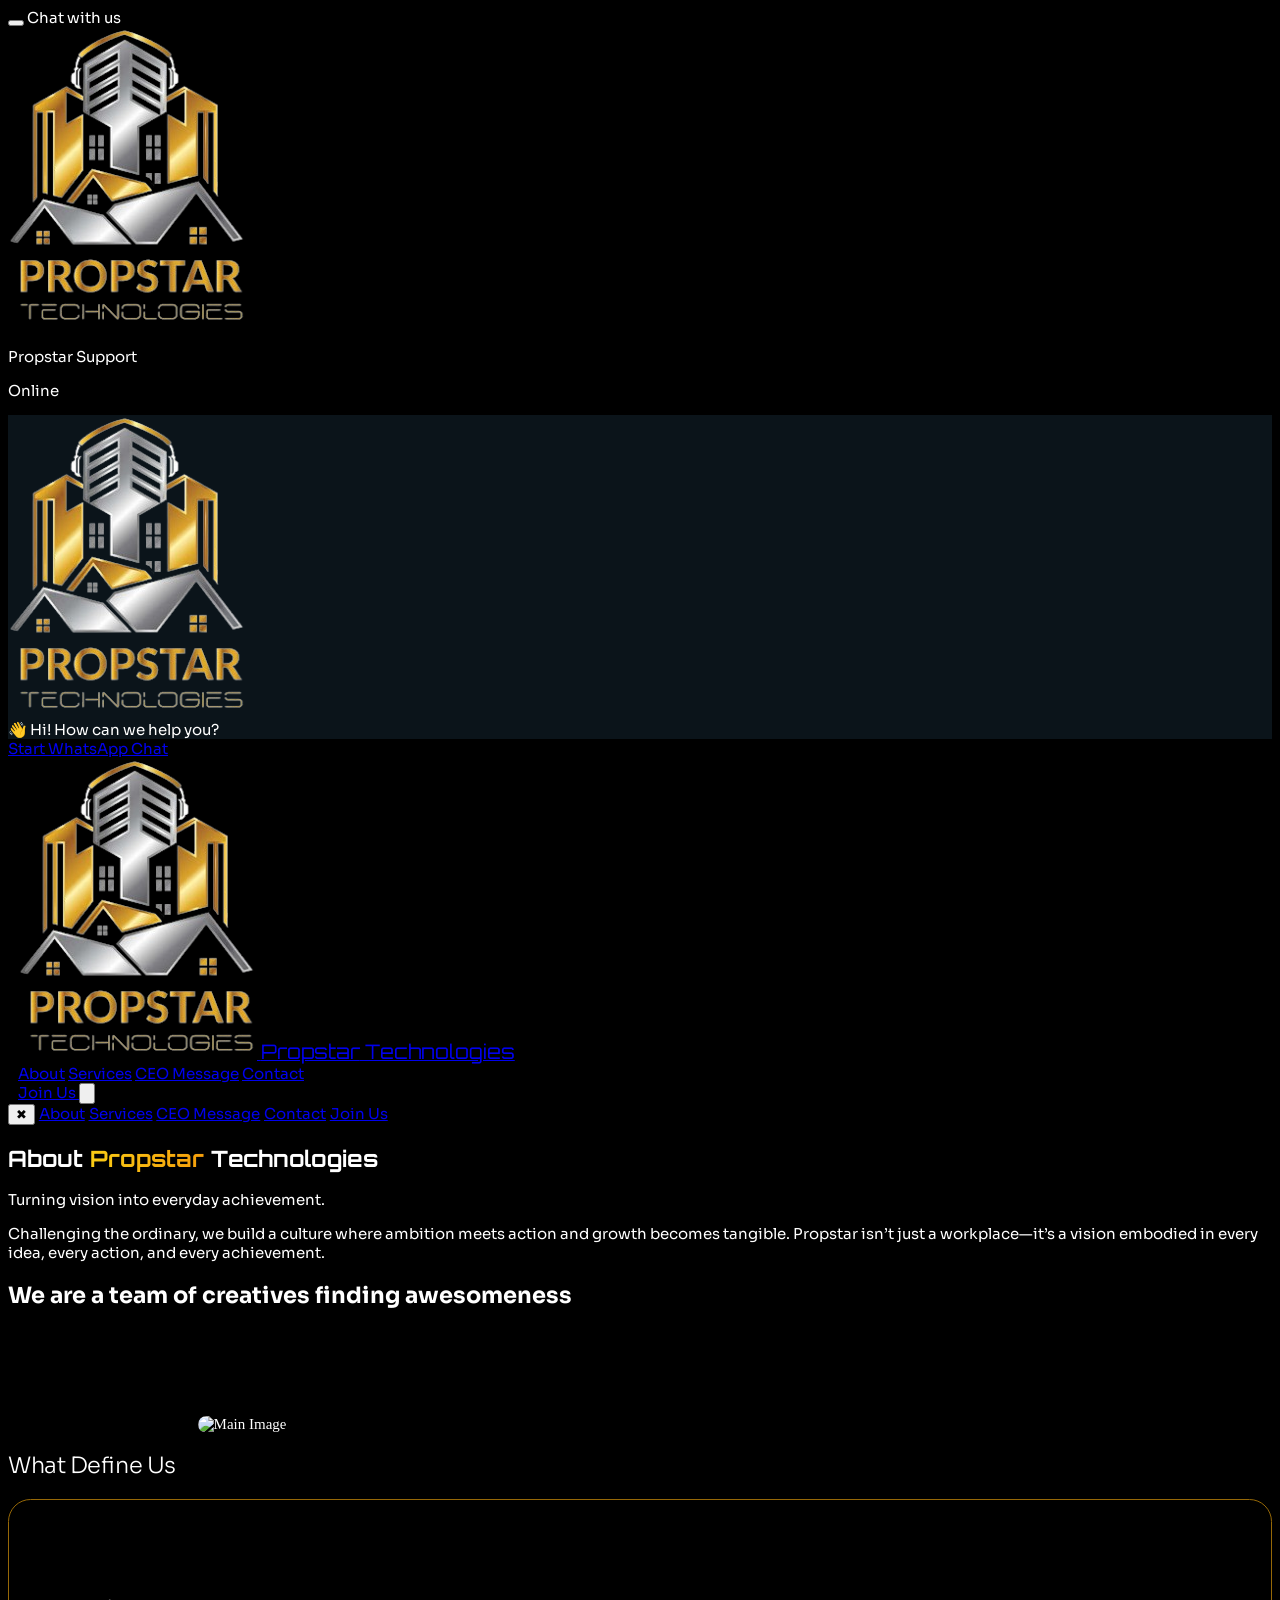
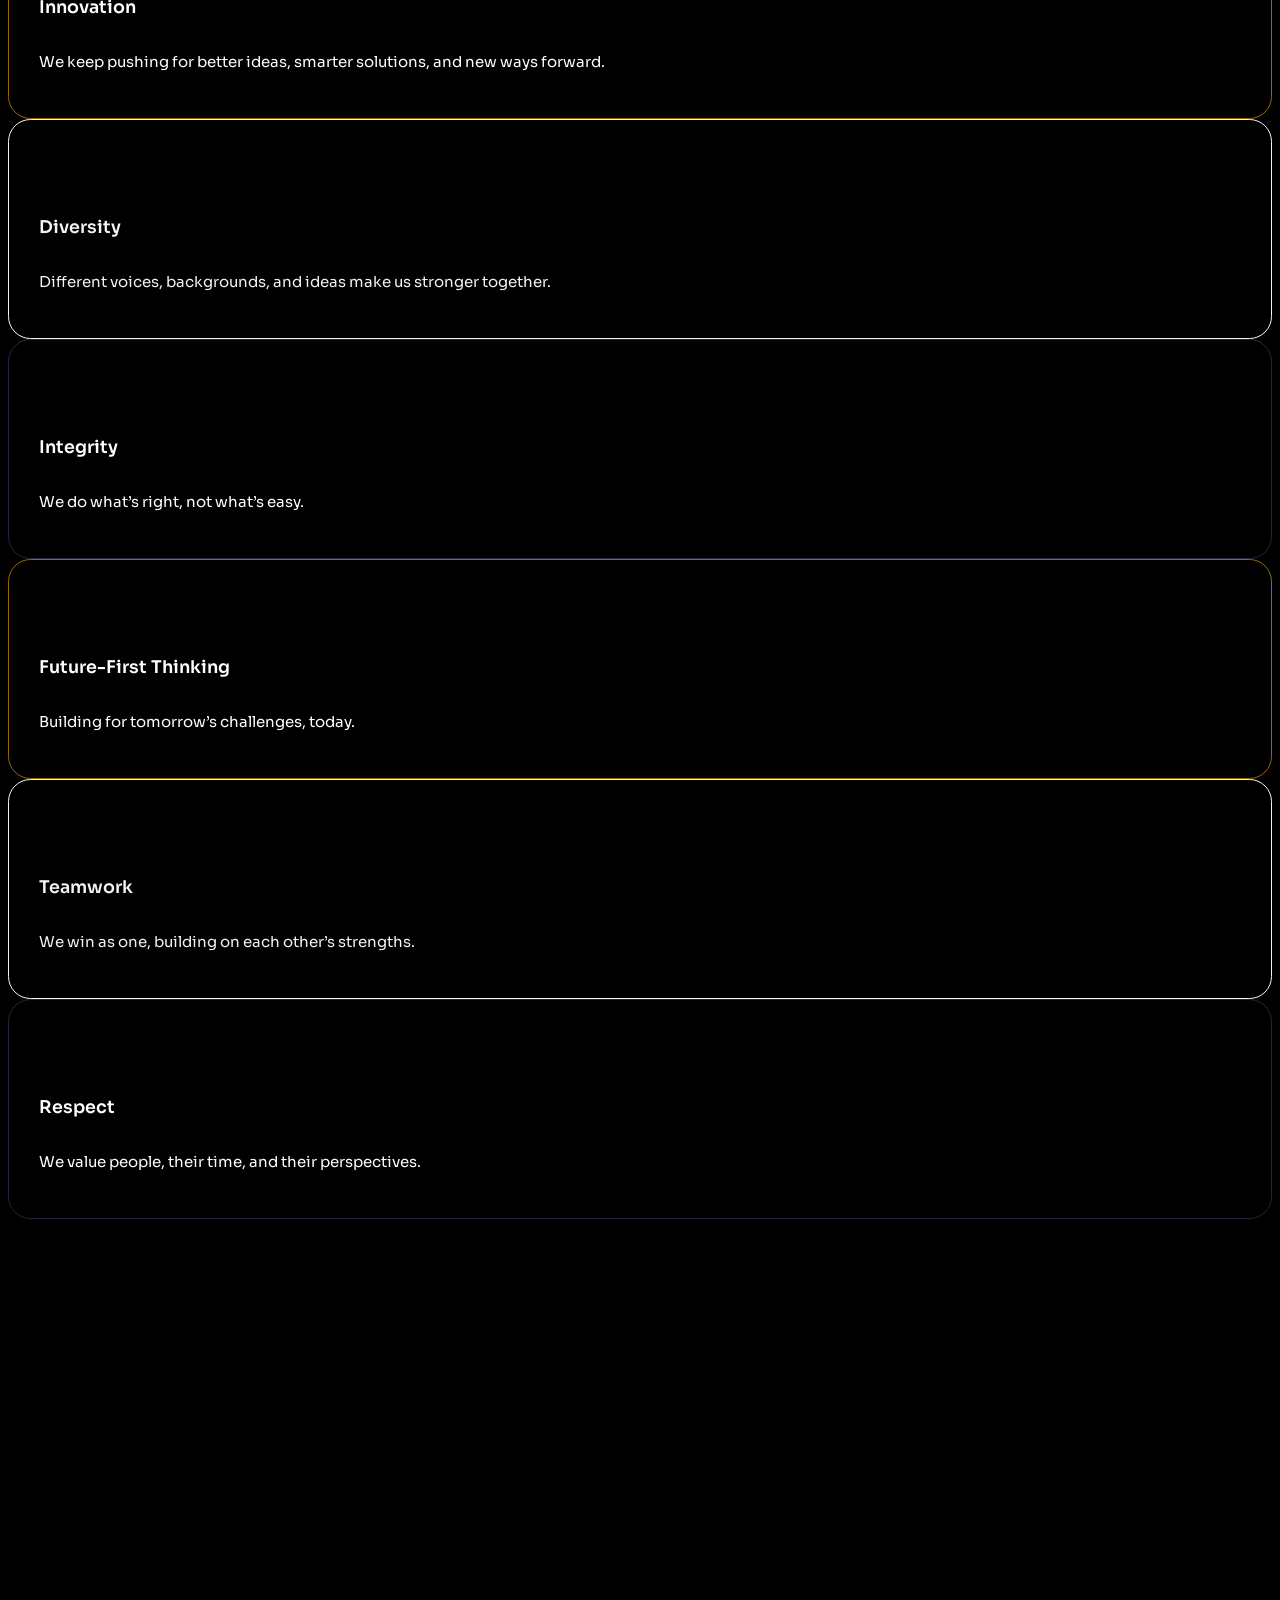
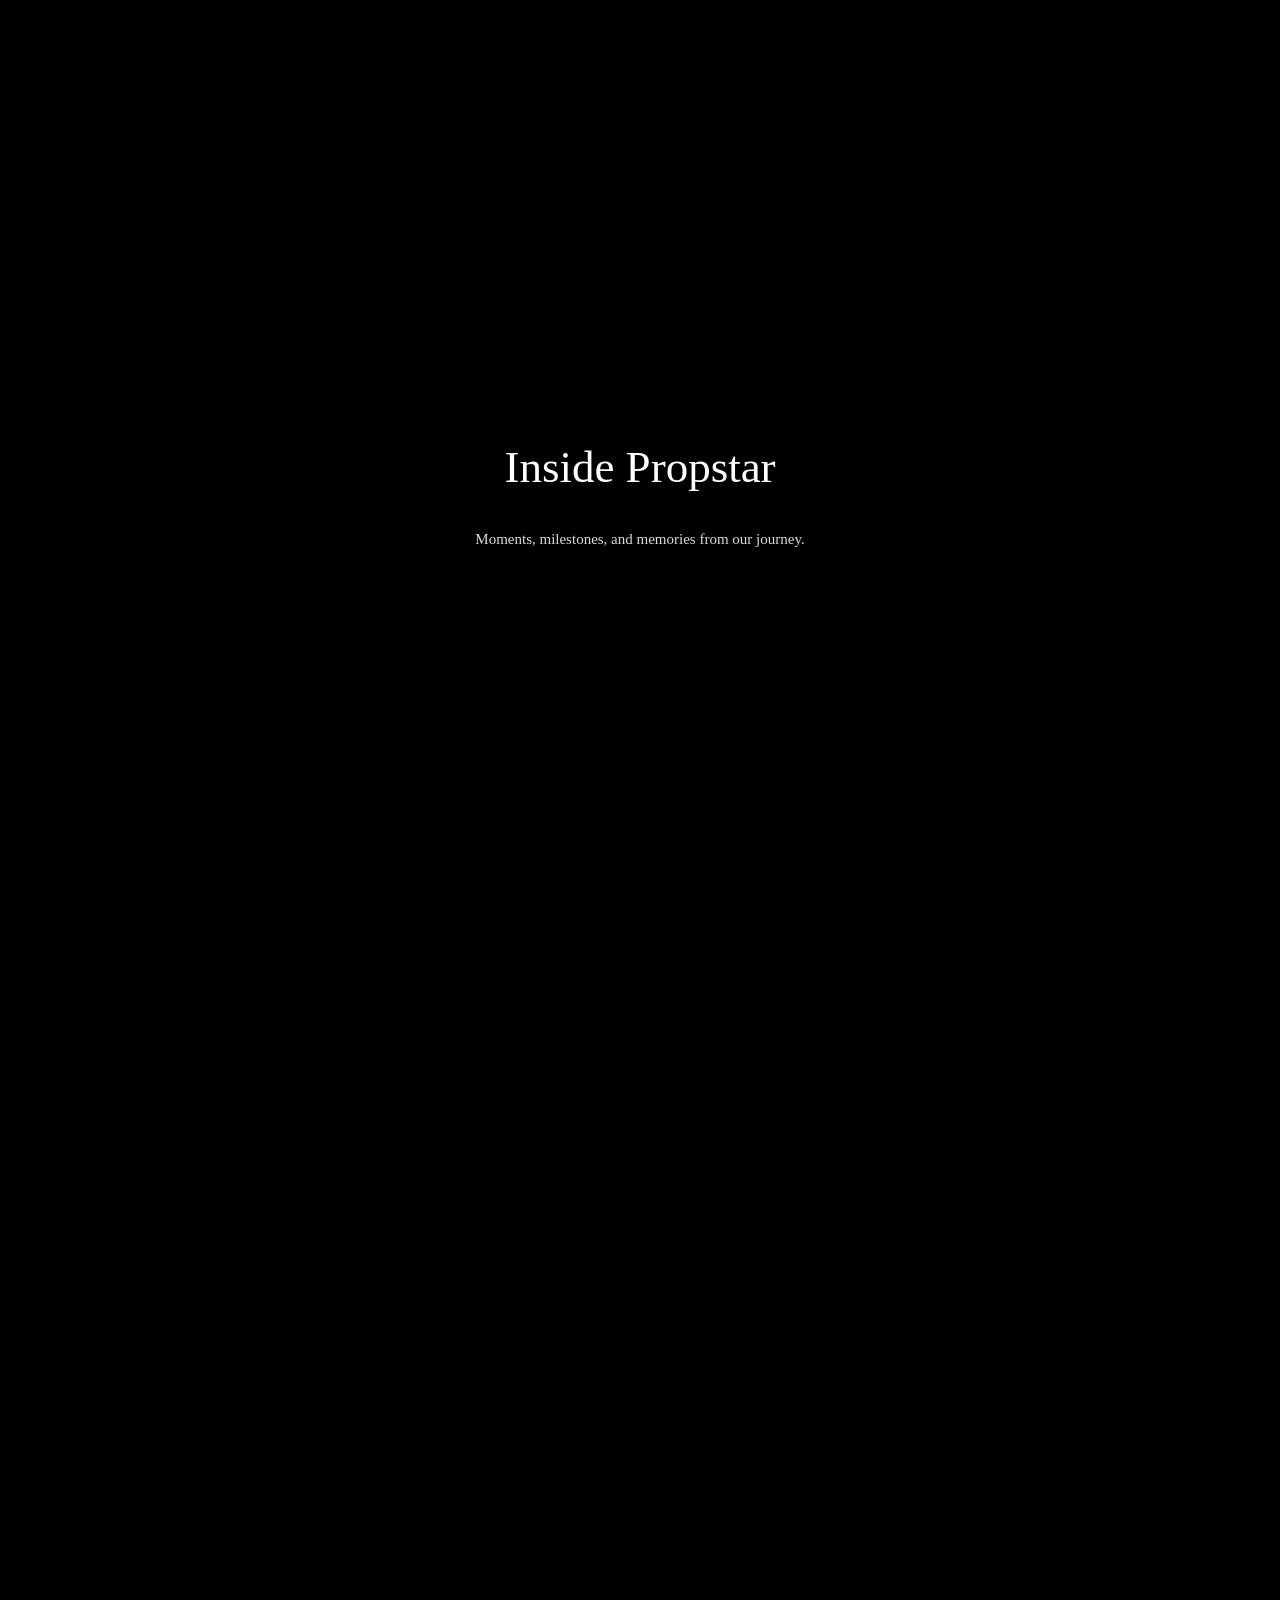
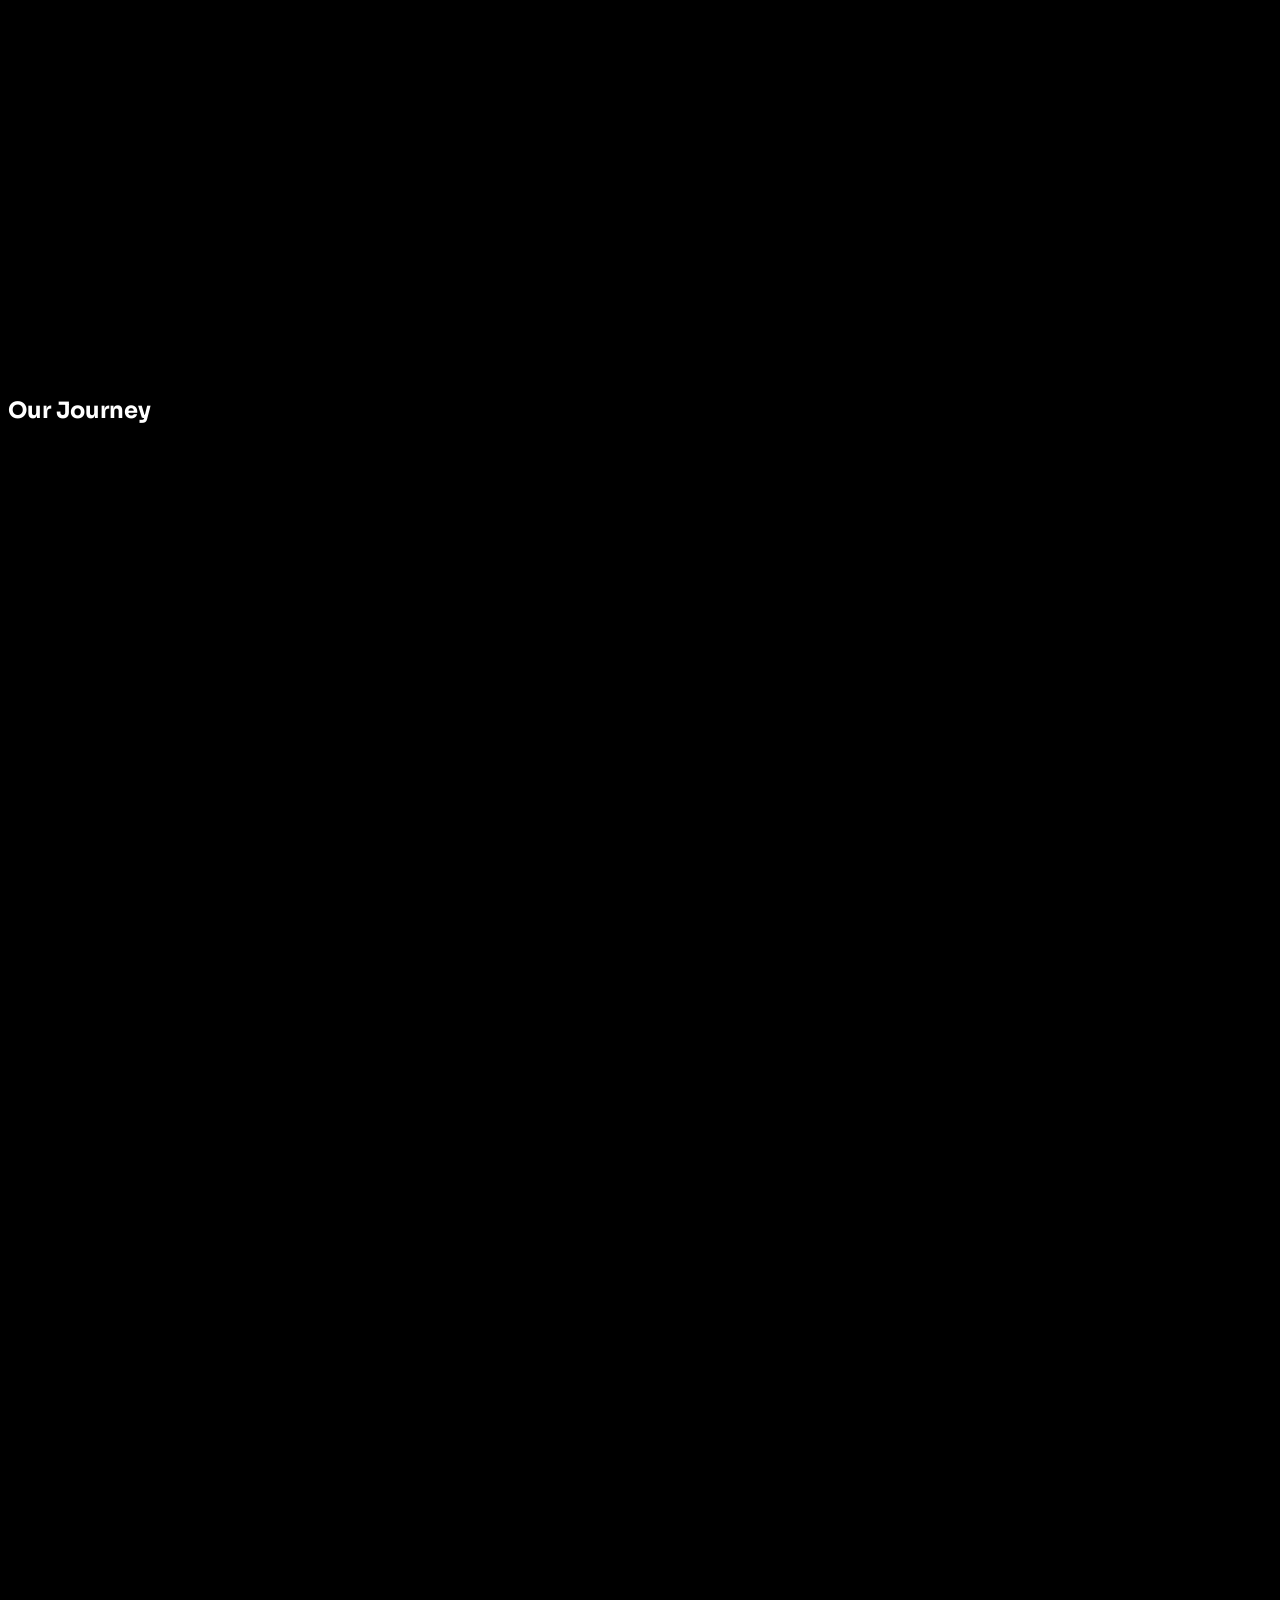
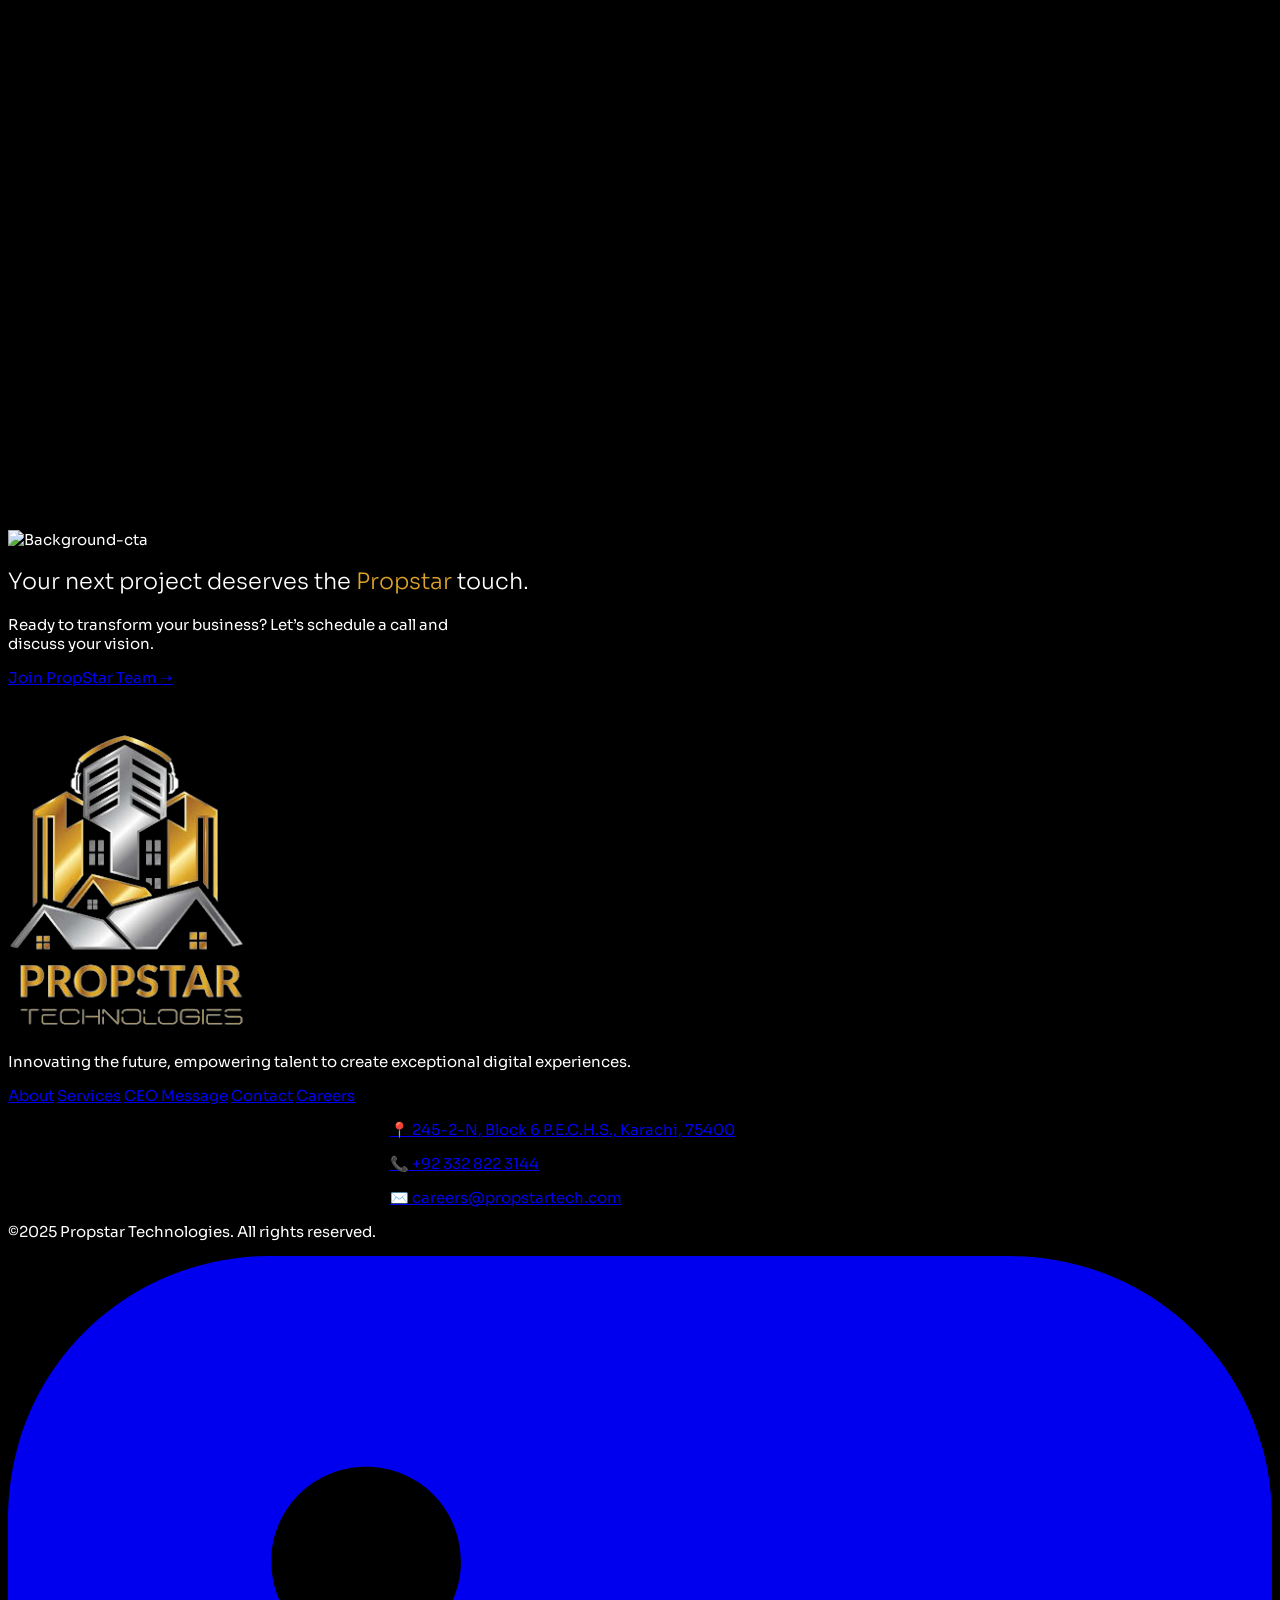
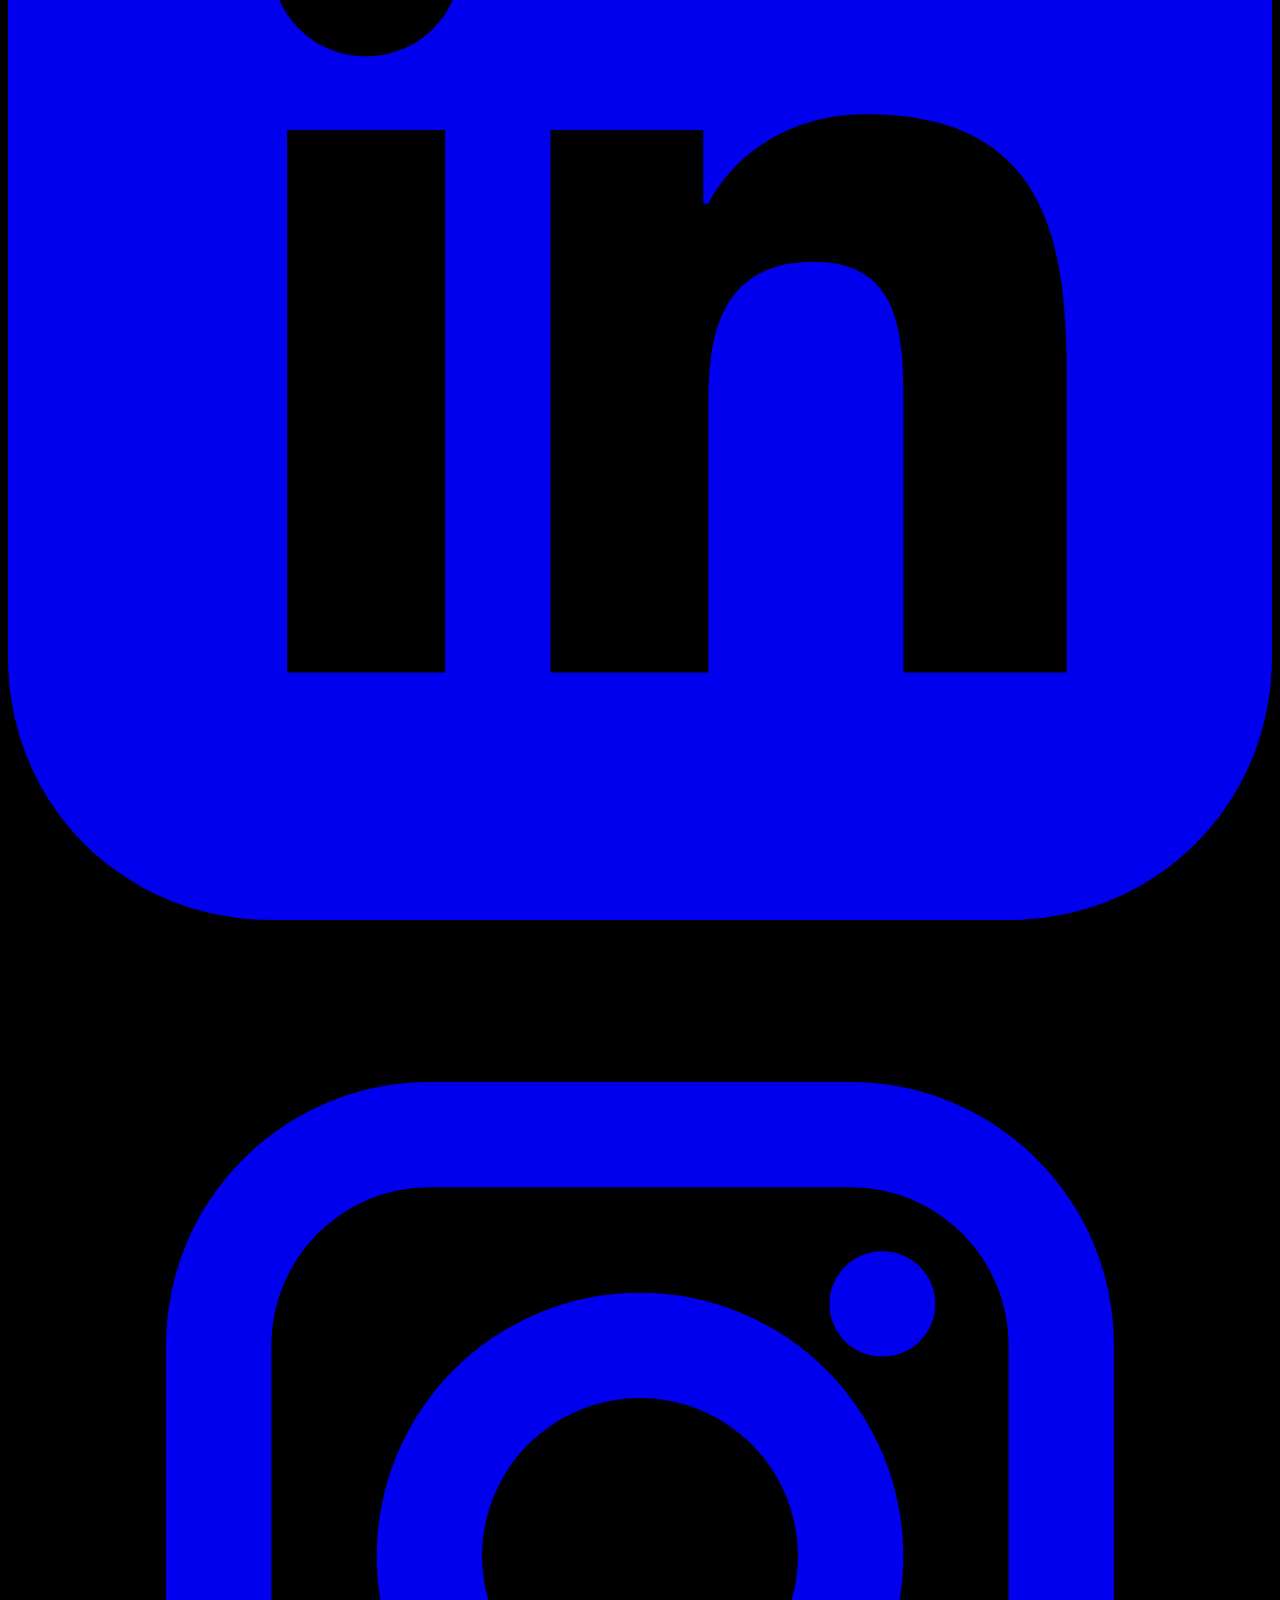
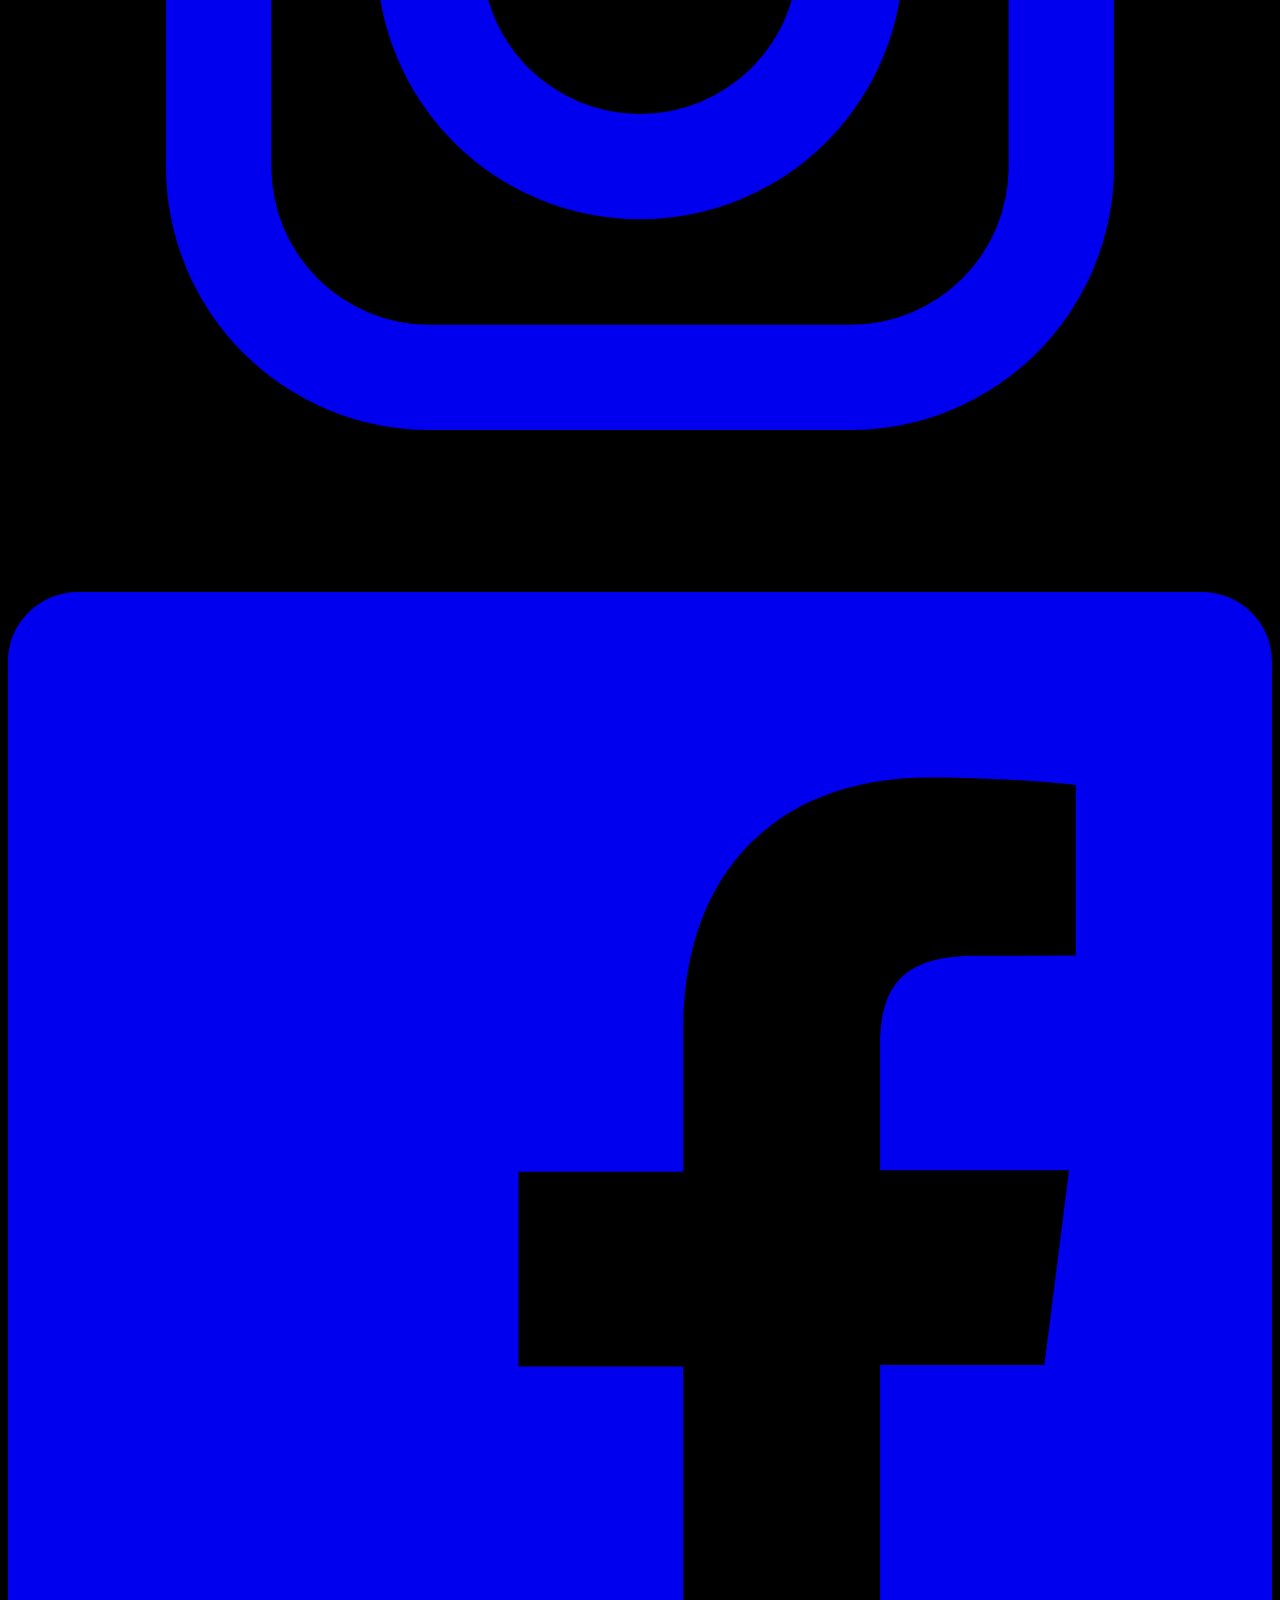
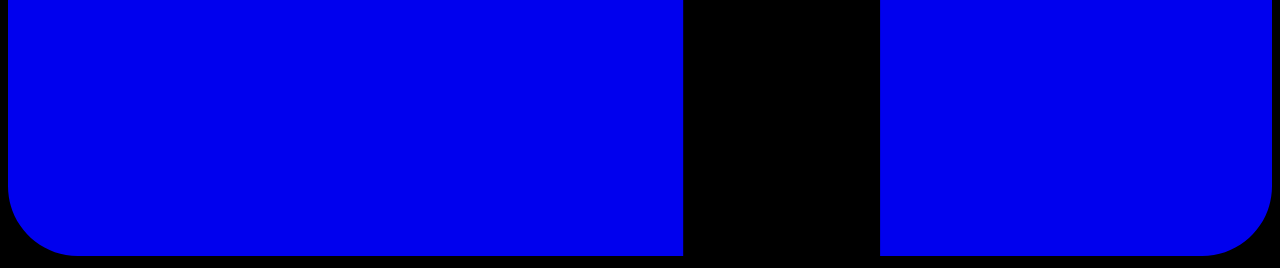
==== commit 28118388: "logo added" ====
--- a/about.html
+++ b/about.html
@@ -62,7 +62,7 @@
 
 
   <title>About Propstar Technologies | Karachi BPO & Ember Capital Sister Concern</title>
-    <link rel="icon" type="image/x-icon" href="https://res.cloudinary.com/djbjemfdb/image/upload/v1765389236/Propstar_Revised_Logo_1_pcnfzi.png" />
+    <link rel="icon" type="image/x-icon" href="assets/propstar-logo.png" />
   <link rel="stylesheet" href="css/about.css">
   <script src="https://kit.fontawesome.com/42ea2c0f03.js" crossorigin="anonymous"></script>
     <script src="https://cdn.tailwindcss.com"></script>
@@ -92,7 +92,7 @@
 
       <!-- Header -->
       <div class="bg-[#202c33] text-white px-3 py-2 flex items-center space-x-2">
-        <img src="https://res.cloudinary.com/djbjemfdb/image/upload/v1765389236/Propstar_Revised_Logo_1_pcnfzi.png" alt="Agent"
+        <img src="assets/propstar-logo.png" alt="Agent"
           class="w-8 h-8 rounded-full bg-[#111b21] p-0.5 border border-gray-600">
         <div>
           <p class="font-semibold text-xs">Propstar Support</p>
@@ -104,7 +104,7 @@
 <div class="chat-body relative p-2 text-xs space-y-2">
   <!-- Agent Message -->
   <div class="flex items-start space-x-2">
-    <img src="https://res.cloudinary.com/djbjemfdb/image/upload/v1765389236/Propstar_Revised_Logo_1_pcnfzi.png"
+    <img src="assets/propstar-logo.png"
       class="w-6 h-6 rounded-full bg-[#111b21] p-0.5 border border-gray-600" alt="">
     <div class="bg-[#202c33] px-2 py-1.5 rounded-lg text-gray-200 max-w-[70%] shadow basicfont">
       👋 Hi! How can we help you?
@@ -129,7 +129,7 @@
 
       <!-- Logo + Text -->
       <a href="index.html" class="flex items-center space-x-2">
-        <img src="https://res.cloudinary.com/djbjemfdb/image/upload/v1765389236/Propstar_Revised_Logo_1_pcnfzi.png" alt="Logo" class="h-7 w-7 sm:h-8 sm:w-8 object-contain">
+        <img src="assets/propstar-logo.png" alt="Logo" class="h-7 w-7 sm:h-8 sm:w-8 object-contain">
         <span class="text-white font-bold text-lg sm:text-xl md:text-2xl headingfont">
           <span class=""><span class="text-yellow-500">Propstar</span> Technologies
         </span></span>
@@ -804,7 +804,7 @@
 
     <!-- Logo -->
     <div class="flex justify-center mb-6">
-      <a href="index.html"><img src="https://res.cloudinary.com/djbjemfdb/image/upload/v1765389236/Propstar_Revised_Logo_1_pcnfzi.png" alt="Propstar Logo" class="w-20"></a>
+      <a href="index.html"><img src="assets/propstar-logo.png" alt="Propstar Logo" class="w-20"></a>
     </div>
 
     <!-- Tagline -->
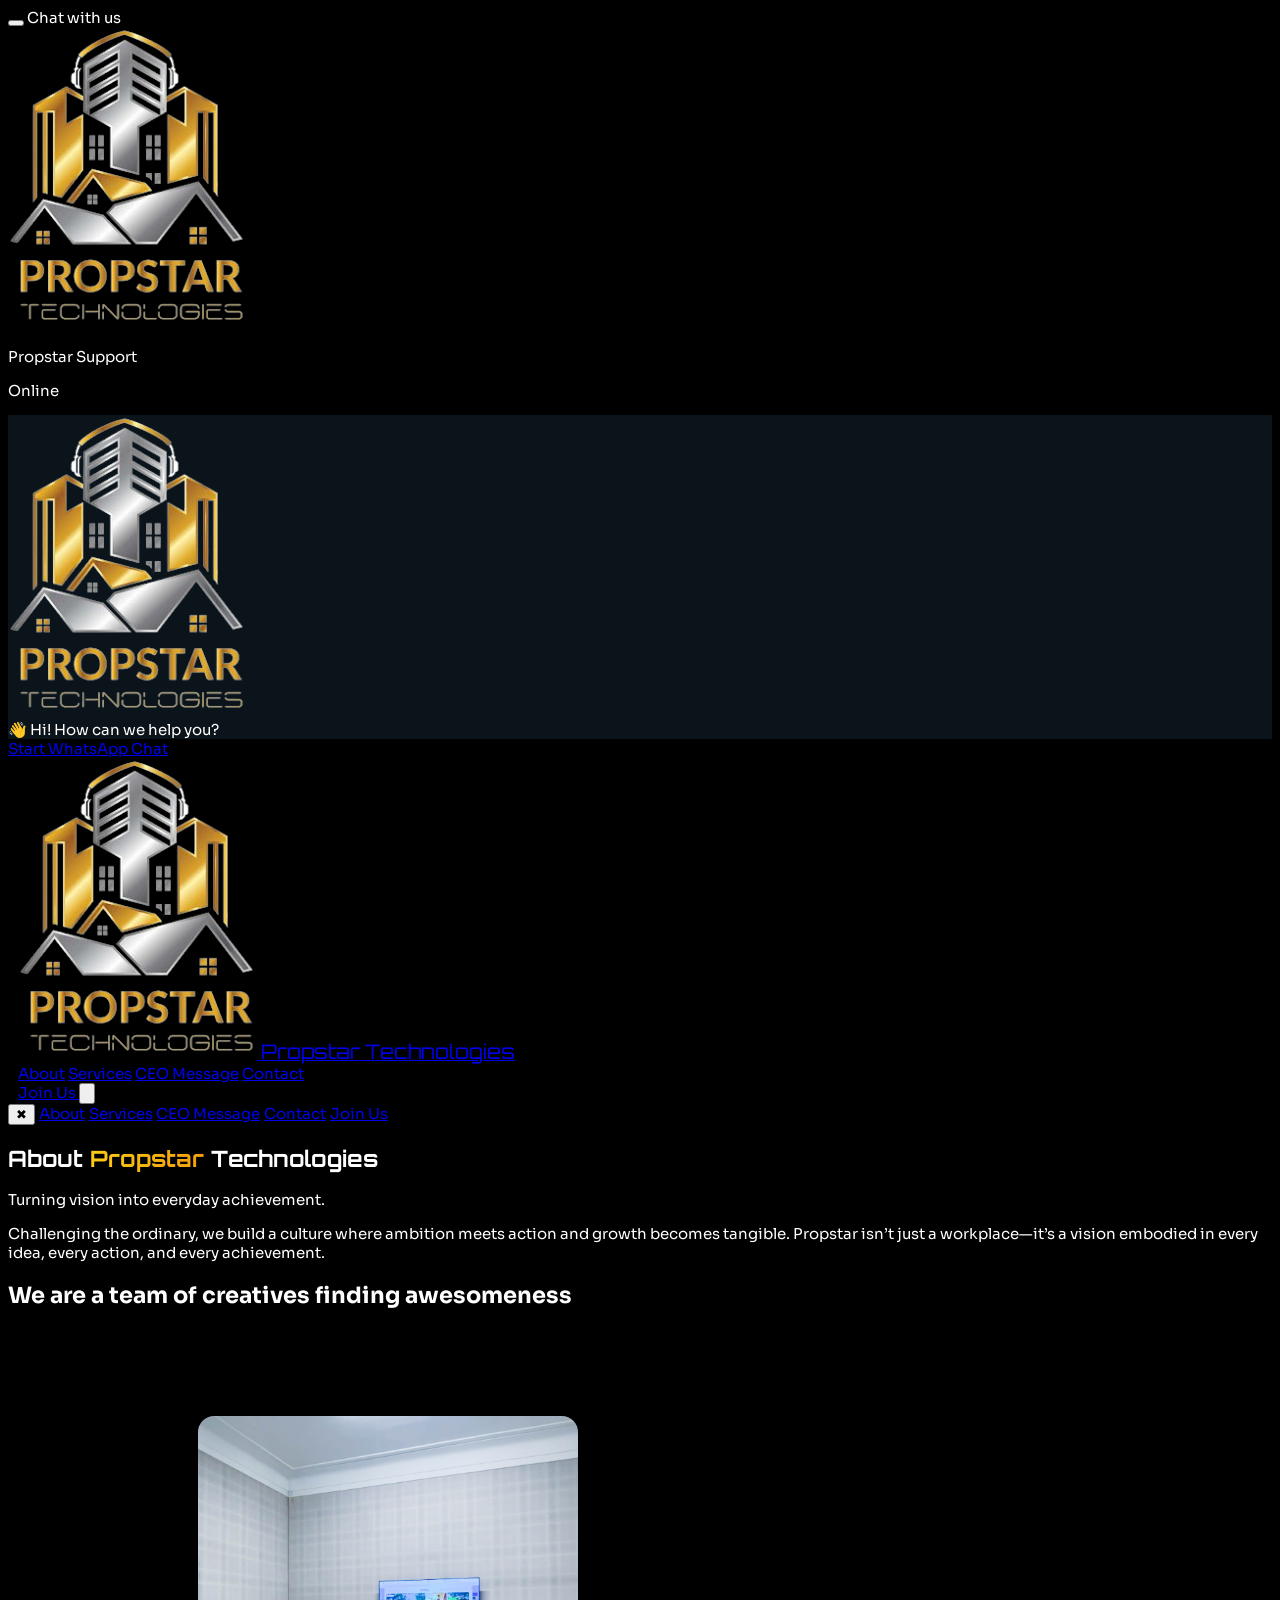
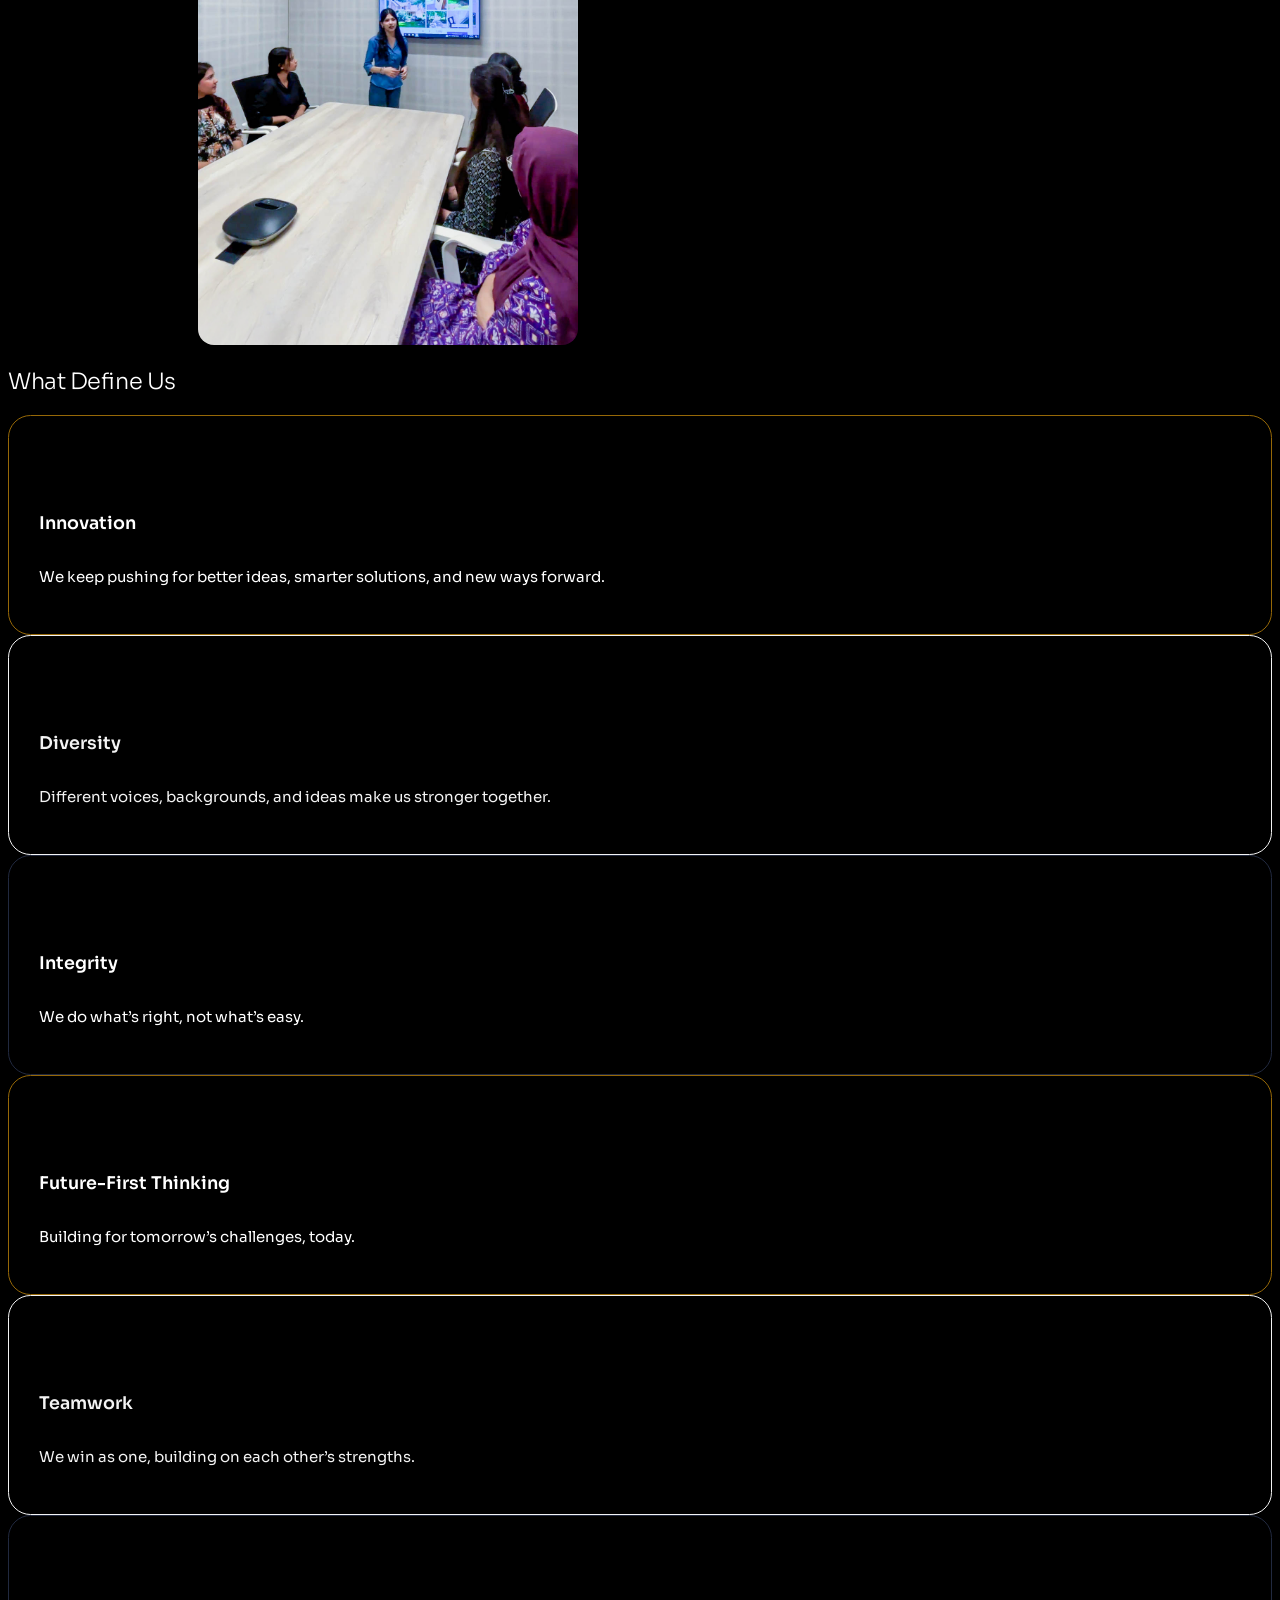
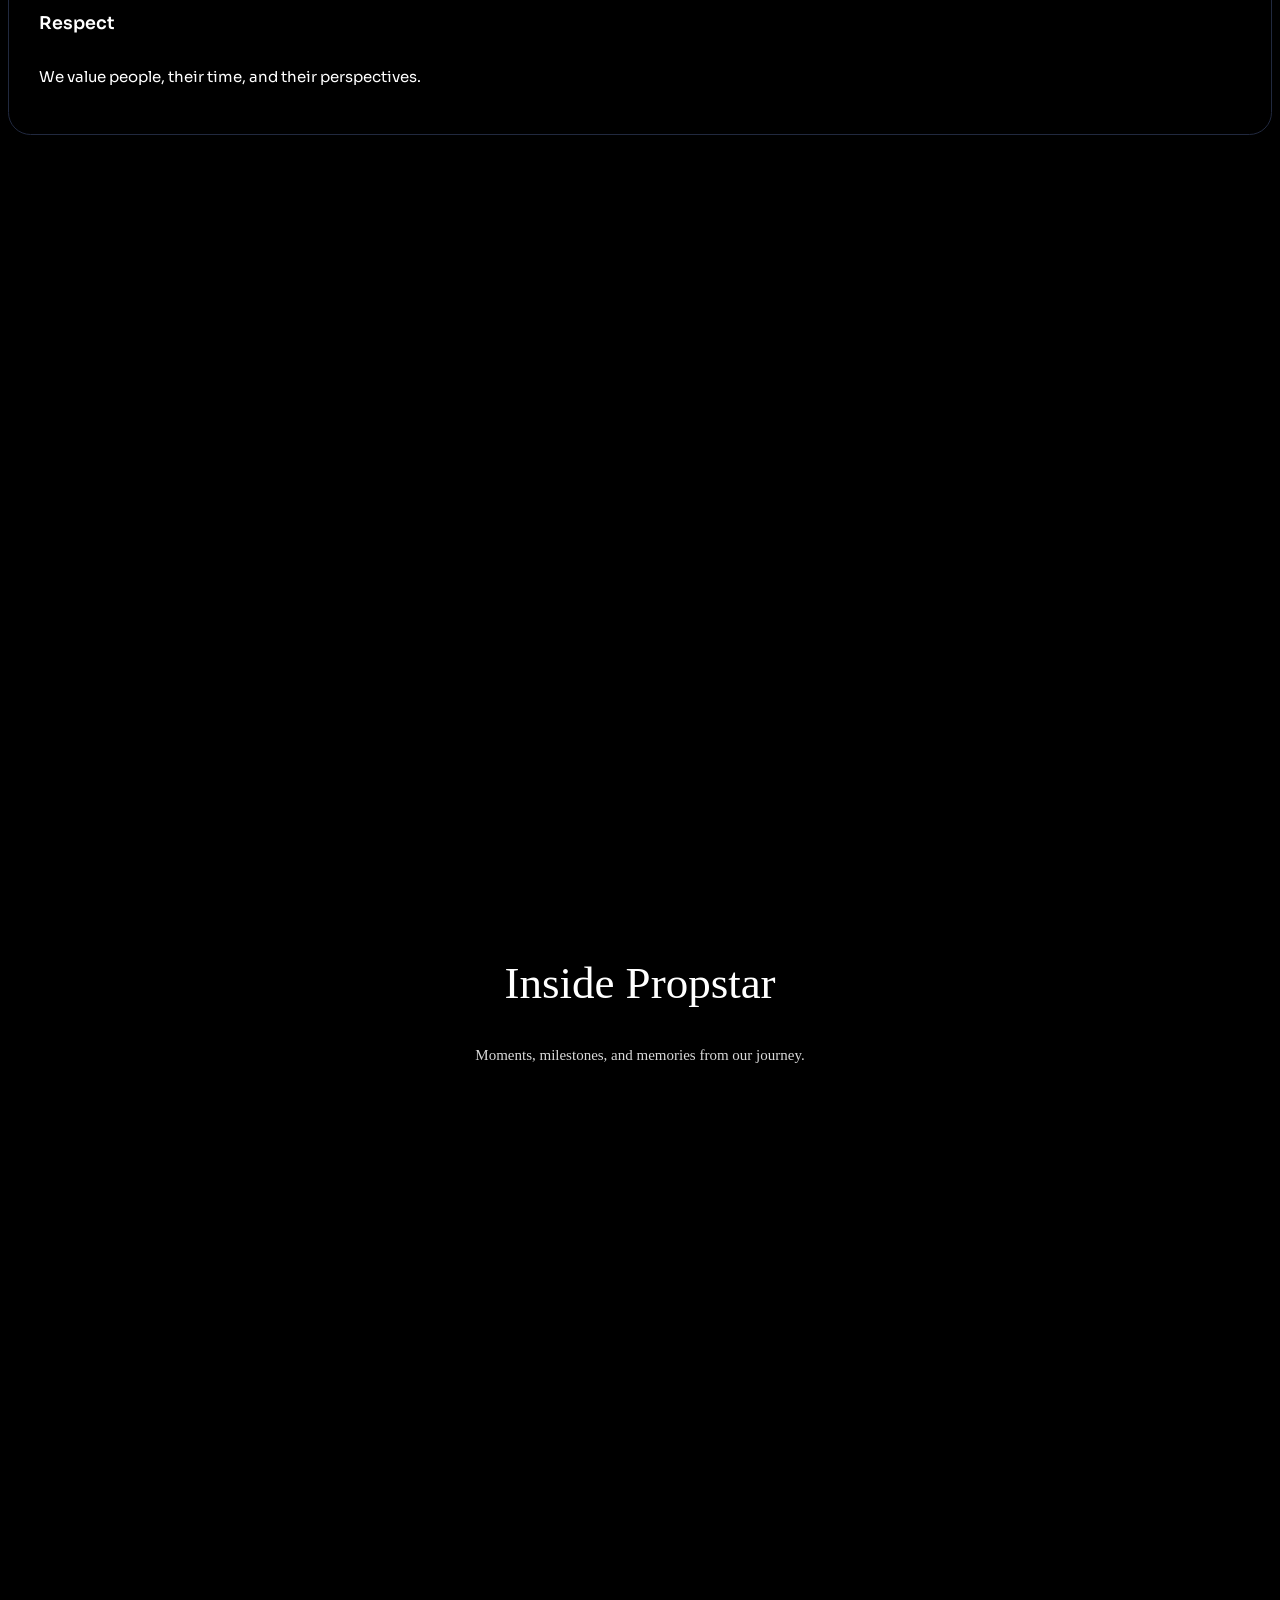
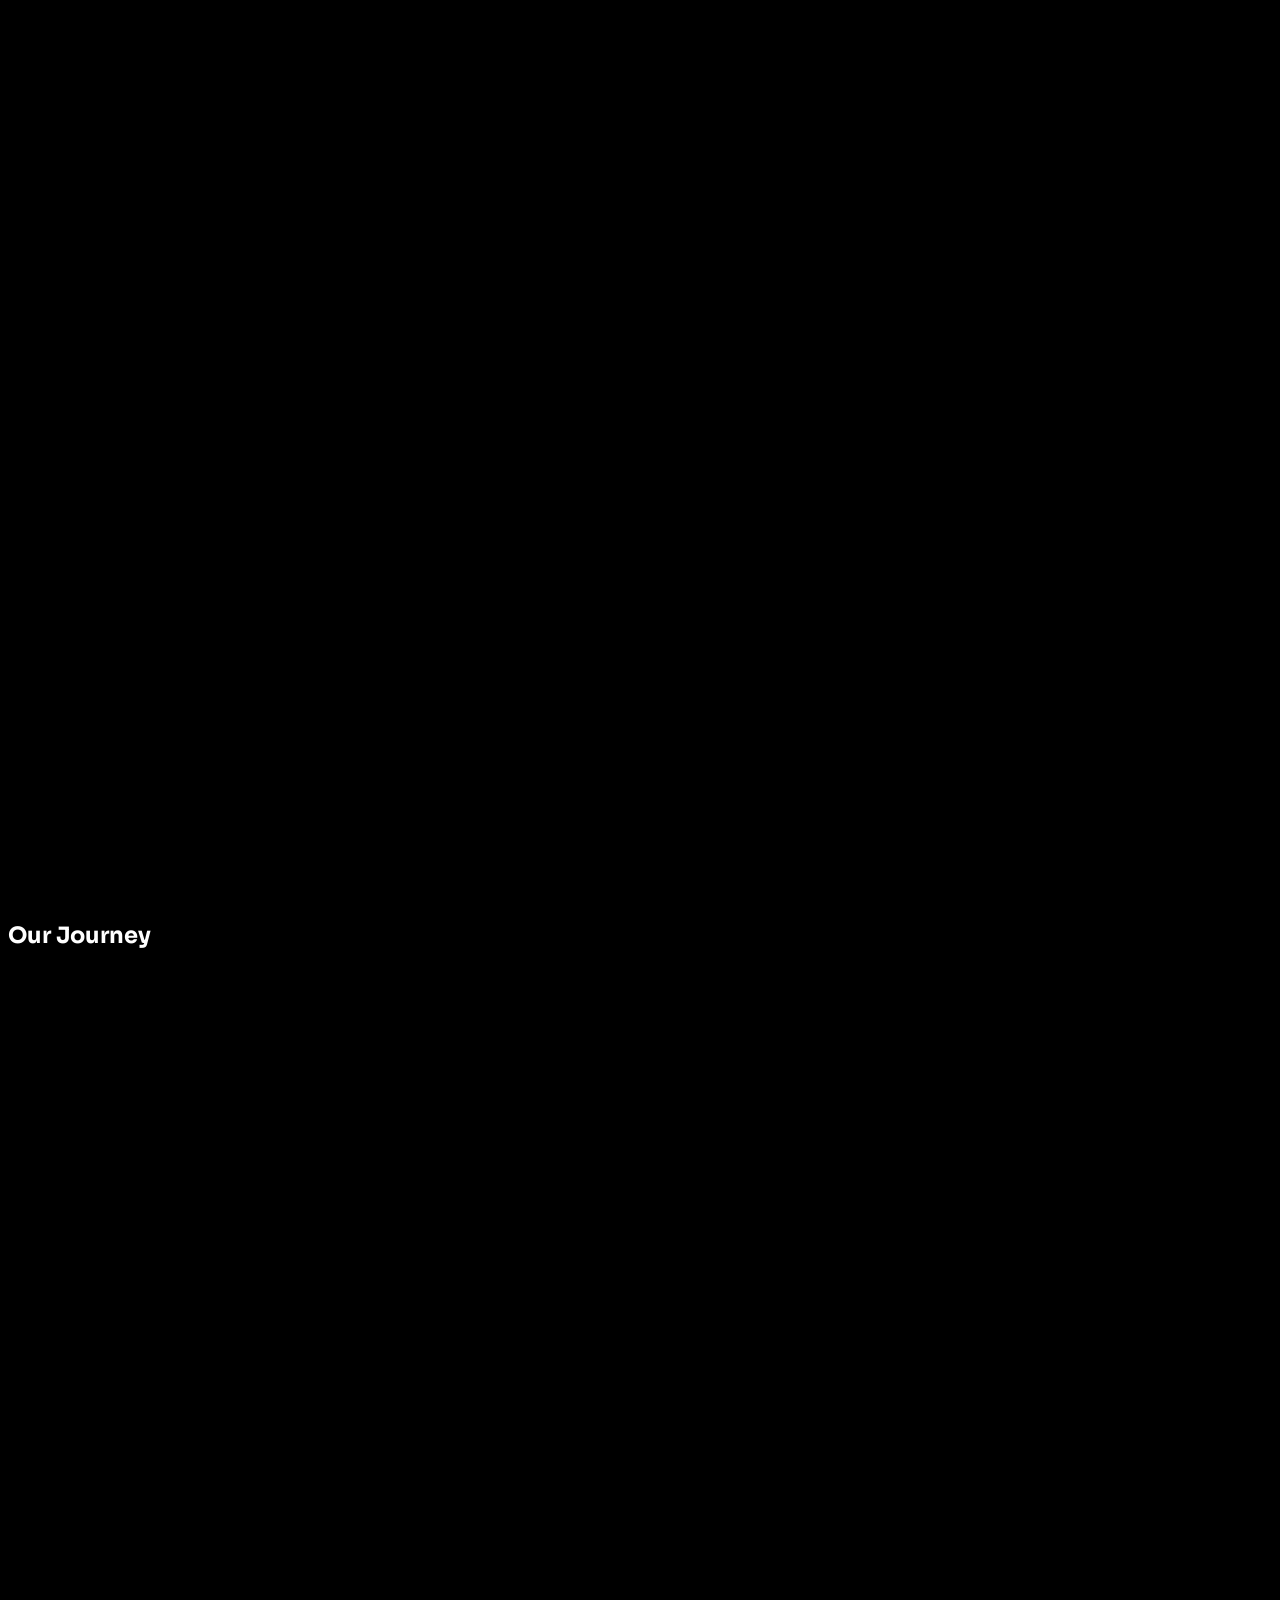
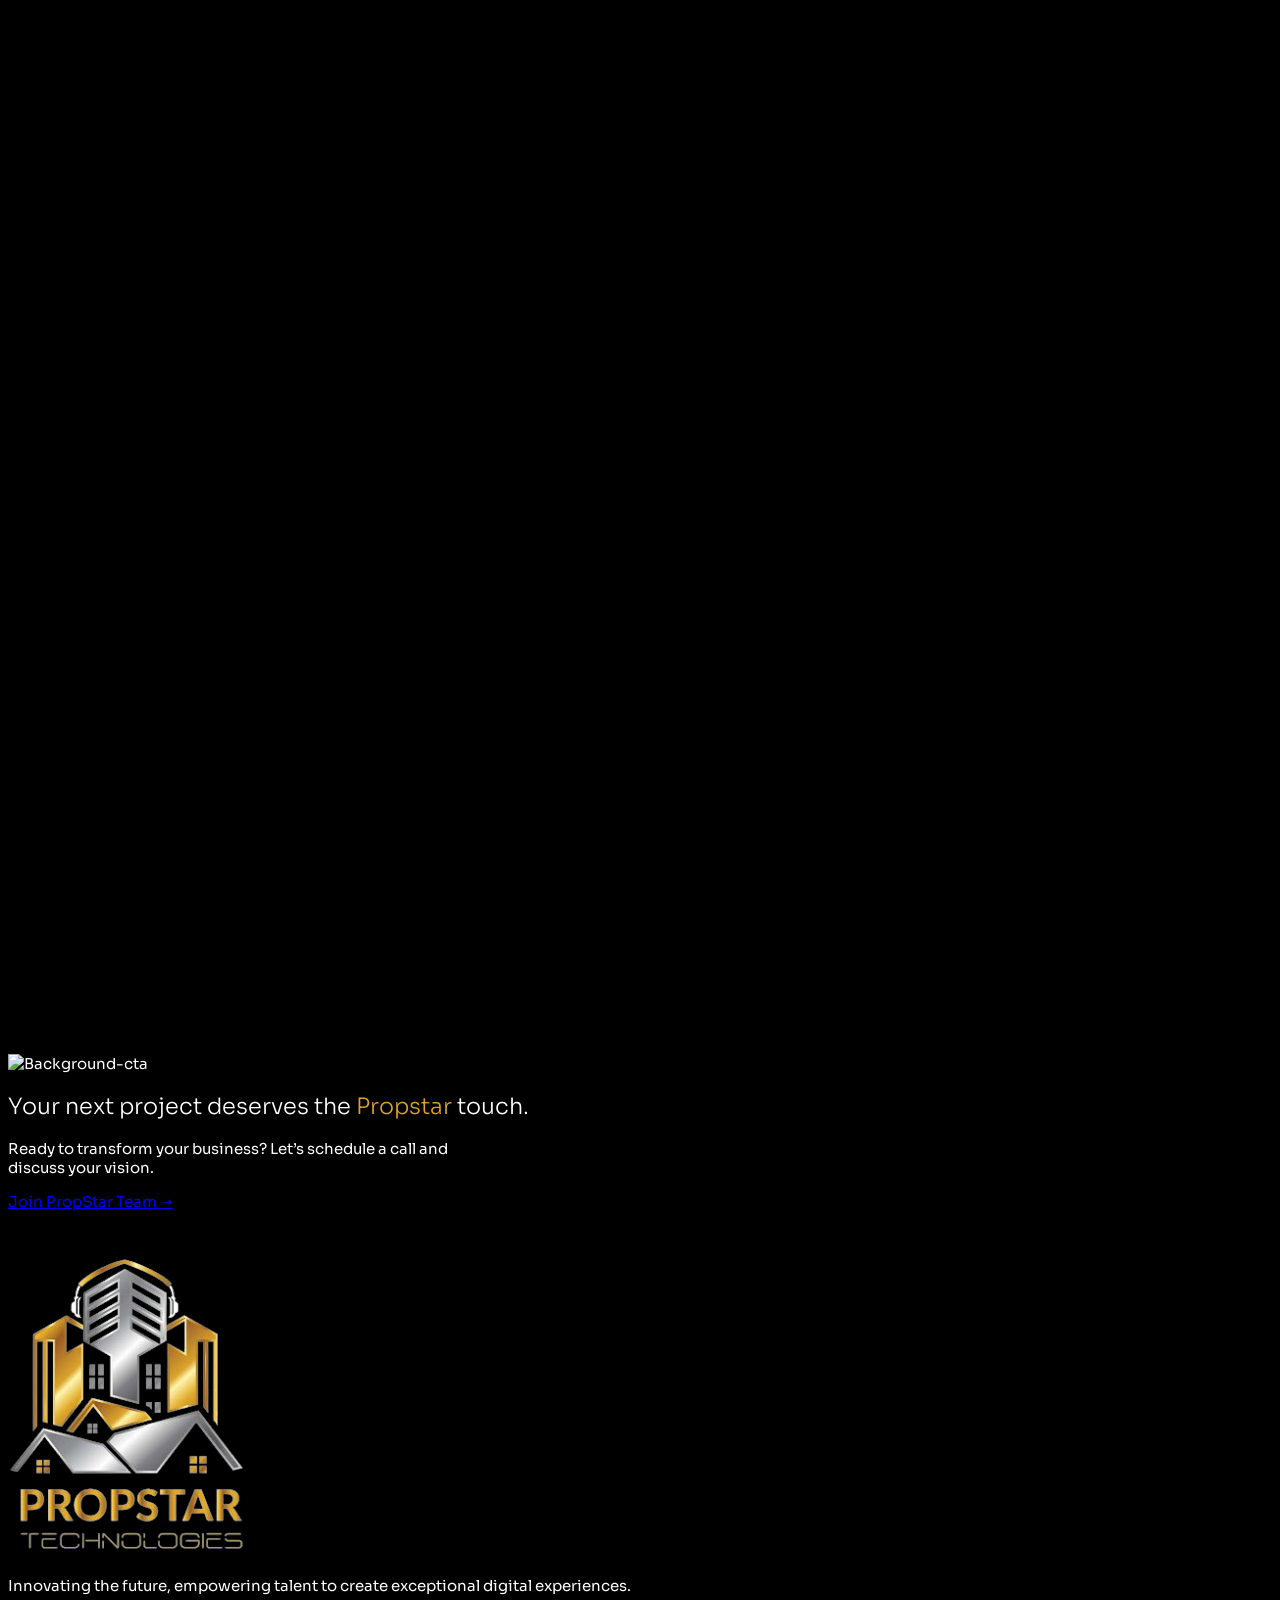
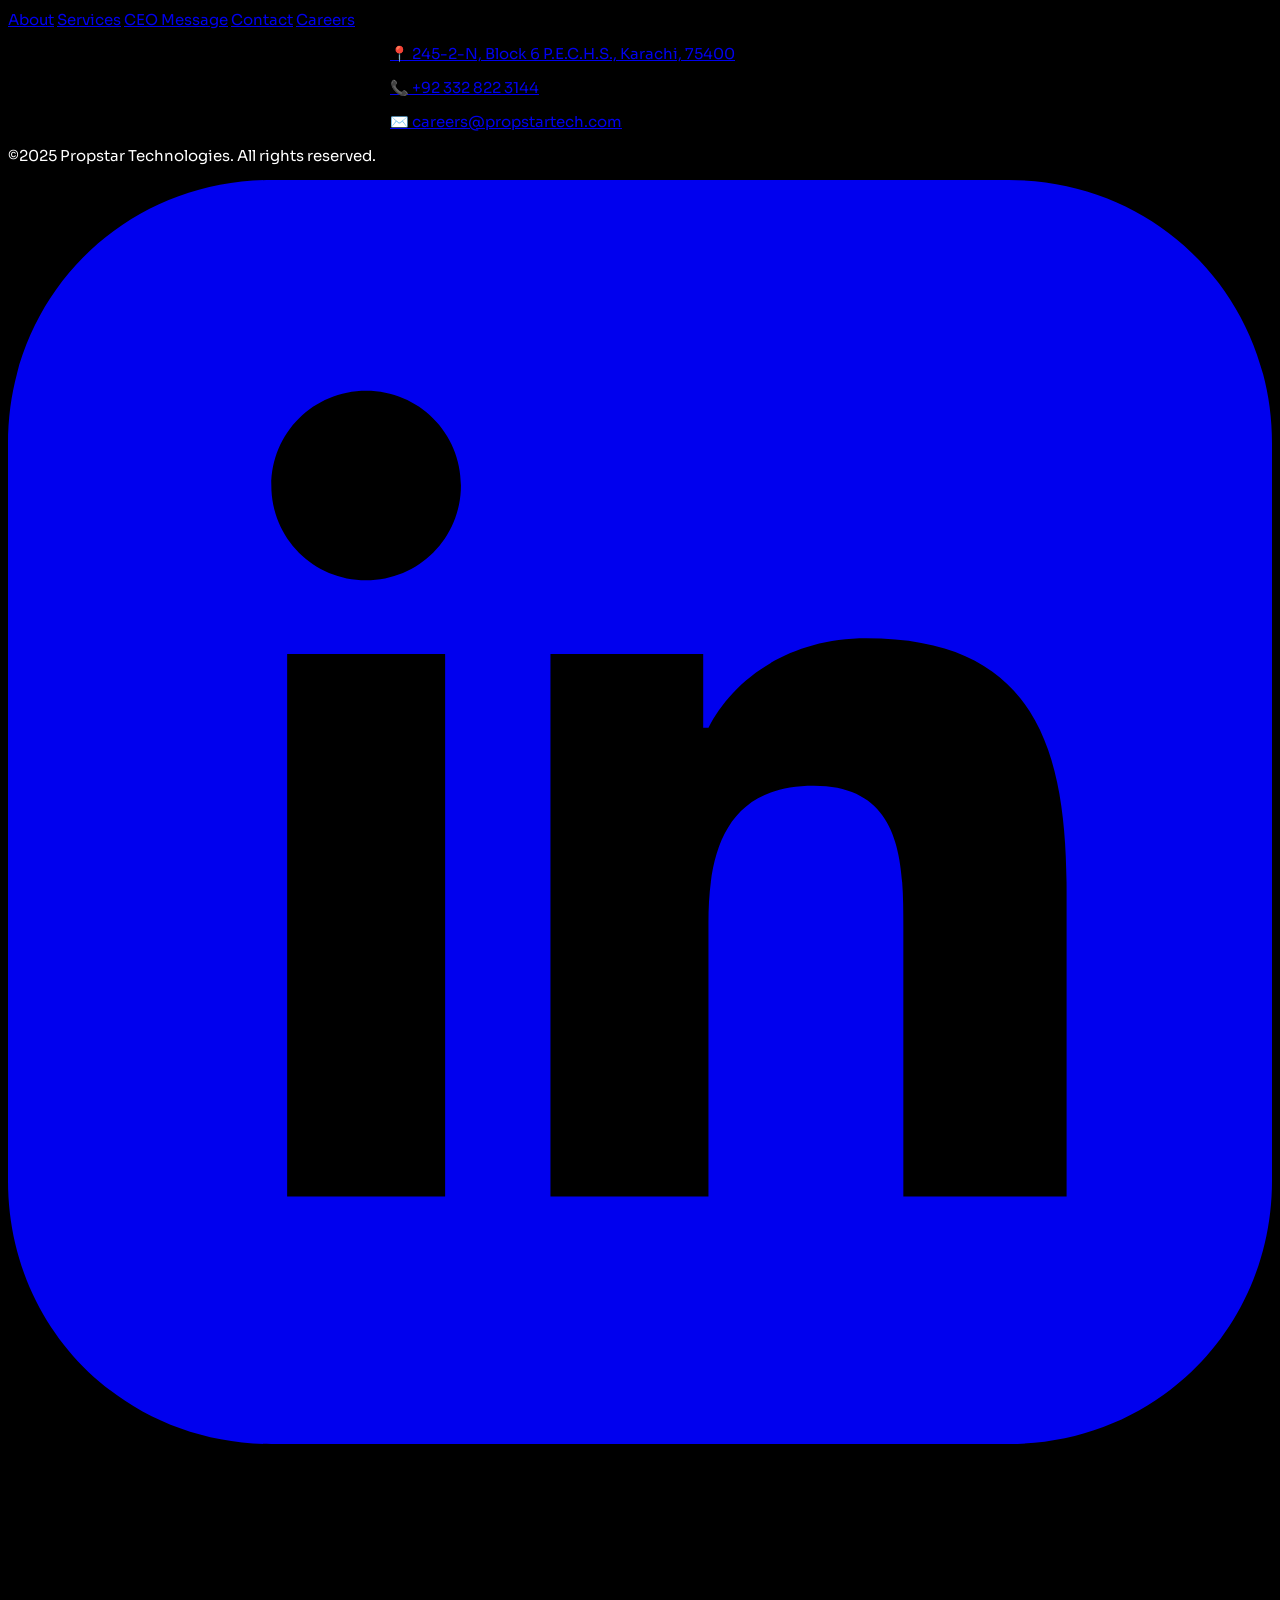
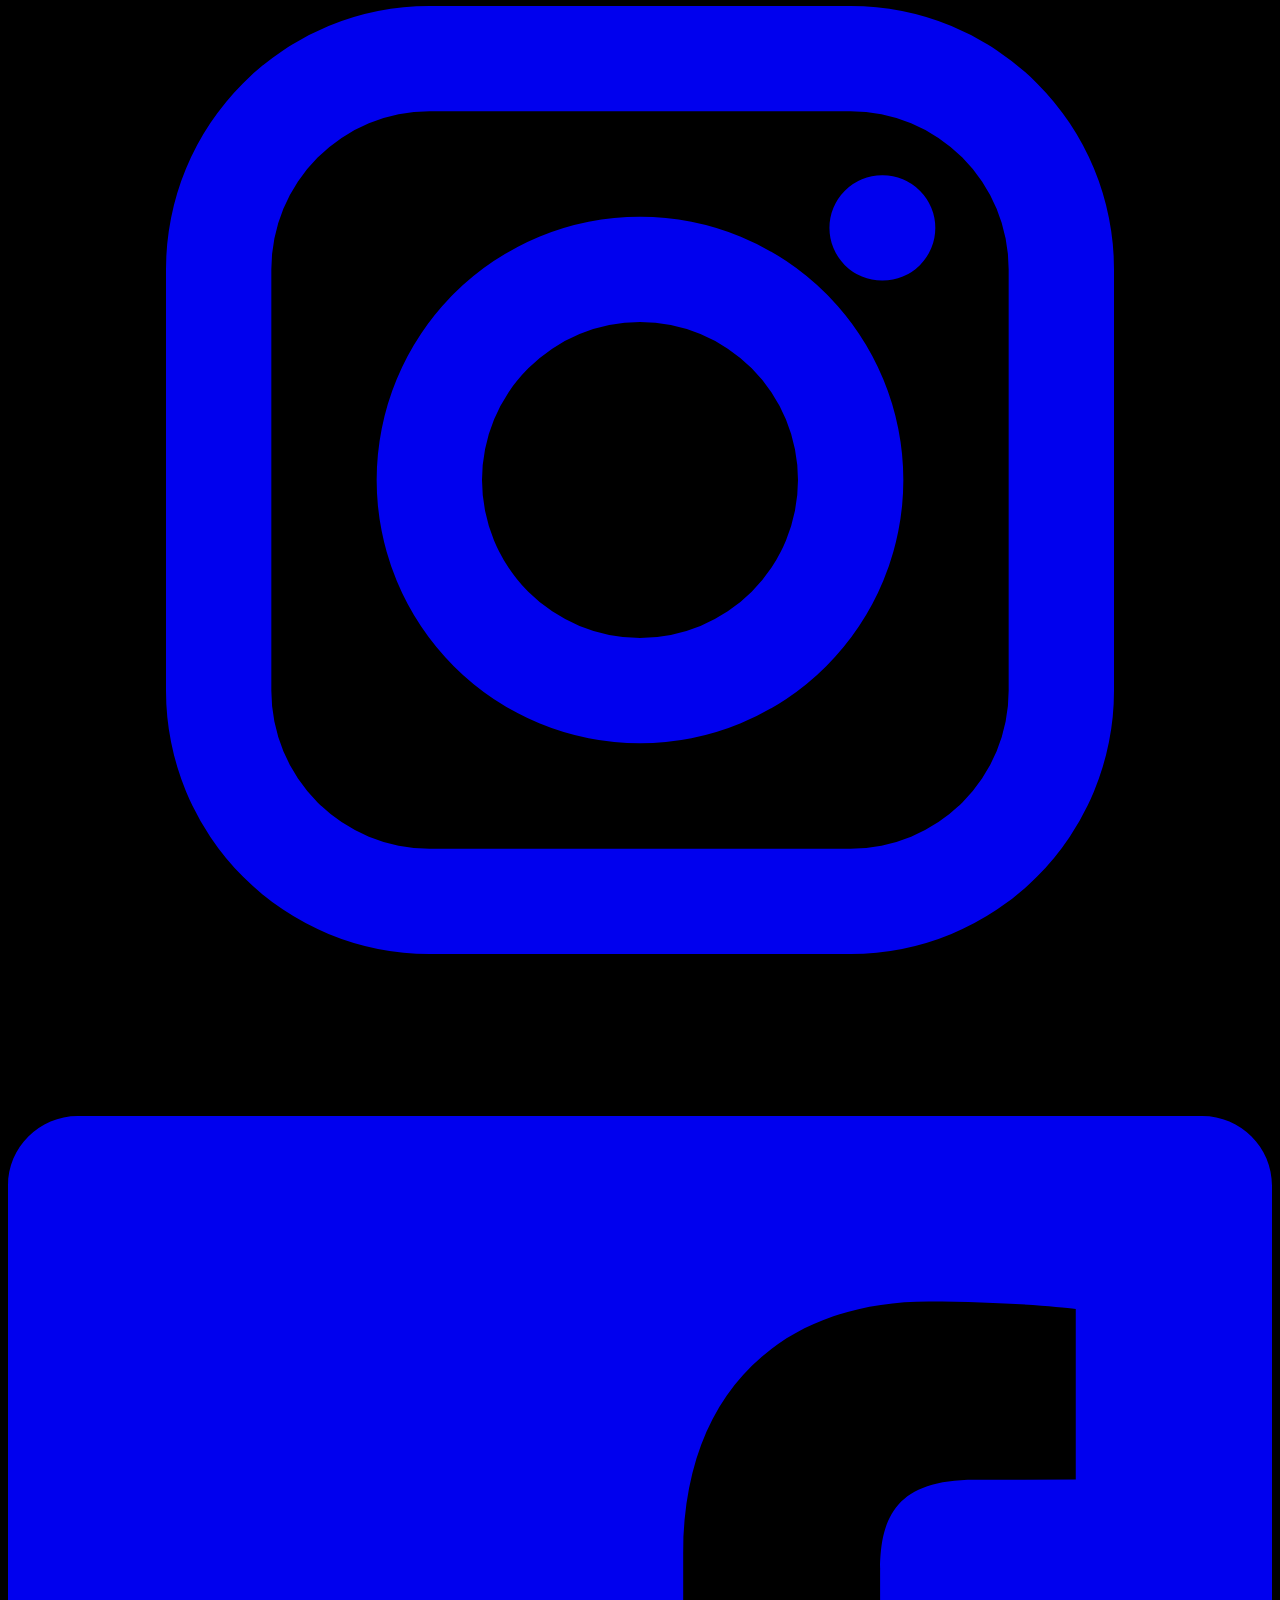
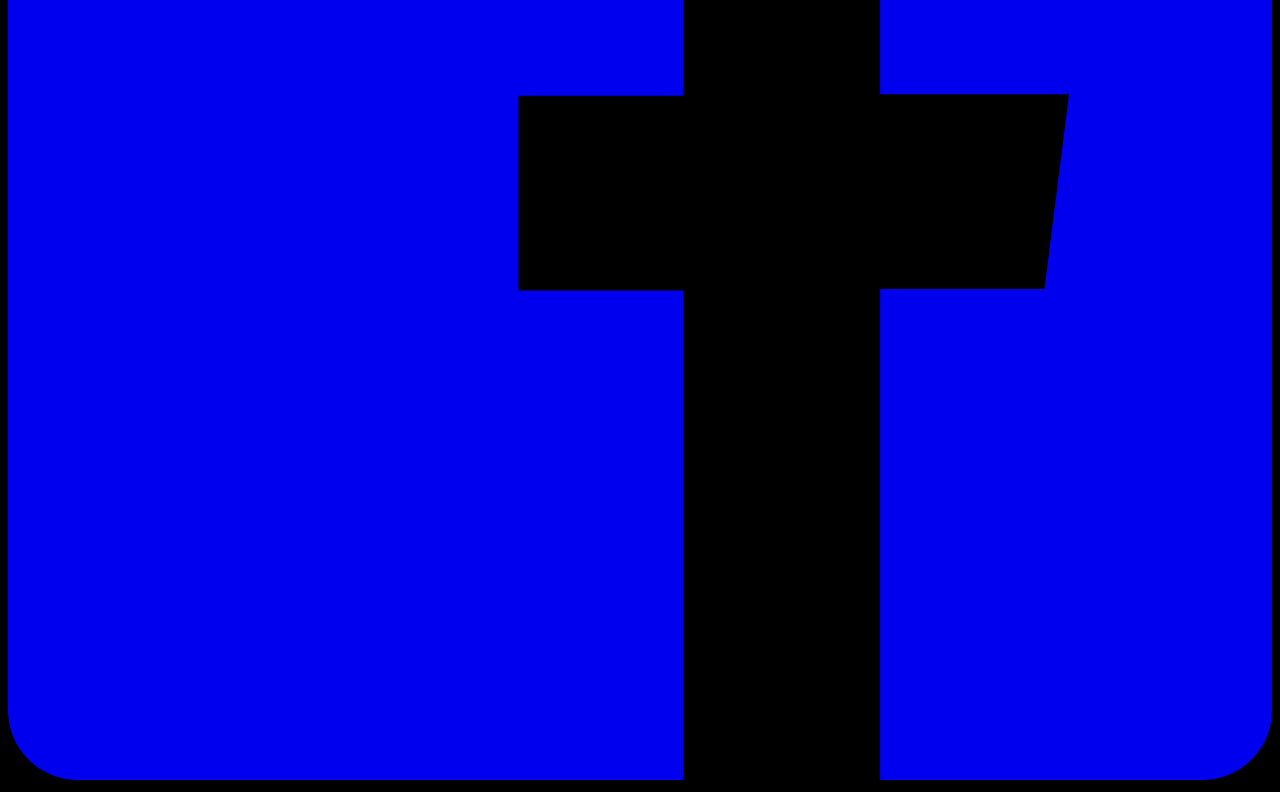
==== commit 0216cde9: "images added" ====
--- a/about.html
+++ b/about.html
@@ -115,7 +115,7 @@
 
       <!-- Footer Button -->
       <div class="p-2 border-t border-gray-700 bg-[#202c33]">
-        <a href="https://wa.me/923368223144" target="_blank"
+        <a href="https://wa.me/923328223744" target="_blank"
           class="w-full flex items-center justify-center gap-2 bg-green-500 hover:bg-green-600 text-white py-2 rounded-md text-xs font-medium transition shadow-md">
           <i class="fa-brands fa-whatsapp text-sm"></i>
           Start WhatsApp Chat
@@ -220,24 +220,24 @@
     <div class=" md:flex desktop-img justify-center relative mt-20 who-we-are-images">
       <!-- Main Image -->
       <div class="main">
-        <img src="https://res.cloudinary.com/djbjemfdb/image/upload/v1765981425/2_Shape_g5guq1.png" alt="Main Image">
+        <img src="assets/about-third-img.png" alt="Main Image">
       </div>
 
       <!-- Bottom Left Image -->
       <div class="left fade-up">
-        <img src="https://res.cloudinary.com/djbjemfdb/image/upload/v1765477904/Group_211_fiis1h.png" alt="Second Image">
+        <img src="assets/about-main-img.jpg" alt="Second Image">
       </div>
 
       <!-- Bottom Right Image -->
       <div class="right fade-up">
-        <img src="https://res.cloudinary.com/djbjemfdb/image/upload/v1765477904/Group_207_tjpn2y.png" alt="Third Image">
+        <img src="assets/about-left-img.jpg" alt="Third Image">
       </div>
     </div>
 
     <!--Mobile-->
     <div class=" mobile-img flex justify-center">
       <div class="rounded-2xl overflow-hidden shadow-lg mt-10">
-        <img src="https://res.cloudinary.com/djbjemfdb/image/upload/v1765477905/Group_206_xuknnf.png" alt="Mobile Image" class="w-full h-auto object-cover">
+        <img src="assets/about-left-img.jpg" alt="Mobile Image" class="w-full h-auto object-cover">
       </div>
     </div>
 
@@ -507,7 +507,7 @@
       </div>
     </div>
 <div
-  class="max-w-auto h-80 bg-[url('https://res.cloudinary.com/djbjemfdb/image/upload/v1765981421/IMG_8409_1_q2uhkn.jpg')] bg-no-repeat bg-center bg-cover fade-up block lg:hidden rounded-lg">
+  class="max-w-auto h-80 bg-[url('assets/vision-about.png')] bg-no-repeat bg-center bg-cover fade-up block lg:hidden rounded-lg">
 </div>
     <!-- Mission -->
     <div class="flex flex-col sm:flex-row items-center sm:items-start gap-5 text-center sm:text-left fade-up mb-20">
@@ -531,7 +531,7 @@
 
   <!-- Right -->
 <div
-  class="lg:w-[50%] w-full h-60 lg:h-auto bg-[url('https://res.cloudinary.com/djbjemfdb/image/upload/v1765981421/IMG_8409_1_q2uhkn.jpg')] bg-no-repeat bg-center bg-cover fade-up mb-20 hidden lg:block rounded-lg">
+  class="lg:w-[50%] w-full h-60 lg:h-auto bg-[url('assets/vision-about.png')] bg-no-repeat bg-center bg-cover fade-up mb-20 hidden lg:block rounded-lg">
 </div>
 </section>
 
@@ -544,42 +544,42 @@
 
     <div class="ps-card ps-vertical ps-reveal">
       <div class="ps-skeleton"></div>
-      <img src="https://res.cloudinary.com/djbjemfdb/image/upload/v1765981278/IMG_0218_umi9yf.jpg" loading="lazy">
+      <img src="assets/about-img-07.jpg" loading="lazy">
     </div>
 
     <div class="ps-card ps-horizontal ps-reveal">
       <div class="ps-skeleton"></div>
-      <img src="https://res.cloudinary.com/djbjemfdb/image/upload/v1765981227/119_urwk38.jpg" loading="lazy">
+      <img src="assets/about-img-06.jpg" loading="lazy">
     </div>
 
     <div class="ps-card ps-vertical ps-reveal">
       <div class="ps-skeleton"></div>
-      <img src="https://res.cloudinary.com/djbjemfdb/image/upload/v1766093126/IMG_5330.MOV.00_00_00_04.Still001_qi9sd4.jpg" loading="lazy">
+      <img src="assets/about-img-05.jpg" loading="lazy">
     </div>
 
     <div class="ps-card ps-vertical ps-reveal">
       <div class="ps-skeleton"></div>
-      <img src="https://res.cloudinary.com/djbjemfdb/image/upload/v1766093123/IMG_0605.MOV.00_00_06_41.Still001_zmmix3.jpg" loading="lazy">
+      <img src="assets/about-img-04.jpg" loading="lazy">
     </div>
 
     <div class="ps-card ps-horizontal ps-reveal">
       <div class="ps-skeleton"></div>
-      <img src="https://res.cloudinary.com/djbjemfdb/image/upload/v1765999326/IMG_9351_1_aqrq4k.jpg" loading="lazy">
+      <img src="assets/about-img-01.jpg" loading="lazy">
     </div>
 
     <div class="ps-card ps-vertical ps-reveal">
       <div class="ps-skeleton"></div>
-      <img src="https://res.cloudinary.com/djbjemfdb/image/upload/v1766005434/IMG_E5374_xnlvws.jpg" loading="lazy">
+      <img src="assets/about-img-08.jpg" loading="lazy">
     </div>
 
     <div class="ps-card ps-horizontal ps-reveal">
       <div class="ps-skeleton"></div>
-      <img src="https://res.cloudinary.com/djbjemfdb/image/upload/v1766093122/DJI_0187.MP4.00_00_00_42.Still001_ejbfaf.jpg" loading="lazy">
+      <img src="assets/about-img-02.jpg" loading="lazy">
     </div>
 
     <div class="ps-card ps-horizontal ps-reveal">
       <div class="ps-skeleton"></div>
-      <img src="https://res.cloudinary.com/djbjemfdb/image/upload/v1765981283/321_1_jlzeok.jpg" loading="lazy">
+      <img src="assets/about-img-03.jpg" loading="lazy">
     </div>
 
   </div>
@@ -762,7 +762,7 @@
     <div class="relative rounded-md border-2 border-yellow-600 overflow-hidden shadow-xl">
       <!-- Background Image -->
       <div class="absolute inset-0">
-        <img src="https://res.cloudinary.com/djbjemfdb/image/upload/v1766002880/blob-scene-haikei_exyjgx.svg" alt="Background-cta" class="w-full h-full object-cover">
+        <img src="assets/call-to-action.png" alt="Background-cta" class="w-full h-full object-cover">
         <div class="absolute inset-0 bg-black/60"></div>
       </div>
 
